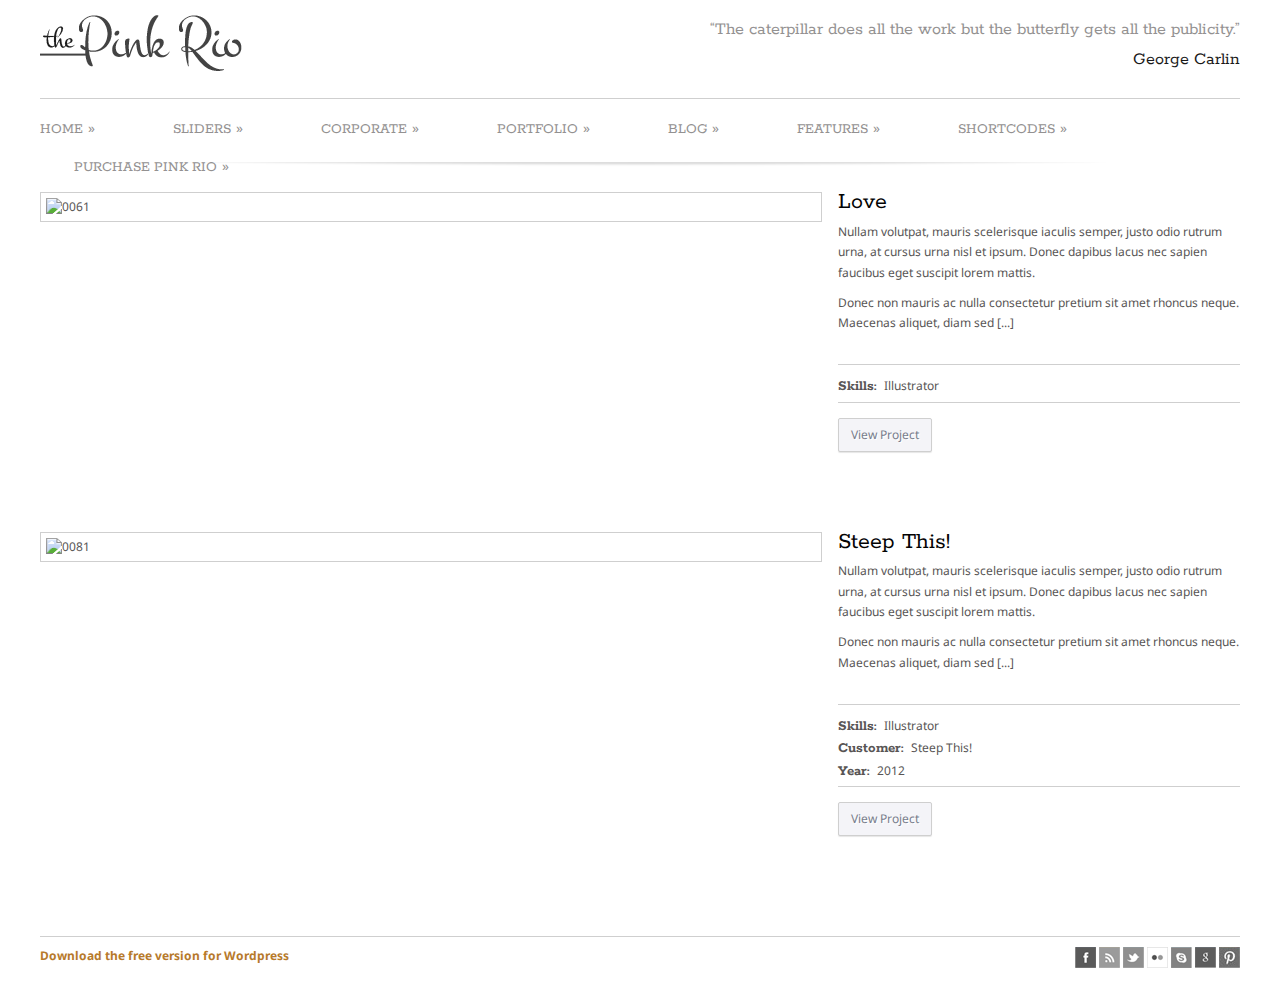
==== category.html @ 1334a54a "add files" ====
<!DOCTYPE html>
<!--[if IE 6]>
<html id="ie6" class="ie" dir="ltr" lang="en-US">
<![endif]-->
<!--[if IE 7]>
<html id="ie7" class="ie" dir="ltr" lang="en-US">
<![endif]-->
<!--[if IE 8]>
<html id="ie8" class="ie" dir="ltr" lang="en-US">
<![endif]-->
<!--[if IE 9]>
<html id="ie9" class="ie" dir="ltr" lang="en-US">
<![endif]-->
<!--[if gt IE 9]>
<html class="ie" dir="ltr" lang="en-US">
<![endif]-->
<!--[if !IE]>
<html dir="ltr" lang="en-US">
<![endif]-->
    
    <!-- START HEAD -->
    <head>
        
        <meta charset="UTF-8" />
        <!-- this line will appear only if the website is visited with an iPad -->
        <meta name="viewport" content="width=device-width, initial-scale=1.0, maximum-scale=1.2, user-scalable=yes" />
        
        <title>Pink Rio | A strong, powerful and multiporpose WordPress Theme</title>
        
        <!-- [favicon] begin -->
        <link rel="shortcut icon" type="image/x-icon" href="images/favicon.ico" />
        <link rel="icon" type="image/x-icon" href="images/favicon.ico" />
        <!-- Touch icons more info: http://mathiasbynens.be/notes/touch-icons -->
        <!-- For iPad3 with retina display: -->
        <link rel="apple-touch-icon-precomposed" sizes="144x144" href="apple-touch-icon-144x.png" />
        <!-- For first- and second-generation iPad: -->
        <link rel="apple-touch-icon-precomposed" sizes="114x114" href="apple-touch-icon-114x.png" />
        <!-- For first- and second-generation iPad: -->
        <link rel="apple-touch-icon-precomposed" sizes="72x72" href="apple-touch-icon-72x.png" />
        <!-- For non-Retina iPhone, iPod Touch, and Android 2.1+ devices: -->
        <link rel="apple-touch-icon-precomposed" href="apple-touch-icon-57x.png" />
        <!-- [favicon] end -->
        
        <!-- CSSs -->
        <link rel="stylesheet" type="text/css" media="all" href="css/reset.css" /> <!-- RESET STYLESHEET -->
        <link rel="stylesheet" type="text/css" media="all" href="style.css" /> <!-- MAIN THEME STYLESHEET -->
        <link rel="stylesheet" id="max-width-1024-css" href="css/max-width-1024.css" type="text/css" media="screen and (max-width: 1240px)" />
        <link rel="stylesheet" id="max-width-768-css" href="css/max-width-768.css" type="text/css" media="screen and (max-width: 987px)" />
        <link rel="stylesheet" id="max-width-480-css" href="css/max-width-480.css" type="text/css" media="screen and (max-width: 480px)" />
        <link rel="stylesheet" id="max-width-320-css" href="css/max-width-320.css" type="text/css" media="screen and (max-width: 320px)" />
        
        <!-- CSSs Plugin -->
        <link rel="stylesheet" id="thickbox-css" href="css/thickbox.css" type="text/css" media="all" />
        <link rel="stylesheet" id="styles-minified-css" href="css/style-minifield.css" type="text/css" media="all" />
        <link rel="stylesheet" id="buttons" href="css/buttons.css" type="text/css" media="all" />
        <link rel="stylesheet" id="cache-custom-css" href="css/cache-custom.css" type="text/css" media="all" />
        <link rel="stylesheet" id="custom-css" href="css/custom.css" type="text/css" media="all" />
	    
        <!-- FONTs -->
        <link rel="stylesheet" id="google-fonts-css" href="http://fonts.googleapis.com/css?family=Oswald%7CDroid+Sans%7CPlayfair+Display%7COpen+Sans+Condensed%3A300%7CRokkitt%7CShadows+Into+Light%7CAbel%7CDamion%7CMontez&amp;ver=3.4.2" type="text/css" media="all" />
        <link rel='stylesheet' href='css/font-awesome.css' type='text/css' media='all' />
        
        <!-- JAVASCRIPTs -->
        <script type="text/javascript" src="js/jquery.js"></script>
        <script type="text/javascript" src="js/comment-reply.js"></script>
        <script type="text/javascript" src="js/jquery.quicksand.js"></script>
        <script type="text/javascript" src="js/jquery.tipsy.js"></script>
        <script type="text/javascript" src="js/jquery.prettyPhoto.js"></script>
        <script type="text/javascript" src="js/jquery.cycle.min.js"></script>
        <script type="text/javascript" src="js/jquery.anythingslider.js"></script>
        <script type="text/javascript" src="js/jquery.eislideshow.js"></script>
        <script type="text/javascript" src="js/jquery.easing.js"></script>
        <script type="text/javascript" src="js/jquery.flexslider-min.js"></script>
        <script type="text/javascript" src="js/jquery.aw-showcase.js"></script>
        <script type="text/javascript" src="js/layerslider.kreaturamedia.jquery-min.js"></script>
        <script type="text/javascript" src="js/shortcodes.js"></script>
		<script type="text/javascript" src="js/jquery.colorbox-min.js"></script> 
		<script type="text/javascript" src="js/jquery.tweetable.js"></script>
        
    </head>
    <!-- END HEAD -->
    
    <!-- START BODY -->
    <body class="no_js responsive stretched">
        
        <!-- START BG SHADOW -->
        <div class="bg-shadow">
            
            <!-- START WRAPPER -->
            <div id="wrapper" class="group">
                
                <!-- START HEADER -->
                <div id="header" class="group">
                    
                    <div class="group inner">
                        
                        <!-- START LOGO -->
                        <div id="logo" class="group">
                            <a href="index.html" title="Pink Rio"><img src="images/logo.png" title="Pink Rio" alt="Pink Rio" /></a>
                        </div>
                        <!-- END LOGO -->
                        
                        <div id="sidebar-header" class="group">
                            <div class="widget-first widget yit_text_quote">
                                <blockquote class="text-quote-quote">&#8220;The caterpillar does all the work but the butterfly gets all the publicity.&#8221;</blockquote>
                                <cite class="text-quote-author">George Carlin</cite>
                            </div>
                        </div>
                        <div class="clearer"></div>
                        
                        <hr />
                        
                        <!-- START MAIN NAVIGATION -->
                        <div class="menu classic">
                            <ul id="nav" class="menu">
                                
                                <li>
                                    <a href="index.html">HOME</a>
                                    <ul class="sub-menu">
                                        <li><a href="home-ii.html">Home II</a></li>
                                        <li><a href="home-iii.html">Home III</a></li>
                                        <li><a href="home-iv.html">Home IV</a></li>
                                        <li><a href="home-v.html">Home V</a></li>
                                        <li><a href="home-vi.html">Home VI</a></li>
                                        <li><a href="home-vii.html">Home VII</a></li>
                                        <li><a href="home-viii.html">Home VIII</a></li>
                                        <li><a href="home-ix.html">Home IX</a></li>
                                        <li><a href="home-x.html">Home X</a></li>
                                        <li><a href="landing-page.html">Landing page</a></li>
                                    </ul>
                                </li>
                                
                                <li>
                                    <a href="#">SLIDERS</a>
                                    <ul class="sub-menu">
                                        <li><a href="slider-layerslider.html">LayerSlider</a></li>
                                        <li><a href="slider-flexslider.html">FlexSlider</a></li>
                                        <li><a href="slider-elastic-slider.html">Elastic</a></li>
                                        <li><a href="slider-thumbnails.html">Thumbnails</a></li>
                                        <li><a href="slider-cycle.html">Cycle</a></li>
                                        <li><a href="slider-static-header.html">Static header</a></li>
                                    </ul>
                                </li>
                                
                                <li>
                                    <a href="#">CORPORATE</a>
                                    <ul class="sub-menu">
                                        <li><a href="corporate-about.html">About</a></li>
                                        <li><a href="landing-page.html">Landing page</a></li>
                                        <li><a href="corporate-videogallery.html">Videogallery</a></li>
                                        <li><a href="corporate-testimonials.html">Testimonials</a></li>
                                        <li><a href="contact.html">Contact</a></li>
                                    </ul>
                                </li>
                                
                                <li>
                                    <a href="#">PORTFOLIO</a>
                                    <ul class="sub-menu">
                                        <li><a href="portfolio-filterable.html">Filterable</a></li>
                                        <li><a href="portfolio-three-columns.html">Three columns</a></li>
                                        <li><a href="project.html">Full description</a></li>
                                        <li><a href="portfolio-big-image.html">Big Image</a></li>
                                    </ul>
                                </li>
                                
                                <li>
                                    <a href="#">BLOG</a>
                                    <ul class="sub-menu">
                                        <li><a href="blog-big-image.html">Big image</a></li>
                                        <li><a href="blog-small-image.html">Small image</a></li>
                                    </ul>
                                </li>
                                
                                <li>
                                    <a href="#">FEATURES</a>
                                    <ul class="sub-menu">
                                        <li><a href="features-right-sidebar.html">Right sidebar</a></li>
                                        <li><a href="features-left-sidebar.html">Left sidebar</a></li>
                                        <li><a href="features-full-width.html">Full width</a></li>
                                        <li><a href="error-404.html">404 error</a></li>
                                    </ul>
                                </li>
                                
                                <li>
                                    <a href="#">SHORTCODES</a>
                                    <ul class="sub-menu">
                                        <li><a href="shortcodes-typography.html">Typography</a></li>
                                        <li><a href="shortcodes-icon-section.html">Icon section</a></li>
                                        <li><a href="shortcodes-alert-box-buttons.html">Alert box &#038; Buttons</a></li>
                                        <li><a href="shortcodes-tables-box-prices.html">Tables &#038; Box prices</a></li>
                                        <li><a href="shortcodes-media-widgets.html">Media &#038; Widgets</a></li>
                                        <li><a href="shortcodes-mix-various.html">Mix &#038; Various</a></li>
                                    </ul>
                                </li>
                                
                                <li class="remove-under-1024">
                                    <a href="http://themeforest.net/item/pink-rio-responsive-multipurpose-theme/3091259">PURCHASE PINK RIO</a>
                                    <ul class="sub-menu">
                                        <li><a href="http://www.yourinspirationweb.com/tf/support/forum/viewforum.php?f=27">Support forum</a></li>
                                    </ul>
                                </li>
                                
                            </ul>
                        </div>
                        <!-- END MAIN NAVIGATION -->
                        <div id="header-shadow"></div>
                        <div id="menu-shadow"></div>
                    </div>
                    
                </div>
                <!-- END HEADER -->
                
                <!-- START PRIMARY -->
				<div id="primary" class="sidebar-no">
				    <div class="inner group">
				        <!-- START CONTENT -->
				        <div id="content-page" class="content group">
				            <script>
				                jQuery(document).ready(function($){
				                	$('.sidebar').remove();
				                	
				                	if( !$('#primary').hasClass('sidebar-no') ) {
				                		$('#primary').removeClass().addClass('sidebar-no');
				                	}
				                	
				                });
				            </script>
				            <div id="portfolio" class="portfolio-big-image">
				                
				                <div class="portfolios hentry work group">
				                    <div class="work-thumbnail">
				                        <div class="nozoom">
				                            <img src="images/projects/0061-770x368.jpg" alt="0061" title="0061" />							
				                            <div class="overlay">
				                                <a class="overlay_img" href="images/projects/0061.jpg" rel="lightbox" title="Love"></a>
				                                <a class="overlay_project" href="project.html"></a>
				                                <span class="overlay_title">Love</span>
				                            </div>
				                        </div>
				                    </div>
				                    <div class="work-description">
				                        <h3>Love</h3>
				                        <p>Nullam volutpat, mauris scelerisque iaculis semper, justo odio rutrum urna, at cursus urna nisl et ipsum. Donec dapibus lacus nec sapien faucibus eget suscipit lorem mattis.</p>
				                        <p>Donec non mauris ac nulla consectetur pretium sit amet rhoncus neque. Maecenas aliquet, diam sed [...]
				                        <div class="clear"></div>
				                        <div class="work-skillsdate">
				                            <p class="skills"><span class="label">Skills:</span> Illustrator</p>
				                        </div>
				                        <a class="read-more" href="project.html">View Project</a>            
				                    </div>
				                    <div class="clear"></div>
				                </div>
				                
				                <div class="portfolios hentry work group">
				                    <div class="work-thumbnail">
				                        <div class="nozoom">
				                            <img src="images/projects/0081-770x368.jpg" alt="0081" title="0081" />							
				                            <div class="overlay">
				                                <a class="overlay_img" href="images/projects/0081.jpg" rel="lightbox" title="Steep This!"></a>
				                                <a class="overlay_project" href="project.html"></a>
				                                <span class="overlay_title">Steep This!</span>
				                            </div>
				                        </div>
				                    </div>
				                    <div class="work-description">
				                        <h3>Steep This!</h3>
				                        <p>Nullam volutpat, mauris scelerisque iaculis semper, justo odio rutrum urna, at cursus urna nisl et ipsum. Donec dapibus lacus nec sapien faucibus eget suscipit lorem mattis.</p>
				                        <p>Donec non mauris ac nulla consectetur pretium sit amet rhoncus neque. Maecenas aliquet, diam sed [...]
				                        <div class="clear"></div>
				                        <div class="work-skillsdate">
				                            <p class="skills"><span class="label">Skills:</span> Illustrator</p>
				                            <p class="workdate"><span class="label">Customer:</span> Steep This!</p>
				                            <p class="workdate"><span class="label">Year:</span> 2012</p>
				                        </div>
				                        <a class="read-more" href="project.html">View Project</a>            
				                    </div>
				                    <div class="clear"></div>
				                </div>
				                
				            </div>
				            <div class="clear"></div>
				        </div>
				        <!-- END CONTENT -->
				    </div>
				</div>
				<!-- END PRIMARY -->
				
				
				<!-- START COPYRIGHT -->
                <div id="copyright">
                    <div class="inner group">
                        <div class="left">
                            <a href="http://yithemes.com/?ddownload=2046&ap_id=pinkrio-html"><strong>Download the free version for Wordpress</strong></a>
                        </div>
                        <div class="right">
                            <a href="#" class="socials-small facebook-small" title="Facebook">facebook</a>
                            <a href="#" class="socials-small rss-small" title="Rss">rss</a>
                            <a href="#" class="socials-small twitter-small" title="Twitter">twitter</a>
                            <a href="#" class="socials-small flickr-small" title="Flickr">flickr</a>
                            <a href="#" class="socials-small skype-small" title="Skype">skype</a>
                            <a href="#" class="socials-small google-small" title="Google">google</a>
                            <a href="#" class="socials-small pinterest-small" title="Pinterest">pinterest</a>
                        </div>
                    </div>
                </div>
                <!-- END COPYRIGHT -->
            </div>
            <!-- END WRAPPER -->
        </div>
        <!-- END BG SHADOW -->
        
        <script type="text/javascript" src="js/jquery.custom.js"></script>
        <script type="text/javascript" src="js/contact.js"></script>
        <script type="text/javascript" src="js/jquery.mobilemenu.js"></script> 
        
    </body>
    <!-- END BODY -->
</html>
---- style.css ----
/*  
Theme Name: Pink Rio
Theme URI: http://www.yourinspirationtheme.com/
Version: 1.0.0
Description: Pink Rio is a strong and powerful theme with a clean, corporate and responsive layout. This theme is really suitable for users with no programming background, so you can set any color to elements such as backgrounds, links, text, menu links, etc. and completely change the look and feel of your site in few seconds. Designed by <a href="http://www.yourinspirationthemes.com">Your Inspiration Themes</a>.
Author: YIT
Author URI: http://www.yourinspirationtheme.com
Tags: white, one-column, two-columns, three-columns, four-columns, left-sidebar, right-sidebar, flexible-width, custom-background, custom-colors, custom-header, custom-menu, editor-style, featured-image-header, featured-images, front-page-post-form, full-width-template, post-formats, rtl-language-support, sticky-post, theme-options, threaded-comments, translation-ready


	Copyright: (c) 2012 Your Inspiration Themes.
	License: GNU General Public License v3.0
	License URI: http://www.gnu.org/licenses/gpl-3.0.txt

*/
/* 

WARNING! DO NOT EDIT THIS FILE!

To make it easy to update your theme, you should not edit the styles in this file. Instead use 
the custom.css file to add your styles or add your custom style option of the theme options, 
it will automatically override the style in this file. 
---------------------------------------------------------------------------------------------- */

/* === FONTS
Serif:      'Rokkitt', 'Georgia', 'Times New Roman', serif
Sans-serif: 'Droid Sans', 'Verdana', 'Arial', sans-serif

Text size: 12px;
Menu size: 15px;
Sub-menu size: 11px;
----------------------------------------------------------- */

/* === COLORS
Light grey: #dedede
Grey:       #939191
Orange:     #ac670c
-------------------- */

/* ===== TYPOGRAPHY ===== */
p, li, address, dd, blockquote, td, th { font-size:1em; line-height:1.71em }
body, p, li, address, dd, blockquote {  } 
h1, h2, h3, h4, h5, h6, p, dl { margin:0.8em 0 0.3em; }          
a, a:hover { text-decoration:none }
h1, h2, h3, h4, h5, h6 {  }
h1, h1 a, h1 span { font-size:26px; line-height: 26px; }
h2, h2 a, h2 span { font-size:22px; line-height: 22px; }
h3, h3 a, h3 span { font-size:20px; line-height: 20px; }
h4, h4 a, h4 span { font-size:18px; line-height: 18px; }
h5, h5 a, h5 span { font-size:15px; line-height: 15px; }
h6, h6 a, h6 span { font-size:12px; line-height: 12px; }
.content ul { margin-left:20px; list-style:square }
.content ol { margin-left:40px; }
i, em { font-style:italic; }
strong { font-weight:bold; }
.content blockquote { background:url('images/cite.png') no-repeat 45px 25px; padding:35px; }
.content blockquote p { padding-left: 45px; }        
.border-line { height:1px; background:#CFCFCF; width:100%; clear:both; margin:1.2em 0; }
dt { font-weight:bold; }

a, .sidebar a:hover {
    color: #b77a2b;
}

a:hover, .sidebar a {
    color: #030303;
}

.line { border-top:1px solid #CFCFCF }
.space { height:30px }
body .last, body .widget-last { margin-right:0; padding-right:0 !important; border-right:0; }
body .last-row { margin-bottom:0; }        
.sidebar .widget-last { margin-bottom:0; }
.for-mobile { display:none !important; }  
.not-logged-in .not__logged_in { display:none !important; }

p, li, address, dd, blockquote, td, th, a,
body, h1, h2, h3, h4, h5, h6, p, dl, ul, ol {
    color: #585555;
    font-family: 'Droid Sans', 'Verdana', 'Arial', sans-serif;
    font-size: 12px;
    font-weight: normal;
}
code, pre { background-color: #E8EBEC; border: 1px dotted #CFCFCF; color: #333333; font: 13px/18px Consolas,"Courier New",Courier,monospace; padding: 0 5px; }
pre { margin-bottom: 10px; margin-top: 10px; }

/* ===== HEADINGS ===== */
h1, h2, h3, h4, h5, h6,
h1 a, h2 a, h3 a, h4 a, h5 a, h6 a {
	font-family: 'Rokkitt', 'Droid Sans', 'Verdana', 'Arial', sans-serif;
	font-size: 12px;
}
h1 span, h2 span, h3 span, h4 span, h5 span, h6 span { color: #A05F02; }

/* ===== MAIN LAYOUT ===== */
html { min-height:101% }

#wrapper {
    min-width: 1000px;
}

.boxed #wrapper {
    background-color: #fff;
    max-width: 1200px;
    margin: 0 auto;
    width: 1200px;
    padding: 0 20px;
}

.boxed .bg-shadow {
    background: url('images/shadows/bg-shadow-boxed.png') repeat-y center top;
}

.inner {
    margin: 0 auto;
    position: relative;
    width: 1200px;
}

.isMobile .inner {
    max-width: 1200px;
    width: auto;
}

.responsive.isMobile .wrapper { overflow: hidden; }

.sidebar { width: 28%; }
.content { width: 68%; }

.sidebar-left .sidebar, .sidebar-right .content { float: left; }
.sidebar-right .sidebar, .sidebar-left .content { float: right; }
.sidebar-no .content { float: none; width: 100%; }

/* ===== HEADER ===== */
#header {
    margin-bottom: 20px;
    padding-top: 15px;
    position: relative;
}

.page-template-home-php #header, .home #header { margin-bottom: 0px; }

#header-shadow {
    background: url(images/shadows/shadow-938.png) no-repeat center bottom;
    margin-top: 5px;
    width: 100%;
    height: 10px;
}

.page-template-home-php #header-shadow, .home #header-shadow { display: none; }
.stretched #header .inner { padding: 0px; }

/* === LOGO */
#logo {
    float: left;
    padding-bottom: 22px;
}

/* === SIDEBAR HEADER */
#sidebar-header {
    float: right;
    width: 60%;
}

#header hr {
    border: none;
    border-top: 1px solid #CFCFCF;
    margin: 0 auto;
    width: 1200px;
    height: 0px;
}

/* === NAVIGATION  - This code works with both standard WP menus and Theme menus */
.menu-select { display:none; overflow:hidden; position:relative; width:75%; margin:20px auto; }
.menu-select select { width:100%; border:1px solid #ddd; background:none; -webkit-appearance: none; padding:8px 10px; cursor:pointer; font-family:'Rokkitt', sans-serif; color:#373636; font-size:14px; position:relative; z-index:1; }
.gecko .menu-select select { width:120%; }
.menu-select select option { background:none; width:100%; }
.menu-select .arrow-icon { position:absolute; height:100%; width:100%; background:#d8dbdb url('images/menu-select-arrow.png') no-repeat 95% center; top:0; }


#header div.menu { }

#header .menu {
    height: 28px;
    padding: 30px 0 0;
    position: relative;
}

#header .menu ul {
    list-style: none;
    background-color: #fff; 
}

#header .menu ul li {
    position: relative;
    padding: 0 34px;
}

#header .menu.classic ul li {
    padding-bottom:10px;
}

#ie8 #header .menu ul li {
    padding: 0 29px;
}

#header .menu ul li a {
    color: #939191;
    display: block;
    font-family: 'Rokkitt', 'Georgia', 'Times New Roman', serif;
    font-size: 11px;
    text-align: left;
}

#header .menu ul li a:hover {
    color: #000;
}

#header .menu > ul {
    margin: 17px 0 0;
    overflow: hidden;
    padding: 0;
    position: absolute;
    left: 0;
    top: 0;
    width: 100%;
    height: 28px;
    z-index: 99999;
}

#header .menu.classic > ul {
    overflow:visible;
}

#header .menu > ul > li {
    float: left;
    height: 28px;
    position: relative;
    text-align: center;
    z-index: 1000;
}

#header .menu > ul > li > a {
    font-size: 15px;
    line-height: 28px;
    padding-right: 10px;
}

#header .menu > ul > li:first-child { padding-left: 0px; }
#header .menu > ul > li:last-child  { border-right: none; padding-right: 0px; }
#header .menu > ul > li:last-child > a { padding-right: 0px; }

#header .menu > ul > li:first-child > ul > li { padding-left: 0px; }

/* active item */
#header div.menu .current-menu-item > a, #header div.menu .current-menu-ancestor > a,
#header div.menu .current_page_item > a, #header div.menu .current_page_ancestor > a,
#header div.menu .current_page_parent > a, #header div.menu .current_page_item > a {
    color: #000;
}

/* 2nd & 3rd uls - childs */
#header .menu.megamenu > ul ul {
    margin-top: 15px;
    position: absolute;
    top: 13px;
    left: 0px;
    width: 100%;
    z-index: 1000;
}

#header .menu.megamenu > ul ul li {
    min-width: 100px;
}

#header .menu.megamenu > ul ul li a {
    font-family: 'Droid Sans', 'Verdana', 'Arial', sans-serif;
    font-size: 11px;
    min-height: 25px;
    line-height: 25px;
}

/* 3rd ul - usually last child */
#header .menu.megamenu > ul ul ul {
    margin-top: 0;
    position: static;
    padding: 0px;
}

#header .menu.megamenu > ul ul ul li {
    padding-left: 10px;
}

/* === INDICATORS */
#header .sub-indicator {
    font-size: 18px;
    line-height: 13px;
}

#header .sub-menu .sub-indicator, #header .children .sub-indicator {
    font-size: 13px;
}

/* === SHADOW */
.box-shadow { -moz-box-shadow: 0px 2px 2px -2px #CFCFCF; -webkit-box-shadow: 0px 2px 2px -2px #CFCFCF; box-shadow: 0px 2px 2px -2px #CFCFCF; }
/*
#menu-shadow {
    background: url(images/shadows/shadow-menu.png) repeat-x bottom left;
    position: absolute;
    bottom: 28px;
    height: 6px;
}
*/

/* Handle the menu without Javascript */
.no_js #header  .menu > ul ul > li :hover ul {
    display: block;
}

.no_js #header .menu > ul:hover {
    margin: 17px 0 0;
    overflow: visible;
    height: auto !important;
    padding: 0;
    position: absolute;
    left: 0;
    top: 0;
    width: 100%;
    height: 28px;
    z-index: 99999;
}
/*.no_js #header .menu > ul:after, .no_js #header .menu > ul ul:after{
	clear: both;
    content: ".";
    display: block;
    height: 0;
    overflow: hidden;
    visibility: hidden;
}*/

/* === MENU CLASSIC */
/* second level */
.classic #nav ul.sub-menu, .classic #nav ul.children { font-size: 1.05em; display:none; position:absolute; left:23px; top:30px; text-transform: none; padding:0; margin:0; width:150px; background:#fff; border:1px solid #d3d3d3; z-index:100000; -webkit-box-shadow:0px 1px 3px rgba(0, 0, 0, 0.3);-moz-box-shadow: 0px 1px 3px rgba(0, 0, 0, 0.3);box-shadow: 0px 1px 3px rgba(0, 0, 0, 0.3); }
.classic #nav li:first-child ul.sub-menu, .classic #nav li:first-child ul.children { left:150px; }
.classic #nav ul.sub-menu li, .classic #nav ul.children li { float:none; display:block; line-height:1em; font-size: 14px; margin:0; padding:0; }
.classic #nav ul.sub-menu li:first-child a, .classic #nav ul.children li:first-child a { border:0; }
.classic #nav ul.sub-menu li a, #nav ul.children a { color:#8c969e; letter-spacing:0; display: block; padding:10px 0; margin:0 10px; border-top: 1px solid #DDD; }
.classic #nav a:hover, .classic #nav .current_page_item a, .classic #nav ul.sub-menu li a:hover, .classic #nav ul.children a:hover { color:#da7906; }

/* third level */
.classic #nav ul.sub-menu li ul, .classic #nav ul.children li ul { margin:0; z-index:100; padding-top:0; top:0; left:150px;}   

/* nojs */  
body.no_js .classic #nav ul li:hover > ul { display:block }
body.no_js .classic #nav ul li ul.submenu li:hover > ul, body.no_js .classic #nav ul li ul.children li:hover > ul { display:block } 

/* === SLIDER */
.slider, #slider { margin-bottom:30px !important; }
.mobile-slider { display: none; }
#slider-flexslider h2, #slider-flexslider h4, #slider-flexslider p, #slider-flexslider span { color: #fff; }
/* === STATIC HEADER */
.slider.fixed-image img {
    width: auto;
    height: auto;
    max-width: 100%;
}

#header .sub-menu .sub-indicator, #header .children .sub-indicator {
    font-size: 13px;
}
                                
/* ===== EXTRA CONTENT ===== */
.extra-content { clear:both; }

/* ===== PAGE META ===== */
#page-meta { margin: 0 0 20px }

#page-meta h3, #page-meta h4 { font-size: 28px; font-family: 'Rokkitt', 'Georgia', 'Times New Roman', serif; color: #030303; text-align: center; margin:0; line-height: 1em; }
#page-meta h4 { color: #c86f06; font-size: 24px; }

#yit-breadcrumb, #yit-breadcrumb a{ color:#838383; }
#yit-breadcrumb a:hover{color:#535353}

/* ===== SIDEBAR ===== */
.sidebar ul, .sidebar ol {
    list-style: none;
}

/* === STICKY */
.sticky { }

/* ===== COMMENTS ===== */

.bypostauthor { }

/* ===== FOOTER ===== */
#footer { }

#footer .inner:first-child {
    border-top: 1px solid #CFCFCF;
    margin-top: 20px;
    margin-bottom: 0px;
    padding-top: 20px;
    padding-bottom: 20px;
}

#footer .widget { margin:0 1.56% 0 0; float:left; }        
#footer .widget-last { margin-right:0; }

.footer-columns-5 .widget { width: 18.3333%; }
.footer-columns-4 .widget { width: 23.4375%; }
.footer-columns-3 .widget { width: 31.9444%; }
.footer-columns-2 .widget { width: 48.9583%; }
.footer-columns-1 .widget { width: 100%; }
#footer .widget li { list-style:none }

/* ===== COPYRIGHT ===== */
#copyright { margin-top: 20px; }

#copyright .inner {
    border-top: 1px solid #CFCFCF; 
    padding-top: 10px;
    padding-bottom: 20px;
    margin-bottom: 10px;
}

#copyright .inner .center { text-align: center; }
#copyright .inner .left { float: left; width: 49%; margin-right: 1%; }
#copyright .inner .right { float: right; width: 49%; margin-left: 1%; text-align: right;}

#copyright .inner div p:first-child {
    margin-top: 0px;
}

/* ===== 404 ===== */
.error-404-image {
    display: block;
    margin: 0px auto 58px auto;
    max-width: 100%;
    width: auto;
    height: auto;
}
.error-404-text p, .error-404-text p a {
    font-size: 18px;
    font-family: 'Rokkitt', 'Georgia', 'Times New Roman', serif;
    line-height: 22px;
    text-align: center;    
}

.error-404-text #searchform {
    margin-top: 58px;
    text-align: center;
}

.error-404-text input#s { width: 20%; height:16px; }
.error-404-text input#searchsubmit { width: auto; }
.safari .error-404-text input#searchsubmit { position:relative; top:-1px; }

/* ===== PAGINATION ===== */
.general-pagination { height:29px; margin: 20px auto; text-align:center; clear:both; }
.general-pagination span { display:none; }
.general-pagination a { display:inline-block; font-weight:bold; margin-right:5px; line-height:28px; width:29px; height:29px; text-align:center; background:url('images/bg-pagination.png') top repeat-x; font-family:Arial, Helvetica, sans-serif; color:#999999; font-size:11px; text-align:center; }
.general-pagination a.selected { background-position:0 -58px; color:#ffffff; }
.general-pagination a:hover { background-position:0 -29px; color:#999999; text-decoration:none; }
.general-pagination a, .general-pagination span { border-radius:3px; -moz-border-radius:3px; -webkit-border-radius:3px; }

/* ===== STYLING STANDARD WP MEDIA IMAGES ===== */
.hentry img { max-width:100%; width:auto; height:auto; display:block; }
img.size-auto, img.size-full, img.size-large, img.size-medium, .attachment img{max-width:100%; height:auto; }
.alignleft, img.alignleft{display:inline;float:left;margin-right:24px;margin-top:4px;}
.alignright, img.alignright{display:inline;float:right;margin-left:24px;margin-top:4px;}
div.aligncenter, img.aligncenter {display: block; margin-left: auto !important; margin-right: auto !important; float:none;}
img.alignleft, img.alignright, img.aligncenter{margin-bottom:12px;}
.wp-caption{background:#f1f1f1;line-height:18px;margin-bottom:20px;max-width:558px !important; padding:4px;text-align:center;}
.wp-caption img{margin:5px 5px 0;width:98%;}
.wp-caption p.wp-caption-text{color:#888;font-size:12px;margin:5px;}
.wp-smiley{margin:0;}
.gallery{margin:0 auto 18px;}
.gallery .gallery-item{float:left;margin-top:0;text-align:center;width:33%;}
.gallery-columns-2 .gallery-item{width:50%;}
.gallery-columns-4 .gallery-item{width:25%;}
.gallery img{border:2px solid #CFCFCF;}
.gallery-columns-2 .attachment-medium{max-width:92%;height:auto;}
.gallery-columns-4 .attachment-thumbnail{max-width:84%;height:auto;}
.gallery .gallery-caption{color:#888;font-size:12px;margin:0 0 12px;}
.gallery dl{margin:0;}
.gallery img{border:10px solid #CFCFCF;}
.gallery br+br{display:none;}
.content .attachment img{display:block;margin:0 auto;}
.hentry .post_video {position: relative; padding-bottom:56.25%; /* 16:9 */ padding-top:25px; height:0;margin-bottom:20px;max-width:100%;}
.hentry .post_video.vimeo {padding-top:0;}
.hentry .post_video.dailymotion embed, .hentry .post_video.youtube embed, .hentry .post_video.vimeo object, .hentry .post_video iframe {position: absolute; top: 0;left: 0;width: 100%;height: 100%; }

/* ===== ARCHIVE ===== */
.content .archive-list ul { border-top:1px solid #CFCFCF; clear:both; margin:0 0 20px; list-style:none; } 
.content .archive-list ul li { border-bottom:1px solid #CFCFCF; } 
.content .archive-list ul li a { color:#8B9091; display:block; margin:0; padding:7px 0 7px 0.5em; } 
.content .archive-list ul li a:hover { color:#444; background-color:#EFEFEF; text-decoration:none; } 
.content .archive-list ul li a span { display:block; text-align:right; } 
.content .archive-list ul li a span.comments_number { color:#777777; float:right; margin-right:20px; width:3em; } 
.content .archive-list ul li a span.archdate { color:#8B9091; float:left; letter-spacing:1px; margin-right:2em; padding:0 0 1em; width:3em; }   
.content .archive-list ul li ul.children { margin:0 0 -1px; padding-left:20px; }

/* ===== COMMENTS & TRACKBACKS ===== */
#trackbacks { }
ol.trackbacklist {margin:20px 35px;}
ol.trackbacklist li {padding:10px 0;}               

/* ===== WIDGETS ===== */

.sidebar .widget { margin-top: 16px; margin-bottom: 30px; }

/* === QUOTE */
.yit_text_quote { text-align: right; }

.text-quote-quote, .text-quote-author {
    background: none;
    color: #939191;
    font-family: Rokkitt, Georgia, 'Times New Roman', serif;
    font-size: 18px;
    font-style: normal;
    margin-top: 0px;
    margin-bottom: 0px;
    padding: 0px;
}
.text-quote-author {
    color: #1a1919;
    font-size: 18px;
    font-style: normal;
}

/* === RECENT POSTS */
.recent-post .hentry-post:last-child { margin-bottom: 0px; }

/* === MORE PROJECTS === */
.more-projects-widget { position:relative; }
.more-projects-widget .sliderWrap { overflow:hidden; }
.more-projects-widget .jcarousel-clip { margin-left:0; }
.more-projects-widget ul { width:200px !important; margin:0; list-style:none; height:470px !important; padding-bottom:14px; margin-bottom:10px !important; }
.more-projects-widget li { border-bottom:0; clear:both; min-height:76px; }
.more-projects-widget .work-thumb { display:block; width:55px; height:55px; float:left; padding-bottom:14px; border:1px solid #CFCFCF; padding:3px; margin-bottom:1em; }
.more-projects-widget .work-thumb img { margin:0; display:block; width:55px; height:55px; }
.more-projects-widget .meta { float:right; width:130px; margin:0; }
.more-projects-widget .work-title { font-size:13px !important; color:#656262 !important; margin-top:6px; }
.more-projects-widget .categories { padding: 0; font-size: 10px; line-height: 14px; }
.more-projects-widget .categories a { font-size:12px; color:#999 !important; }
.more-projects-widget .categories a:hover { color:#000 !important; }
.more-projects-widget .controls { display:none; margin-top:20px; padding-top:10px; border-top:1px solid #CFCFCF; text-align:center; }
.more-projects-widget .top { display:none; margin-bottom:20px; padding-bottom:10px; border-bottom:1px solid #CFCFCF; text-align:center; }
.more-projects-widget .controls a, .more-projects-widget .top a { background:url('images/icons/nav-slider-projects.png') no-repeat; display:inline-block; width:18px; height:18px; text-indent:-9999px; }
.more-projects-widget  a.prev { background-position:left center; margin-right:10px; }
.more-projects-widget  a.next { background-position:right center; }
.more-projects-widget  a.disabled { opacity:0.2; cursor:default; }

/* === FEATURED PROJECTS === */
.featured-projects .featured-projects-widget { margin-top: 17px }
.featured-projects-widget img { border:none !important; padding: 0; width: auto; height: 154px; margin-bottom: 0; }
.featured-projects-widget p.categories { margin-top: 0; font-size:0.85em; }
.featured-projects-widget h4 { margin-bottom: 0; line-height: 1.6em; clear: both; }

.thumb-project{padding:0; margin:0; float:left;}
.thumb-project a{padding: 5px; border: 1px solid #CFCFCF; margin:0; float:left; display:block;}
.thumb-project img{border: none; }

#ie8 .flexslider .slides img { max-width: none !important; }

.featured-projects-widget .flex-direction-nav  a  { top: 42% }
.featured-projects-widget.flexslider:hover .flex-next { right: 13px !important; }
.featured-projects-widget.flexslider:hover .flex-prev { left: 10px !important; }

/* === CALENDAR */
#wp-calendar { width:100%; margin-top:0; }
#wp-calendar th, #wp-calendar td { line-height:32px; padding:1px 2px; text-align:center; font-size: 12px}
#wp-calendar caption { margin-bottom:10px; font-size:80%; font-weight:bold; }
#wp-calendar th, #wp-calendar #today, #wp-calendar #today a { background-color:#ccc; color:#434343; }
#wp-calendar tfoot a { display:block; }
#wp-calendar #today a:hover { color:#000 }

/* === SEARCH FORM */
#searchform { margin:10px 0 30px 0 }
#searchform .screen-reader-text { display:none }
#searchform input {border:1px solid #CFCFCF;color:#666;}
input#searchsubmit {cursor:pointer;width:22%;padding:4px 8px;height:28px;font-family:'Droid Sans', 'Verdana', 'Arial', sans-serif;}
.gecko input#searchsubmit{vertical-align: bottom;}
.chrome input#searchsubmit{vertical-align: top;}
input#searchsubmit:hover {background:#ddd;}
input#s { width:73%; padding:5px; }

/* === ICON TEXT */
.sidebar .widget-icon-text {clear:both;margin-left:60px;}
.sidebar .widget-icon-text img, .sidebar .widget-icon-text [class^=icon] {margin-left:-60px;float:left;padding-top:2px;font-size:48px;color:#000;}
.sidebar .widget-icon-text h3, .sidebar .widget-icon-text p {margin:0;} 

/* === FLICKR RSS */
.footer-columns-4 .widget_flickrRSS img { width: 45px; height: 45px; }
.widget_flickrRSS img {border: 1px solid #CFCFCF; margin: 3px 5px 3px 0; padding: 2px; }
.widget_flickrRSS h3 { margin-bottom: 17px; }

/* === CONTACT INFO */
.contact-info .sidebar-nav { margin-top: 11px; }

.contact-info .sidebar-nav ul { margin-bottom: 0px; }

.contact-info ul li {
    line-height: 26px;
    height: 25px;
}

.contact-info ul li i {
    vertical-align: middle;
}

/* === SIDEBAR NAV */
.sidebar-nav ul { list-style:none; margin-bottom:50px; margin-top:0px }
.sidebar-nav li { border-bottom:1px solid #CFCFCF; margin-bottom:10px; padding-bottom:5px }
.sidebar-nav a, .sidebar-nav li { display:block; height:40px; line-height:30px; }
.sidebar-nav li a { display:inline; line-height:1.71em; }

/* === MENU LINKS */
.widget_nav_menu ul li a, .widget_pages ul li a, .widget_categories ul li a, .portfolio-categories ul li, .widget_archive ul li a, .almost-all-categories ul li, .widget_links ul li a {
    background-color: #f8f4f4;
    border-left: 8px solid #CFCFCF;
    color: #6d6a6a;
    display: block;
    height: 25px;
    line-height: 25px;
    margin-bottom: 5px;
    padding-left: 6px;
}

.almost-all-categories ul li a, .portfolio-categories ul li a { color: #6d6a6a; }

.widget_nav_menu ul li a:hover, .widget_pages ul li a:hover, .widget_categories ul li a:hover, .sidebar .portfolio-categories ul li:hover, .widget_archive ul li a:hover, .almost-all-categories ul li:hover, .widget_links ul li a:hover,
.widget_nav_menu ul li.current_page_item > a, .widget_pages ul li.current_page_item > a, .widget_categories ul li.current_page_item > a, .almost-all-categories ul li.current-cat {
    color: #0f0f0f;
    border-color: #949292;   
}

.almost-all-categories ul li:hover a, .almost-all-categories ul li.current-cat a, .portfolio-categories ul li:hover a { color: #0f0f0f; }

.widget_nav_menu ul li .sub-menu, .widget_pages ul li .children, .widget_categories ul li .children, .portfolio-categories ul li .children {
    margin-left: 20px;
}

/* === TWITTER */
.last-tweets  > h3 + div { margin-top: 13px; }
.last-tweets a { color: #AB5705 }
.last-tweets a:hover { color: #000 }
.last-tweets p.meta { padding: 0; margin-top: 0px; color: #828080; }
.last-tweets p { line-height: 1.71em; }

/* === TEXT IMAGE */
.text-image img{ max-width: 100%; }

/* === RECENT COMMENTS */
.recent-comments .the-post                { line-height:1em; margin-bottom:1.6em; }   
.recent-comments .the-post p              { line-height:1.5em; margin-top:3px; padding-bottom:0; }
.recent-comments .the-post p.comment      { margin-bottom:0; }
.recent-comments .avatar                  { display:inline; float:left; padding-right:7px; margin:0; }
.recent-comments .avatar img              { border:1px solid #CFCFCF; padding:3px; width:auto; height:auto; }     
.recent-comments a.title                  { line-height: 15px; }
.prev-comments                            { display:none; float:left; padding-top:20px; }
.next-comments                            { float:right; padding-top:20px; }
.prev-comments:hover,
.next-comments:hover                      { text-decoration:underline; }

/* === TESTIMONIAL SLIDER */
.testimonial-widget {}
.testimonial-widget blockquote p { padding: 0; margin-top: 0; font-size: 12px; }
.testimonial-widget div.name-testimonial { position:relative; height: 12px; border-top:1px solid #CFCFCF; margin-top:15px; }
.testimonial-widget div.name-testimonial a { position:absolute; top:-12px; right:0; }
.testimonial-widget a.name-testimonial, .testimonial-widget a.url-testimonial { background: #fff; padding: 0 0 0 15px; float: right; font-size: 11px }
.sidebar .testimonial-widget a.name-testimonial, .testimonial-widget a.name-testimonial { text-transform: uppercase; color: #d38304; }
.sidebar .testimonial-widget blockquote { background: none; padding: 0px; }
.testimonial-widget a.url-testimonial {  margin: -6px 0 0; background: transparent; color: #000; }
.sidebar .testimonial-widget blockquote a.more-link{color: #585555;}
/* ===== CONTACT FORM ===== */                
.content .contact-form { margin-top:30px; width:104%; }   
.content .contact-form fieldset {padding:0;}          
.content .contact-form ul { margin:0; list-style:none; }  
.content .contact-form li { width: 44.2%; float: left; margin: 0 5% 2% 0; }
.content .contact-form li.on-left { float:left; }
.content .contact-form li.on-right { float:right; }
.content .contact-form li.full { clear:both; float: none; width: 95%; }
.content .contact-form li.full label { display: block }  
.content .contact-form li.textarea-field { clear:both; width:auto; float:none; }
.content .contact-form label span.label { font-size:13px; }
.content .contact-form label span.sublabel { font-family: 'Calibri', 'Droid Sans', Verdana, Arial, sans-serif; font-size: 11px; color: #9C9B9B }  
.content .contact-form li.text-field input, .content .contact-form li.checkbox-field input, .content .contact-form li.file-field input, .content .contact-form li select, .content .contact-form li textarea { margin-top:10px; padding:10px; }
.content .contact-form li.text-field input, .content .contact-form li select { font-size: 12px; background-color:#fff; width:97.5%; }
.content .contact-form li select { padding:10px; }
.content .contact-form li textarea {  width:97%; height:150px; background-color:#fff; } 
.content .contact-form li.icon input, .content .contact-form li.icon textarea, .content .contact-form li input.icon, .content .contact-form li textarea.icon { background-repeat:no-repeat; } 
.content .contact-form li.icon input, .content .contact-form li input.icon { background-position:98% center; }
.content .contact-form li.icon textarea, .content .contact-form li textarea.icon { background-position: 98% 15px; }
.content .contact-form li.error input, .content .contact-form li.error textarea, .content .contact-form li.error select,
.content .contact-form li input.error, .content .contact-form li textarea.error, .content .contact-form li select.error { background-image:url('images/icons/error.png'); border:1px solid #cf0606; } 
.content .contact-form li.success input, .content .contact-form li.success textarea, .content .contact-form li.success select,
.content .contact-form li input.success, .content .contact-form li textarea.success, .content .contact-form li select.success { background-image:url('images/icons/success.png'); }                     
.content .contact-form li div.msg-error { font-style:normal; font-size:11px; color:#cf0606; height:14px; }    
.content .contact-form li.submit-button {clear:both; width:auto; float:none;}      
.content .contact-form li.checkbox-field label, .content .contact-form li.radio-field label { display: block; }
.content .contact-form li.submit-button input {
    background: url("images/input_pattern.png") repeat-x scroll 0 0 #F3F0F0;
    border: 1px solid #CFCFCF;
    cursor: pointer;
    display: block;
    font-size: 9px;
    height: 30px;
    letter-spacing: 1px;
    padding: 0 4px;
    text-transform: uppercase;
    margin:0;
    
}
.content .contact-form li.submit-button input:hover { background: url("images/input_pattern_hover.png") repeat-x scroll 0 0 #fff; }
.content .contact-form li.submit-button input[disabled] { color:#ddd; }
.content .contact-form label, .content .contact-form input, .content .contact-form textarea { color:#4c4c4c; width:auto; }
.content .contact-form p.success, .content .contact-form p.error { padding:10px 15px 10px 55px; border:1px solid; margin:0 auto 30px; background:no-repeat 15px center; width:400px; }
.content .contact-form p.success { background-color:#effea9; border-color:#d7ee6e; color:#839607; background-image:url('images/icons/tick_contact.png'); }
.content .contact-form p.error   { background-color:#fedccd; border-color:#fa8c83; color:#c82c1f; background-image:url('images/icons/error.png'); }
#yit_bot {display:none !important;}

.input-prepend{ position: relative; }
.input-prepend .add-on{ position: absolute; top: 40%; right: 0px; }
.content .contact-form li.full .input-prepend .add-on { right: 5px; }
.textarea-field .input-prepend .add-on{ position: absolute; top: 20px; right: 10px; }
.sidebar-no .textarea-field .input-prepend .add-on{ right: 15px; }
.ie .textarea-field .input-prepend .add-on{ right: 25px; }
.input-prepend input.error, .input-prepend textarea.error{ background-image: none !important; }

/* submit alignment */
.contact-form li.submit-button input.alignleft { float:left; }
.contact-form li.submit-button input.alignright { float:right; margin-right: 1%; }
.sidebar-left .contact-form li.submit-button input.alignright,
.sidebar-right .contact-form li.submit-button input.alignright { float:right; margin-right: 0.5%; }
.contact-form li.submit-button input.aligncenter { margin:0 auto; }

/*border-radius*/
.content .contact-form p.success, .content .contact-form p.error { border-radius:8px; -moz-border-radius:8px; -webkit-border-radius:8px; } 


/* ===== PORTFOLIO COMMON RULES ===== */
#portfolio a.zoom { background:#000 url('images/icons/zoom.png') center no-repeat; text-indent: 0 }      
#portfolio a.video a.zoom { background:#000 url('images/icons/play.png') center no-repeat }
#portfolio a.project a.zoom { background:#000 url('images/icons/project.png') center no-repeat }
#portfolio a.onlytitle a.zoom { background:#000  }
#portfolio a.zoom span, .section a.zoom span { position: absolute; bottom: 25%; color: white; text-align: center; display: block; width: 100%; font-family: 'Rokkitt', 'Georgia', 'Times New Roman', serif; font-size: 16px; line-height: 15px; text-indent: 0;}

#portfolio .read-more, #portfolio .more-link { background: /*url("images/bg-button-light.png") repeat-x scroll left top*/ #F4F4F8; border: 1px solid #CFCFCF; border-radius: 2px 2px 2px 2px; box-shadow: 0 1px 1px rgba(0, 0, 0, 0.1); color: #787D8C !important; float: left; font-size: 12px; margin: 15px 0 20px; padding: 4px 12px; text-decoration: none; text-shadow: 1px 1px 0 white; }
#portfolio .read-more:hover, #portfolio .more-link:hover { background: none repeat scroll 0 0 #F9F9FB; border: 1px solid #CFCFCF; color: #464B5A !important; }


/* ====================== START ACCORDION SLIDER ====================== */
.accordion-container { margin-bottom: 25px; overflow: auto; }
.accordion-title { border-bottom: 1px solid #CFCFCF; margin-bottom: 15px; padding-bottom: 5px; cursor: pointer; color: #525050; }
.accordion-title.active, .accordion-title:hover { color: #ac670c }
.accordion-title span { margin-right: 6px; color: inherit !important; font-size: 15px; }

.accordion-item { display: none; margin-bottom: 10px; position:relative; overflow:hidden; }
.accordion-item-thumb { position:absolute; top:5px; left:0; }
.accordion-item-thumb img { width: auto; height: 176px; padding: 5px; border: 1px solid #CFCFCF;  }
.accordion-item-content { margin-left:190px; min-height:193px; }
.accordion-item-content h4 { color: #ac670c; margin: 5px 0 10px; }

/* ====================== END ACCORDION SLIDER ====================== */


/* ===== SHADOWS ===== */
form input[type="text"], form textarea { border: 1px solid #CFCFCF; -webkit-transition: border linear 0.2s, box-shadow linear 0.2s;-moz-transition: border linear 0.2s, box-shadow linear 0.2s;-ms-transition: border linear 0.2s, box-shadow linear 0.2s;-o-transition: border linear 0.2s, box-shadow linear 0.2s;transition: border linear 0.2s, box-shadow linear 0.2s; }
.formBlue{ box-shadow:inset 0 1px 1px rgba(0, 0, 0, 0.075), 0 0 3px rgba(82, 168, 236, 0.6);border-color: rgba(82, 168, 236, 0.8) !important }
.formGrey{ background: #3d3d3d !important; }
.formRed{ border: 1px solid #cf0606 !important; }
.formRedDarkSkin{ border: 1px solid #E27F3E !important;  }
.formShadowRed{box-shadow: 0 0 3px rgb(215,118,118); }  

/* ===== TESTIMONIAL SINGLE PAGE ===== */
.testimonial-page {
    border-bottom: 1px solid #CFCFCF;
    margin-bottom: 60px;
    margin-top: 0px;
    margin-left: 10px;
    position: relative;
}
.testimonial-page .thumbnail {
    background: url("images/shadows/thumb-testimonial.png") no-repeat scroll center center transparent;
    right: 0;
    padding-top: 0;
    position: relative;
    top: 10px;
    float: right;
}
.testimonial-page .thumbnail img {
    border-radius: 0 0 0 0;
    height: 94px;
    padding: 11px;
    width: 94px;
    float: right;
}
.testimonial-page .testimonial-text-full {
    margin-left: 0px;
    margin-bottom: 10px;
}
.testimonial-page .testimonial-text-full blockquote {
	padding-left: 0px;
	padding-bottom: 0px;
	background-position: 0 25px;
}
.testimonial-page .testimonial-text-full blockquote p:last-child{
	margin-bottom: 0px;
}
.testimonial-page .testimonial-text-full.testimonial-thumb {
    margin-bottom: 85px !important;
}
.testimonial-page .testimonial-text-full p {
    margin: 0px 0px 30px 0px;
}
.testimonial-page .testimonial-name {
    float: right;
    height: 20px;
    text-align: right;
    margin-top: -40px;
}
.testimonial-page .testimonial-name p, .testimonial-page .testimonial-name a {
    clear: both;
    display: block;
    padding-right: 25px;
}
.testimonial-page .testimonial-name p.name, .testimonial-page .testimonial-name a.name {
    background: none repeat scroll 0 0 #FFFFFF;
    float: right;
    padding-left: 10px;
    color: #AB5705;
}
.testimonial-page .testimonial-name p.name {
    margin-bottom: 0px;
}
.testimonial-page .testimonial-name a.name:hover {
    color: #1F1F1F;
}
.testimonial-page .testimonial-name a.website {
    color: #1C1C1C;
    font-size: 12px;
}
.testimonial-post-page .wp-post-image {
	border-radius: 15px 15px 15px 15px;
    height: auto;
    max-width: 100%;
    width: auto;
}
---- css/max-width-1024.css ----
input, button {
    -webkit-appearance: none;
}


#wrapper { min-width: inherit; overflow: hidden; }
.boxed #wrapper {
    padding: 0;
    width: 100%;
}

.inner {
    max-width: 96%;
    padding: 0 20px;
}

/* === HEADER */
#header .inner { max-width: 100%; padding:0; }
#header hr { width: 100%; }
#logo { margin-left: 20px !important; }
#sidebar-header { margin-right: 20px !important; }

/* === SIDEBAR */
/*.sidebar ul, .sidebar ol, .sidebar ul li, .sidebar ol li { max-width: 100%; }*/

/* === SLIDERS */

div.anythingSlider .back { padding-left: 2%; }
div.anythingSlider .forward { padding-right: 2%; }

.slider.thumbnails .showcase { max-width: 100%; }
.slider.thumbnails .showcase-content { max-width: 100%; }
.slider.thumbnails .showcase-content img { max-width: 97% !important; height: auto !important; width: auto; }
.slider.thumbnails .showcase-thumbnail-button-forward { right: 7px; }

.stretched .slider.thumbnails .showcase-thumbnail { margin-right: 18px; }

.boxed .slider.thumbnails .showcase-thumbnail-restriction { margin-left: 18px; max-width:95%; }            

.ls-layer .inner { 
    width:100%; 
}

/* === MENU */
#header .menu > ul {
    padding: 0px 20px;
    width: 101%;
}

#header .menu ul > li { padding: 0px 32px !important; }
#header .menu ul > li:last-child { padding-right: 0px !important; }
#header .menu > ul > li:first-child, #header .menu > ul > li:first-child > ul li  { padding-left: 0px !important; }

/* only for the live preview */
#header .menu > ul > li#menu-item-93 { padding-right: 0px !important; }

#header .menu ul li.remove-under-1024 { display: none; }

/* === ALL SECTIONS */
.section .related_project {  }

/* === SECTION BLOG */
.sidebar-no .section.blog .post:not( .sticky ) { width: 30% !important; }

/* === SECTION PORTFOLIO */
.sidebar-right .section.portfolio .work-description, .sidebar-left .section.portfolio .work-description { width: 36%; }

/* === CONTACT */
.sidebar-left .contact-form li.submit-button input.alignright, .sidebar-right .contact-form li.submit-button input.alignright { margin-right: -0.4%; }

/* === RESPOND */
#respond p.form-submit { width: 100.8% !important; }

/* === PORTFOLIO */
#portfolio.three-columns .overlay_a { max-width: 100%; }
#portfolio.three-columns li img { width: auto; max-width: 100%; height: auto; margin-bottom: 0px; }

.portfolio-full-description a.thumb { width: 100%; max-width: 97%; }
.portfolio-full-description img { max-width: 100%; }
.section .portfolio-full-description img { width: auto; }

/* === WIDGETS */
.featured-projects-widget ul li h4 { clear:both; }
.featured-projects-widget img { max-width: 95%; width: 100%; min-height: 131px; height: auto; }

.sidebar-nav a, .sidebar-nav li { min-height: 40px; }

.contact-info ul li { height: auto; min-height: 26px; }

.widget_flickrRSS img { margin-right: 2px; }
                  
/* === SHORTCODES */
.call-to-action .number-phone, .call-to-action .number-phone a { font-size:34px; }
---- css/max-width-768.css ----
.boxed #wrapper {
    padding: 0px;
    width: 100%;
}

.inner {
    max-width: 94%;
    padding: 0 20px;
}

/* === MENU */
#header .menu > ul { width: 94.6%; }
#header .menu ul li { padding: 0px 9px; }
#header .menu ul li { padding: 0px 10px !important; }
@media screen and (max-width: 750px) {
    .style-picker { display:none; }
    #logo { margin-left:0 !important; width:100%; text-align:center; }
    #sidebar-header { margin-right:0 !important; width:100% !important; }
    #sidebar-header p, #sidebar-header blockquote, #sidebar-header cite, #sidebar-header li { line-height: 1.41em; margin: 0 auto !important; width:94%; text-align:center; display:block; }
    #header .menu, #header hr { display:none; } 
    #header .menu-select { display:block; }   
    
    /* shortcodes */
    .call-to-action { height:auto; }
    .call-to-action .number-phone { line-height: 1.41em; margin-left:20px; margin-bottom:20px; }
}

/* === SLIDER */
.mobile-slider { display:block !important; }
.slider.no-responsive { display:none !important; }
.slider.fixed-image.inner {
    max-width: 100%;
    padding: 0;
}

/* === SECTIONS */

/* === SECTION PORTFOLIO */
.sidebar-right .section.portfolio .work-description, .sidebar-left .section.portfolio .work-description { width: 100%; }
.section .work-thumbnail { margin-bottom: 20px; }

/* === SECTION BLOG */
.section.blog .sticky .the-content { clear: both; }
.section.blog .post {
    float: none;
    margin-right: 0%;
    width: 100%;
}

/* === TESTIMONIAL */
.testimonial.two-fourth {
    float: none;
    width: 100%;
}

.testimonial .testimonial-name {
    height: 20px;
    margin-top: -20px;
}

/* === CONTACT */
.sidebar-left .contact-form li.submit-button input.alignright, .sidebar-right .contact-form li.submit-button input.alignright { margin-right: -1.5%; }

/* === BLOG */
.blog-big .thumbnail .image-wrap img { width: auto; height: auto; max-width: 100%; }

/* === RESPOND */
#respond p.form-submit {
    margin-right: 0;
    width: 102% !important;
}

/* === WIDGET */
.featured-projects-widget img { min-height: 77px; max-width: 94%; width: auto; height: auto;  }

.contact-info ul li { height: auto; min-height: 25px; }

/* === SHORTCODES */
.image-styled .img_frame.img_size_fullwidth, .image-styled .img_frame.img_size_fullwidth img { max-width: 100%; margin-right: 0px; }

.google-map-frame, .google-map-frame iframe { max-width: 100%; }
.call-to-action .decoration-image { display: none; }   
.call-to-action .number-phone, .call-to-action .number-phone a { font-size:28px; }
---- css/max-width-480.css ----
body{
    -webkit-text-size-adjust: none;
}

.inner {
    max-width:91.5%;
}

.sidebar-left .sidebar, 
.sidebar-right .content, 
.sidebar-no .content, 
.sidebar-right .sidebar, 
.sidebar-left .content, 
.sidebar-no .sidebar {
    width:100%;
    float:none;
}

/* sliders */
.slider.flexslider .slider-caption { display:none; }
.slider.thumbnails .showcase-content img { max-width: 96% !important; border:0; padding:1.5%; }
.boxed .slider.thumbnails .showcase-thumbnail-restriction { max-width:90%; }
.slider.thumbnails .showcase-thumbnail-container { margin-top:0; }
.slider.thumbnails .showcase-thumbnail-button-forward { right:0; }

/* sections */
.section .related_project { width:48% !important; margin-right:4% !important; }
.section div.related_project:nth-of-type(2n) { margin-right:0 !important; }  
.section .portfolio-full-description img { max-width:100%; width:auto; height:auto; display:block; }
.section.portfolio a.thumb { width:auto !important; }
.section .work-overlay { right:5px; }
.section .work-overlay p.work-overlay-categories img { display:none; }
.related_project { margin-bottom:15px; }
                         
/* portfolio */
#portfolio.three-columns li .thumb { float:left; }
#portfolio.three-columns li h4 { clear:both; }
.gallery-wrap li { width:48%; margin-right:4%; }
.gallery-wrap li:nth-child(2n) { margin-right:0; }
#portfolio.three-columns .overlay_a { float:left; }
#portfolio.three-columns h4 { clear:both; }
.portfolio-big-image .work-thumbnail { float:none; width:auto; }
.portfolio-big-image .work-description {float:none; width:auto; margin-top:20px; }
.portfolio-full-description .work-thumbnail, .portfolio-full-description .work-description { width:auto !important; float:none; }  
.portfolio-full-description-related-projects .related_project { width:30% !important; margin-right:4% !important; height:auto; }
.portfolio-full-description-related-projects div.related_project:nth-of-type(3n) { margin-right:0 !important; } 

/* blog */
.hentry-post.blog-small { margin-top:40px; }
.hentry-post.blog-small:nth-of-type(1) { margin-top:0; }     
#respond p { float:none; width:auto; margin-right:0; }
.sidebar-no #respond textarea { width:96.5%; }
.blog-small .the-content { clear:both; }

/* shortcodes */
.box-sections, .one-fourth, .two-third, .three-fourth, .one-third { width:100%; margin-right:0; }
.short-table table th, .short-table table td { padding:8px 10px; }
.call-to-action-two .call-btn, .call-to-action-two .incipit { display:block; vertical-align:baseline; width:100%; text-align:left; }
.call-to-action-two .call-btn { margin-top:10px; }
.call-to-action-two p, .call-to-action-two h1, .call-to-action-two h2, .call-to-action-two h3, .call-to-action-two h4, .call-to-action-two h5, .call-to-action-two h6 { width:auto; font-size:1.5em; margin-bottom:10px; }
.pricing_box { width:100% !important; margin-top:17px !important; }

/* footer */
#footer .widget { width:100%; margin:0 0 30px; float:none; }
#footer .inner { padding-bottom:0; }

/* 404 */
.error-404-text input#s { width:60%; }
---- css/max-width-320.css ----
.inner { max-width: 86.5%; }

/* slider */
.slider.thumbnails .showcase-thumbnail { margin-right:10px !important; }
.slider.thumbnails .showcase-thumbnail-restriction { width:86% !important; }
.slider.thumbnails .showcase-thumbnail-button-backward, .slider.thumbnails .showcase-thumbnail-button-forward { width:18px; }
.slider.thumbnails .showcase-thumbnail-restriction { margin-left:18px; }

/* sections */
.section.blog .sticky .thumbnail { margin-right:0; }
.section.blog .sticky .meta p img { display:inline; }

/* portfolio */ 
.portfolio-full-description-related-projects .related_project, .portfolio-full-description-related-projects div.related_project:nth-of-type(3n) { width:48% !important; margin-right:4% !important; height:auto; }
.portfolio-full-description-related-projects div.related_project:nth-of-type(2n) { margin-right:0 !important; }

/* blog */
.section.blog .sticky .meta { padding-left:9px; padding-top:0; padding-bottom:0; }  
.blog-big .thumbnail .date { display:none; }
.blog-big .thumbnail h1, .blog-big .thumbnail h2 { position:static; padding-left:0;width:auto; }
.blog-big .meta p { float:none; width:auto; }

/* === ABOUT */
.accordion-item-content, .accordion-item-thumb { width:auto; float:none; position:static; margin:0; }
.accordion-item-content {margin-top:20px;}

/* testimonials */
.testimonial .testimonial-text { margin-bottom:25px; }

/* contact forms */
.content .contact-form li { width:95%; float:none; }

/* shortcodes */
.content blockquote { background-position: top left; padding:0; }  
.short-table table th, .short-table table td { padding:4px 2px; }

/* copyright */
#copyright { margin-bottom:-20px; }
#copyright .inner .left, #copyright .inner .right { float:none; width:100%; text-align:left; margin-bottom:20px; }
---- css/thickbox.css ----
/* ----------------------------------------------------------------------------------------------------------------*/
/* ---------->>> thickbox specific link and font settings <<<------------------------------------------------------*/
/* ----------------------------------------------------------------------------------------------------------------*/
#TB_window {
	font: 12px "Lucida Grande", Verdana, Arial, sans-serif;
	color: #333333;
}

#TB_secondLine {
	font: 10px "Lucida Grande", Verdana, Arial, sans-serif;
	color:#666666;
}

#TB_window a:link {color: #666666;}
#TB_window a:visited {color: #666666;}
#TB_window a:hover {color: #000;}
#TB_window a:active {color: #666666;}
#TB_window a:focus{color: #666666;}

/* ----------------------------------------------------------------------------------------------------------------*/
/* ---------->>> thickbox settings <<<-----------------------------------------------------------------------------*/
/* ----------------------------------------------------------------------------------------------------------------*/
#TB_overlay {
	position: fixed;
	z-index:100;
	top: 0px;
	left: 0px;
	height:100%;
	width:100%;
}

.TB_overlayMacFFBGHack {background: url(macFFBgHack.png) repeat;}
.TB_overlayBG {
	background-color:#000;
	-ms-filter:"progid:DXImageTransform.Microsoft.Alpha(Opacity=75)";
	filter:alpha(opacity=75);
	-moz-opacity: 0.75;
	opacity: 0.75;
}

* html #TB_overlay { /* ie6 hack */
     position: absolute;
     height: expression(document.body.scrollHeight > document.body.offsetHeight ? document.body.scrollHeight : document.body.offsetHeight + 'px');
}

#TB_window {
	position: fixed;
	background: #ffffff;
	z-index: 102;
	color:#000000;
	visibility: hidden;
	text-align:left;
	top:50%;
	left:50%;
	border: 1px solid #555;
	-moz-box-shadow: rgba(0,0,0,1) 0 4px 30px;
	-webkit-box-shadow: rgba(0,0,0,1) 0 4px 30px;
	-khtml-box-shadow: rgba(0,0,0,1) 0 4px 30px;
	box-shadow: rgba(0,0,0,1) 0 4px 30px;
}

* html #TB_window { /* ie6 hack */
position: absolute;
margin-top: expression(0 - parseInt(this.offsetHeight / 2) + (TBWindowMargin = document.documentElement && document.documentElement.scrollTop || document.body.scrollTop) + 'px');
}

#TB_window img#TB_Image {
	display:block;
	margin: 15px 0 0 15px;
	border-right: 1px solid #ccc;
	border-bottom: 1px solid #ccc;
	border-top: 1px solid #666;
	border-left: 1px solid #666;
}

#TB_caption{
	height:25px;
	padding:7px 30px 10px 25px;
	float:left;
}

#TB_closeWindow{
	height:25px;
	padding:11px 25px 10px 0;
	float:right;
}

#TB_closeAjaxWindow{
	padding:6px 10px 0;
	text-align:right;
	float:right;
}

#TB_ajaxWindowTitle{
	float:left;
	padding:6px 10px 0;
}

#TB_title{
	background-color:#e8e8e8;
	height:27px;
}

#TB_ajaxContent{
	clear:both;
	padding:2px 15px 15px 15px;
	overflow:auto;
	text-align:left;
	line-height:1.4em;
}

#TB_ajaxContent.TB_modal{
	padding:15px;
}

#TB_ajaxContent p{
	padding:5px 0px 5px 0px;
}

#TB_load{
	position: fixed;
	display:none;
	z-index:103;
	top: 50%;
	left: 50%;
	background-color: #E8E8E8;
	border: 1px solid #555;
	margin: -45px 0pt 0pt -125px;
	padding: 40px 15px 15px;
}

* html #TB_load { /* ie6 hack */
position: absolute;
margin-top: expression(0 - parseInt(this.offsetHeight / 2) + (TBWindowMargin = document.documentElement && document.documentElement.scrollTop || document.body.scrollTop) + 'px');
}

#TB_HideSelect{
	z-index:99;
	position:fixed;
	top: 0;
	left: 0;
	background-color:#fff;
	border:none;
	filter:alpha(opacity=0);
	-moz-opacity: 0;
	opacity: 0;
	height:100%;
	width:100%;
}

* html #TB_HideSelect { /* ie6 hack */
     position: absolute;
     height: expression(document.body.scrollHeight > document.body.offsetHeight ? document.body.scrollHeight : document.body.offsetHeight + 'px');
}

#TB_iframeContent{
	clear:both;
	border:none;
	margin-bottom:-1px;
	_margin-bottom:1px;
}
---- css/style-minifield.css ----
/* ======= BLOG SMALL */
.blog-small .post-title {
	margin-bottom: 0px;
}
.blog-small .post-title a {
	color: #030303;
	font-family: 'Rokkitt', 'Georgia', 'Times New Roman', serif;
	font-size: 20px;
}
.blog-small .post-title a:hover {
	color: #b77a2b;
}
.blog-small .meta p {
	display: inline;
	text-transform: uppercase;
}
.blog-small .meta p:after {
	content: ' // ';
}
.blog-small .meta p:last-child:after {
	content: '';
}
.blog-small .meta p, .blog-small .meta p a {
	font-size: 10px;
}
.blog-small .meta p a {
	color: #814a08;
}
.blog-small .meta p a:hover {
	color: #000000;
}
.blog-small .image-wrap {
	border: 1px solid #CFCFCF;
	float: left;
	margin-top: 21px;
	margin-right: 19px;
	margin-bottom: 23px;
	padding: 5px;
}
.blog-small .image-wrap img {
	display: block;
}
.blog-small .without.thumbnail .image-wrap {
	display: none;
}
.blog-small .the-content {
	margin-top: 25px;
}
.blog-small .the-content.single {
	margin-top: 0px;
}
/* ======= COMMENTS */
h3#comments-title {
	margin: 30px 0;
	padding-left: 35px;
	background: url('../images/icons/comment.png') no-repeat left center
}
h3#comments-title span {
}
.comment-container {
	padding: 5px;
	border: 1px solid #CFCFCF;
}
.comment-author {
	float: left;
	margin: 25px 10px 0 15px;
	max-width: 85px;
}
.image-square-style #comments img.avatar {
	border: 4px solid #CFCFCF;
}
.image-sphere-style #comments img.avatar {
	border: 0;
}
#commentform img.avatar {
	margin: 0;
}
#comments .fn {
	font-style: normal;
	text-align: center;
	font-size: 90%;
	margin: 10px 0 0 0;
	display: block;
}
#comments .comment-author img {
	border: 1px solid #CFCFCF;
	padding: 3px;
}
.comment-meta .reply {
	text-align: right;
}
.comment-meta {
	margin: 1px 0 1px 120px;
	padding: 20px 20px 10px 20px;
	border-left: 1px solid #CFCFCF;
	min-height: 145px;
}
.comment-metaTextarea {
	position: relative;
	margin: 0 0 15px 120px;
	width: 422px;
	padding: 20px;
	-moz-border-radius: 15px;
	-webkit-border-radius: 15px;
}
em.moderation {
	float: right;
	clear: right;
	font-size: 85%;
}
.contentMetaData {
	width: 100%;
	height: 30px;
}
.intro {
	width: 100%;
	height: 25px;
	margin-bottom: 20px;
}
.commentNumber {
	float: right;
	font-size: 150%;
	color: #bebcbd;
}
.commentDate {
	float: left;
	margin: 0 0 0px 0;
}
ol.commentlist {
	margin-left: 0 !important;
}
ol.commentlist ol {
	margin-left: 40px !important;
}
ol.commentlist, li.comment {
	clear: both;
	margin: 0 0 2em 0;
	padding: 0;
	list-style-type: none!important;
}
li.comment ul.children {
	margin-left: 6.5em;
}
li.comment ul.children li {
	margin: 20px 0 0 0;
}
.bypostauthor .comment-container, .bypostauthor .comment-container .children, .bypostauthor .children .bypostauthor .comment-container, .bypostauthor .children .bypostauthor .children .comment-container, .bypostauthor .children .bypostauthor .children .bypostauthor .comment-container, .bypostauthor .children .bypostauthor .children .bypostauthor .children .bypostauthor .comment-container, .bypostauthor .children .bypostauthor .children .bypostauthor .children .bypostauthor .children .bypostauthor .comment-container {
	background-color: #f4f4f4;
}
.comment-container .children, .bypostauthor .children .comment-container, .bypostauthor .children .bypostauthor .children .comment-container, .bypostauthor .children .bypostauthor .children .bypostauthor .children .comment-container, .bypostauthor .children .bypostauthor .children .bypostauthor .children .bypostauthor .children .comment-container {
	background-color: #fff;
}
#trackbacks {
	font-weight: normal;
}
ol.trackbacklist {
	margin: 20px 35px;
}
ol.trackbacklist li {
	padding: 10px 0;
}
#respond {
	margin: 2em 0 1em;
}
h3#reply-title {
	padding-left: 35px;
	background: url('../images/icons/leave-comment.png') no-repeat left center;
	line-height: 27px;
}
#respond input {
	width: 92%;
	padding: 9px;
	margin: 0;
	border: 1px solid #CFCFCF;
	background-color: #fff;
}
#respond input:focus, #respond textarea:focus {
	background-color: #f7f7f7;
}
#respond textarea {
	width: 97.5%;
	border: 1px solid #CFCFCF;
	background-color: #fff;
	height: 135px;
	padding: 10px;
	font-family: inherit;
}
.sidebar-no #respond textarea {
	width: 98.2%;
}
#respond #submit {
	background: url("../images/input_pattern.png") repeat-x scroll 0 0 #F3F0F0;
	color: #4C4B4B;
	float: right;
	font-size: .7em!important;
	letter-spacing: 1px;
	text-transform: uppercase;
	width: 130px;
	margin: 0 0 20px;
	padding: 8px;
}
#respond #submit:hover {
	background: url("../images/input_pattern_hover.png") repeat-x scroll 0 6px #F3F0F0;
	cursor: pointer;
	color: #000
}
#respond .containerPost {
	font-size: 1.1em
}
img.comment-avatar {
	margin: 20px 0 0 0;
	border: 1px solid #CFCFCF;
	padding: 3px
}
#commentform {
}
#respond label {
	width: 101.5px;
	clear: left;
	display: block;
	float: left;
	font-size: 1em;
	line-height: 40px;
	margin: 0;
	text-align: left;
	vertical-align: middle;
}
#respond p {
	padding: 10px 0 0px;
	margin-bottom: 0;
	float: left;
	width: 32%;
	margin-right: 2%;
}
#respond p.comment-form-comment {
	width: 100%;
}
#respond p.comment-form-url {
	margin-right: 0;
}
#respond p.form-submit {
	border-bottom: none;
	width: 100%;
}
#respond p.subscribe-to-comments {
	width: 100%;
}
#respond p.comment-form-author label, #respond p.comment-form-email label, #respond p.comment-form-url label {
	height: 38px;
}
/* ======= BLOG BIG */
.blog-big .edit-link {
	display: block;
	float: right;
}
.blog-big .thumbnail h1, .blog-big .thumbnail h2 {
	-webkit-border-top-left-radius: 10px;
	-moz-border-radius-topleft: 10px;
	border-top-left-radius: 10px;
	z-index: 2;
}
.blog-big .thumbnail {
	position: relative;
	overflow: hidden;
	padding-top: 20px;
	margin: 0 auto !important;
	max-width: 862px;
}
.blog-big .thumbnail .image-wrap img {
	width: auto;
	height: auto;
	max-width: 100%;
	border-radius: 15px;
	-moz-border-radius: 15px;
	-webkit-border-radius: 15px;
}
.blog-big .thumbnail .date {
	position: absolute;
	bottom: 0;
	left: 0;
	width: 82px;
	height: 91px;
	background: url('../images/date-bg.png') no-repeat;
	margin: 0;
}
.blog-big .thumbnail .date span {
	display: block;
	float: left;
	font-family: 'Oswald', sans-serif;
	position: relative;
	text-transform: uppercase;
	font-size: 18px;
}
.blog-big .thumbnail .month {
	color: #262626;
	left: 0;
	text-align: right;
	top: 27px;
	width: 30px;
}
.blog-big .thumbnail .day {
	color: #FFFFFF;
	left: 8px;
	top: 42px;
}
.blog-big .meta a, .blog-small .meta a {
	color: #000;
}
.blog-big .meta a:hover, .blog-small .meta a:hover {
	color: #333;
}
.blog-big .list-tags a, .blog-small .list-tags a {
	color: #999
}
.blog-big .list-tags a:hover, .blog-small .list-tags a:hover {
	color: #000
}
.blog-big .meta p {
	color: #636060;
	font-family: 'Droid Sans', sans-serif !important;
	line-height: 24px;
}
.blog-big .meta span {
	background: no-repeat left 1px;
}
.blog-big.blog-big .meta p.author span, .blog-small.blog-big .meta p.author span {
	padding-left: 36px;
	background-image: url('../images/icons/author.png');
}
.blog-big.blog-big .meta p.categories span, .blog-small.blog-big .meta p.categories span {
	padding-left: 29px;
	background-image: url('../images/icons/bookmark.png');
}
.blog-big.blog-big .meta p.comments span, .blog-small.blog-big .meta p.comments span {
	padding-left: 25px;
	background-image: url('../images/icons/chat.png');
}
.blog-big.blog-big .meta p span span, .blog-small.blog-big .meta p span span {
	background: none !important;
	padding: 0 !important;
	color: #000;
}
.blog-big .thumbnail h1, .blog-big .thumbnail h2 {
	background: #fff;
	margin: 0;
	position: absolute;
	right: 0;
	bottom: 0;
	width: 67.1875%;
	padding: 10px 15px;
}
.blog-big .meta span {
	display: inline-block;
}
.blog-big .meta p {
	display: block;
	margin: 25px 2.34375% 20px 0;
	float: left;
	width: 31.77%;
	text-align: center;
	padding: 6px 0;
	border: solid #CFCFCF;
	border-width: 1px 0;
}
.blog-big .meta p.comments {
	margin-right: 0;
}
.blog-big .without.thumbnail {
	height: 91px;
}
.blog-big .thumbnail .image-wrap {
	position: relative;
}
.blog-big .without.thumbnail .image-wrap {
	float: left;
	width: 82px;
	height: 100%;
}
.blog-big .thumbnail .date {
	bottom: 0
}
.blog-big .without.thumbnail h1, .blog-big .without.thumbnail h2 {
	margin: 0;
	padding-top: 35px;
}
.blog-big.sticky .without.thumbnail h1, .blog-big.sticky .without.thumbnail h2 {
	background: none;
}
.blog-big p.list-tags {
	line-height: 25px;
	margin-top: 20px;
	border-top: 1px solid #CFCFCF;
	padding: 10px 0 10px 36px;
	background: url('../images/icons/article.png') left 15px no-repeat
}
/* ======= SLIDER CYCLE */
.anythingBase {
	max-width: 32766px;
}
div.anythingSlider .anythingWindow {
	height: 100%;
	overflow: hidden;
	position: relative;
	width: 100%;
}
ul.anythingBase {
	background: none repeat scroll 0 0 transparent;
	left: 0;
	list-style: none outside none;
	margin: 0;
	padding: 0;
	position: absolute;
	top: 0;
}
ul.anythingBase li.panel {
	background: none repeat scroll 0 0 transparent;
	display: block;
	float: left;
	list-style-type: none !important;
	margin: 0;
	overflow: hidden;
	padding: 0;
}
div.anythingSlider .anythingControls ul a.cur, div.anythingSlider .anythingControls ul a {
	background-position: center top;
}
div.anythingSlider .start-stop {
	background-color: #040;
	color: #fff;
}
div.anythingSlider .start-stop.playing {
	background-color: #800;
}
div.anythingSlider .start-stop:hover, div.anythingSlider .start-stop.hover {
	color: #ddd;
}
div.anythingSlider.activeSlider .anythingWindow {
}
div.anythingSlider.activeSlider .anythingControls ul a.cur, div.anythingSlider.activeSlider .anythingControls ul a {
}
div.anythingSlider.activeSlider .anythingControls ul a span {
	visibility: hidden;
}
div.anythingSlider .start-stop {
	background-color: #080;
	color: #fff;
}
div.anythingSlider .start-stop.playing {
	background-color: #d00;
}
div.anythingSlider .start-stop:hover, div.anythingSlider .start-stop.hover {
	color: #fff;
}
div.anythingSlider {
	display: block;
	margin: 0 auto;
	overflow: visible !important;
	position: relative;
}
div.anythingSlider .anythingWindow {
	overflow: hidden;
	position: relative;
	width: 100%;
	height: 100%;
}
.anythingBase {
	background: transparent;
	list-style: none;
	position: absolute;
	top: 0;
	left: 0;
	margin: 0;
	padding: 0;
}
.anythingBase .panel {
	background: transparent;
	display: block;
	overflow: hidden;
	float: left;
	padding: 0;
	margin: 0;
}
div.anythingSlider .arrow {
	top: 70%;
	position: absolute;
	display: none;
	z-index: 1000;
}
div.anythingSlider .arrow a {
	display: block;
	height: 47px;
	margin: -70px 0 0 0;
	width: 47px;
	text-align: center;
	outline: 0;
	background: url(../images/slider-cycle/default.png) no-repeat left center;
}
div.anythingSlider .arrow a span {
	display: block;
	text-indent: -9999px;
}
div.anythingSlider .back {
	left: 0;
	padding-left: 15%;
}
.boxed div.anythingSlider .back {
	left: 0;
	padding-left: 4%;
}
div.anythingSlider .back.disabled {
	display: none;
}
div.anythingSlider .forward {
	right: 0;
	padding-right: 15%;
}
.boxed div.anythingSlider .forward {
	right: 0;
	padding-right: 4%;
}
div.anythingSlider .forward a {
	background-position: right center;
}
div.anythingSlider .forward.disabled {
	display: none;
}
div.anythingSlider .anythingControls {
	outline: 0;
	display: none;
}
div.anythingSlider .anythingControls ul {
	float: left;
	margin: 0;
	padding: 0;
	position: relative;
	text-align: center;
	top: -285px;
	width: 100%;
}
div.anythingSlider .anythingControls ul li {
	display: inline;
}
div.anythingSlider .anythingControls ul a {
	background-image: url("http://yourinspirationtheme.com/demo/pinkrio/wp-content/themes/pinkrio/theme/templates/sliders/cycle/css/img/slider-pointer.png");
	background-position: center bottom;
	display: inline-block;
	height: 8px;
	margin: 0 25px 0 0;
	outline: 0 none;
	text-align: center;
	text-decoration: none;
	width: 8px;
}
div.anythingSlider .anythingControls ul a:hover {
	background-position: top;
}
div.anythingSlider .anythingControls .anythingNavWindow {
	overflow: hidden;
	float: left;
}
div.anythingSlider.rtl .anythingControls ul a {
	float: right;
}
div.anythingSlider.rtl .anythingControls ul {
	float: left;
}
div.anythingSlider.rtl .anythingWindow {
	direction: ltr;
	unicode-bidi: bidi-override;
}
div.anythingSlider .start-stop {
	background-image: url(../images/slider-cycle/default.png);
	background-position: center -288px;
	background-repeat: repeat-x;
	padding: 2px 5px;
	width: 40px;
	text-align: center;
	text-decoration: none;
	float: right;
	z-index: 100;
	outline: 0;
	border-radius: 0 0 5px 5px;
	-moz-border-radius: 0 0 5px 5px;
	-webkit-border-radius: 0 0 5px 5px;
}
div.anythingSlider .start-stop:hover, div.anythingSlider .start-stop.hover {
	background-image: none;
}
div.anythingSlider, div.anythingSlider .anythingWindow, div.anythingSlider .anythingControls ul a, div.anythingSlider .arrow a, div.anythingSlider .start-stop {
	transition-duration: 0;
	-o-transition-duration: 0;
	-moz-transition-duration: 0;
	-webkit-transition-duration: 0;
}
.slide-holder {
	width: 100%!important;
	margin: 0 auto;
	position: relative;
}
.slide-content-holder {
	z-index: 999;
	position: relative;
}
.slider.slider_cycle {
	margin: 0 auto;
	position: relative;
}
.slider_cycle {
	position: relative;
	margin-bottom: 60px;
	padding: 0;
}
.slider_cycle {
	width: 100%;
}
#header {
	position: relative;
	z-index: 1000
}
.slider_cycle .slide-title h2, .slider_cycle .slide-title h2 span {
	font-size: 48px;
	line-height: 60px;
	color: #282627;
}
.slider_cycle .slide-title h2 span {
	color: #ea7206;
}
.slider_cycle .slide-content {
	color: #282627;
	font-size: 14px;
}
.slider_cycle .slide-content p {
	color: inherit !important;
	font-size: 14px;
}
#yit-widget-area {
	background: transparent url('../images/slider-cycle/widget-area.png') no-repeat center top;
	margin: 0 auto;
	position: relative;
	z-index: 1001;
	top: -90px;
}
@media only screen and (max-width: 1000px) {
#yit-widget-area {
	width: 100%;
	left: 0;
	margin-left: 0;
}
}
.yit-widget-content {
	background: #fff;
	overflow: hidden;
	font-size: 12px;
	padding: 0 15px;
}
.boxed .yit-widget-content {
	padding: 0;
}
.yit-widget-content h3, .yit-widget-content h3 a, .yit-widget-content h2, .yit-widget-content h2 a {
	margin: 0px;
	font-size: 28px;
	font-family: 'Rokkitt', serif;
}
.yit-widget-content h3, .yit-widget-content h3 a {
	font-size: 20px;
}
.yit-widget-content h2 {
	font-family: 'Bebas', serif;
}
.yit-widget-content .widget {
	border-right: 1px solid #CFCFCF;
	margin-top: 15px;
	min-height: 98px;
	margin-bottom: 0;
	padding-right: 10px;
}
.yit-widget-content .widget-last {
	border: none;
	display: block;
}
.yit-widget-content .widget.only-one {
	width: 100%;
	margin-right: 0;
	border-right: none;
	padding-right: 0;
}
.yit-widget-content .yit-text-image-icon-left {
	padding-right: 10px;
}
.yit-widget-content .yit-text-image-icon-right {
	padding-left: 10px;
}
.yit-widget-content .yit_text_quote {
	padding-top: 10px;
	text-align: center;
}
.yit-widget-content .yit_text_quote blockquote {
	font-weight: normal;
	font-size: 28px;
	color: #030303;
	line-height: 28px;
	margin-bottom: 8px;
}
.yit-widget-content .yit_text_quote cite {
	margin-top: 15px;
	color: #c07203;
	font-size: 20px;
}
.yit-widget-content .yit-lastpost h3 {
	color: #c07203
}
.yit-widget-content .yit_text_quote.one-third {
	width: 65.66%;
}
.yit-widget-content .yit_text_quote.one-fourth {
	width: 43%;
}
.yit-widget-content .widget-icon-text img.icon-img, .yit-widget-content .widget-last-post img.icon-img, .yit-widget-content .widget-icon-text i, .yit-widget-content .widget-last-post i {
	float: left;
	margin-right: 10px;
	font-size: 24px;
}
.yit-widget-content .widget-icon-text h3, .yit-widget-content .widget-last-post h3 {
	line-height: 32px;
}
.yit-widget-content .widget-last-post span.more {
	color: #AB5705;
}
/* ======= SLIDER CYCLE IE */
#ie8 div.anythingSlider .arrow {
	top: 50% !important;
}
#ie8 div.anythingSlider-metallic .arrow {
	top: 40% !important;
}
#ie8 div.anythingSlider-construction .arrow {
	top: 14% !important;
}
#ie8 div.anythingSlider-minimalist-round .arrow , div.anythingSlider-minimalist-square .arrow {
	top: 45% !important;
}
#ie8 div.anythingSlider-cs-portfolio .arrow {
	bottom: -24px !important;
}
#ie8 div.anythingSlider .arrow a, #ie8 div.anythingSlider-metallic .arrow a, #ie8 div.anythingSlider-minimalist-square .arrow a, #ie8 div.anythingSlider-construction .arrow a, #ie8 div.anythingSlider-minimalist-round .arrow a {
	margin: 0 !important;
}
#ie8 div.anythingSlider .thumbNav a {
	display: inline !important;
}
#ie8 #sheeva-widget-area {
	position: relative;
	top: -100px;
}
/* ======= SLIDER THUMBNAIL */
.slider.thumbnails {
	background: none;
	height: auto;
	margin-bottom: 30px;
}
.slider.thumbnails .showcase-content img {
	margin: 1px 0 0 1px;
	outline: 1px solid #e7e7e7;
	border: 10px solid #fff;
}
.opera .slider.thumbnails .showcase-content img {
	margin: 1px 0 0 1px;
	outline: none;
	border: 1px solid #e7e7e7;
	padding: 9px;
}
.slider.thumbnails .showcase-thumbnail {
	margin-right: 15px;
	position: relative;
}
.slider.thumbnails .showcase-thumbnail img {
	width: 60px;
	padding: 3px;
	border: 1px solid #CFCFCF;
	opacity: 0.6;
	filter: alpha(opacity=60);
}
.slider.thumbnails .showcase-thumbnail img:hover, .slider.thumbnails .showcase-thumbnail.active img {
	cursor: pointer;
	border-color: #CFCFCF;
	opacity: 1;
	filter: alpha(opacity=100);
}
.slider.thumbnails .showcase-thumbnail-caption {
	position: absolute;
	bottom: 2px;
	padding-left: 10px;
	padding-bottom: 5px;
}
.slider.thumbnails .showcase-thumbnail-content {
	padding: 10px;
	text-align: center;
	padding-top: 25px;
}
.slider.thumbnails .showcase-thumbnail-restriction {
	margin-top: 10px;
	margin-left: 30px;
}
.slider.thumbnails .showcase-thumbnail-container {
	position: relative;
	margin-top: 20px;
}
.slider.thumbnails .showcase-thumbnail-button-backward, .slider.thumbnails .showcase-thumbnail-button-forward {
	width: 30px;
	height: 16px;
	position: absolute;
	top: 50%;
	margin-top: -8px;
}
.slider.thumbnails .showcase-thumbnail-button-backward {
	left: 0;
}
.slider.thumbnails .showcase-thumbnail-button-forward {
	right: 0;
}
.slider.thumbnails .showcase-thumbnail-button-backward:hover, .slider.thumbnails .showcase-thumbnail-button-forward:hover {
	cursor: pointer;
}
.slider.thumbnails .showcase-thumbnail-button-backward .showcase-thumbnail-horizontal span, .slider.thumbnails .showcase-thumbnail-button-forward .showcase-thumbnail-horizontal span {
	display: block;
	width: 11px;
	height: 16px;
	background: url('../images/slider-thumbnails/slider-thumbnails-arrows.png') no-repeat;
	text-indent: -9999px;
}
.slider.thumbnails .showcase-thumbnail-button-backward .showcase-thumbnail-horizontal span {
	background-position: left top;
}
.slider.thumbnails .showcase-thumbnail-button-forward .showcase-thumbnail-horizontal span {
	background-position: right top;
	float: right;
}
.slider.thumbnails .showcase-caption {
	background-image: url("../images/slider-thumbnails/white-opacity-80.png");
	bottom: 10px;
	color: #000000;
	display: none;
	left: 10px;
	margin: 10px;
	padding: 8px 15px;
	position: absolute;
	right: 10px;
	text-align: left;
}
.slider.thumbnails .showcase-caption p {
	font-size: 24px;
	margin: 0;
	padding: 0;
}
.slider.thumbnails .showcase-plus-anchor {
	background-image: url("../images/slider-thumbnails/plus.png");
	background-repeat: no-repeat;
	position: absolute;
	bottom: -40px;
}
.slider.thumbnails .showcase-plus-anchor:hover {
	background-position: -32px 0;
}
.slider.thumbnails div.showcase-tooltip {
	background-color: #fff;
	color: #000;
	text-align: center;
	padding: 5px 8px;
	background-image: url('../images/slider-thumbnails/white-opacity-80.png');
}
.slider.thumbnails div.showcase-tooltip img {
	width: auto;
	height: auto;
	border: 0 !important;
	padding: 0;
	display: block;
}
/* ======= LAYERSLIDER CSS */
.ls-inner {
	position: relative;
}
.ls-inner, .ls-layer {
	width: 100%;
	height: 100%;
	overflow: hidden;
}
.ls-layer {
	position: absolute;
	display: none;
	background-position: center center;
}
.ls-active, .ls-animating {
	display: block !important;
}
.ls-layer > * {
	position: absolute;
	left: 0px;
	top: 0px;
}
.ls-layer .ls-bg {
	left: 50%;
	top: 50%;
}
.ls-bottom-nav-wrapper {
	z-index: 2;
	height: 0px;
}
.ls-bottom-nav-wrapper a, .ls-nav-prev, .ls-nav-next {
	outline: none;
}
.ls-vpcontainer {
	width: 100%;
	height: 100%;
	position: absolute;
	left: 0px;
	top: 0px;
}
.ls-videopreview {
	width: 100%;
	height: 100%;
	position: absolute;
	left: 0px;
	top: 0px;
	cursor: pointer;
}
.ls-playvideo {
	position: absolute;
	left: 50%;
	top: 50%;
	cursor: pointer;
}
.ls-wp-forceresponsive-container {
	width: 100%;
	position: relative;
}
.ls-wp-forceresponsive-helper {
	position: absolute;
	margin-left: 50%;
}
#main {
	overflow: visible !important;
}
/* ======= SLIDER FLEXSLIDER */
.flex-container a:active, .flexslider a:active, .flex-container a:focus, .flexslider a:focus {
	outline: none;
}
.slides, .flex-control-nav, .flex-direction-nav {
	margin: 0 !important;
	padding: 0;
	list-style: none !important;
}
.flexslider {
	margin: 0;
	padding: 0;
	height: auto !important;
}
.flexslider .slides > li {
	display: none;
	-webkit-backface-visibility: hidden;
}
.flexslider .slides img {
	width: 100%;
	display: block;
	height: auto !important;
	max-width: 100%;
}
.flex-pauseplay span {
	text-transform: capitalize;
}
.slides:after {
	content: ".";
	display: block;
	clear: both;
	visibility: hidden;
	line-height: 0;
	height: 0;
}
html[xmlns] .slides {
	display: block;
}
* html .slides {
	height: 1%;
}
.no-js .slides > li:first-child {
	display: block;
}
.flexslider {
	margin-left: auto;
	margin-right: auto;
	max-width: 100%;
	background: #fff;
	position: relative;
	overflow: hidden;
}
.flex-viewport {
	max-height: 2000px;
	-webkit-transition: all 1s ease;
	-moz-transition: all 1s ease;
	transition: all 1s ease;
}
.loading .flex-viewport {
	max-height: 300px;
}
.flexslider .slides {
	zoom: 1;
}
.carousel li {
	margin-right: 5px
}
.flex-direction-nav {
	*height: 0;
}
.flex-direction-nav a {
	width: 30px;
	height: 30px;
	margin: -20px 0 0;
	display: block;
	background: url('../images/slider-flex/bg_direction_nav.png') no-repeat 0 0;
	position: absolute;
	top: 50%;
	cursor: pointer;
	text-indent: -9999px;
	opacity: 0;
	-webkit-transition: all .3s ease;
}
.flex-direction-nav .flex-next {
	background-position: 100% 0;
	right: -36px;
}
.flex-direction-nav .flex-prev {
	left: -36px;
}
.flexslider:hover .flex-next {
	opacity: 0.8;
	right: 5px;
}
.flexslider:hover .flex-prev {
	opacity: 0.8;
	left: 5px;
}
.flexslider:hover .flex-next:hover, .flexslider:hover .flex-prev:hover {
	opacity: 1;
}
.flex-direction-nav .flex-disabled {
	opacity: .3!important;
	filter: alpha(opacity=30);
	cursor: default;
}
.flex-control-nav {
	width: 100%;
	position: absolute;
	bottom: -40px;
	text-align: center;
}
.flex-control-nav li {
	margin: 0 6px;
	display: inline-block;
	zoom: 1;
	*display: inline;
}
.flex-control-paging li a {
	width: 11px;
	height: 11px;
	display: block;
	background: #666;
	background: rgba(0,0,0,0.5);
	cursor: pointer;
	text-indent: -9999px;
	-webkit-border-radius: 20px;
	-moz-border-radius: 20px;
	-o-border-radius: 20px;
	border-radius: 20px;
	box-shadow: inset 0 0 3px rgba(0,0,0,0.3);
}
.flex-control-paging li a:hover {
	background: #333;
	background: rgba(0,0,0,0.7);
}
.flex-control-paging li a.flex-active {
	background: #000;
	background: rgba(0,0,0,0.9);
	cursor: default;
}
.flex-control-thumbs {
	margin: 5px 0 0;
	position: static;
	overflow: hidden;
}
.flex-control-thumbs li {
	width: 25%;
	float: left;
	margin: 0;
}
.flex-control-thumbs img {
	width: 100%;
	display: block;
	opacity: .7;
	cursor: pointer;
}
.flex-control-thumbs img:hover {
	opacity: 1;
}
.flex-control-thumbs .flex-active {
	opacity: 1;
	cursor: default;
}
@media screen and (max-width: 860px) {
.flex-direction-nav .flex-prev {
	opacity: 1;
	left: 0;
}
.flex-direction-nav .flex-next {
	opacity: 1;
	right: 0;
}
}
.slider.flexslider ul li .slider-caption {
	background: #000;
	background: rgba(0,0,0,0.8);
	position: absolute;
}
#ie8 .slider.flexslider ul li .slider-caption {
	background: transparent url( ../images/ie_overlay_82.png) repeat center;
}
.slider.flexslider ul li .slider-caption h2 {
	margin: 0 0 0.7em;
	font-weight: normal;
}
.slider.flexslider ul li .slider-caption p {
	font-size: 12px;
}
.slider.flexslider ul li .caption-right, .slider.flexslider ul li .caption-left {
	top: 0;
}
.slider.flexslider ul li .caption-top, .slider.flexslider ul li .caption-bottom {
	left: 0;
}
.slider.flexslider ul li .caption-top {
	top: -457px;
}
.slider.flexslider ul li .caption-right {
	right: -360px;
}
.slider.flexslider ul li .caption-bottom {
	bottom: -457px;
}
.slider.flexslider ul li .caption-left {
	left: -360px;
}
.slider.flexslider ul li .caption-right, .slider.flexslider ul li .caption-left {
	width: 300px;
	height: 100%;
	padding: 40px 30px;
}
.slider.flexslider ul li .caption-top, .slider.flexslider ul li .caption-bottom {
	width: 1140px;
	height: auto;
	padding: 20px 30px;
}
/* ======= SLIDER ELASTIC */
.slider.ei-slider {
	padding: 0;
}
#header .inner {
	padding-bottom: 10px;
}
.ei-slider {
	position: relative;
	width: 100%;
	height: 338px;
	margin-left: auto;
	margin-right: auto;
	background: #fdfdfd url('../images/slider-elastic/elastic-slider-bg.png') repeat-x top left;
}
.ei-slider-loading {
	width: 100%;
	height: 100%;
	position: absolute;
	top: 0px;
	left: 0px;
	z-index: 999;
	background: #161616;
	color: #fff;
	text-align: center;
	line-height: 400px;
}
.ei-slider-large {
	height: 100%;
	width: 100%;
	position: relative;
	overflow: hidden;
	list-style: none;
	margin: 0 !important;
}
.ei-slider-large li {
	position: absolute;
	top: 0px;
	left: 0px;
	overflow: hidden;
	height: 100%;
	width: 100%;
}
.ei-slider-large li img {
	width: 100%;
	max-width: none;
}
.ei-title {
	position: absolute;
	right: 50%;
	margin-right: 13%;
	top: 30%;
}
.ei-title h2, .ei-title h3 {
	text-align: right;
	margin: 0;
}
.ei-title h2, .ei-title h2 a {
	color: #000000;
	font-size: 40px;
	font-style: italic;
	font-weight: normal;
	margin-top: 10px;
	line-height: 50px;
}
.ei-title h3, .ei-title h3 a {
	font-size: 40px;
	line-height: 50px;
	color: #000;
}
.ei-slider-thumbs {
	height: 13px;
	margin: -13px auto 0 !important;
	position: relative;
	list-style: none !important;
	z-index: 1000;
}
.ei-slider-thumbs li {
	position: relative;
	float: left;
	height: 100%;
}
.ei-slider-thumbs li.ei-slider-element {
	top: 0px;
	left: 0px;
	position: absolute;
	height: 100%;
	z-index: 10;
	text-indent: -9000px;
	background: #000;
	background: rgba(0,0,0,0.9);
}
.ei-slider-thumbs li a {
	display: block;
	text-indent: -9000px;
	background: #666;
	width: 100%;
	height: 100%;
	cursor: pointer;
	-webkit-box-shadow: 0px 1px 1px 0px rgba(0,0,0,0.3), 0px 1px 0px 1px rgba(255,255,255,0.5);
	-moz-box-shadow: 0px 1px 1px 0px rgba(0,0,0,0.3), 0px 1px 0px 1px rgba(255,255,255,0.5);
	box-shadow: 0px 1px 1px 0px rgba(0,0,0,0.3), 0px 1px 0px 1px rgba(255,255,255,0.5);
	-webkit-transition: background 0.2s ease;
	-moz-transition: background 0.2s ease;
	-o-transition: background 0.2s ease;
	-ms-transition: background 0.2s ease;
	transition: background 0.2s ease;
}
.ei-slider-thumbs li a:hover {
	background-color: #f0f0f0;
}
.ei-slider-thumbs li img {
	position: absolute;
	bottom: 50px;
	opacity: 0;
	z-index: 999;
	max-width: 100%;
	-webkit-transition: all 0.4s ease;
	-moz-transition: all 0.4s ease;
	-o-transition: all 0.4s ease;
	-ms-transition: all 0.4s ease;
	transition: all 0.4s ease;
	-webkit-box-reflect: below 0px -webkit-gradient(linear, left top, left bottom, from(transparent), color-stop(50%, transparent), to(rgba(255,255,255,0.3)));
	-ms-filter: "progid: DXImageTransform.Microsoft.Alpha(Opacity=0)";
}
.ei-slider-thumbs li:hover img {
	opacity: 1;
	bottom: 13px;
	-ms-filter: "progid: DXImageTransform.Microsoft.Alpha(Opacity=100)";
}
@media screen and (max-width: 830px) {
.ei-title {
	position: absolute;
	right: 0px;
	margin-right: 0px;
	width: 100%;
	text-align: center;
	top: auto;
	bottom: 10px;
	background: #fff;
	background: rgba(255,255,255,0.9);
	padding: 5px 0;
}
.ei-title h2, .ei-title h3 {
	text-align: center;
}
.ei-title h2 {
	font-size: 20px;
	line-height: 24px;
}
.ei-title h3 {
	font-size: 30px;
	line-height: 40px;
}
}
/* ======= PORTFOLIO COLORBOX */
#colorbox, #cboxOverlay, #cboxWrapper {
	position: absolute;
	top: 0;
	left: 0;
	z-index: 9999;
	overflow: hidden;
}
#cboxOverlay {
	position: fixed;
	width: 100%;
	height: 100%;
}
#cboxMiddleLeft, #cboxBottomLeft {
	clear: left;
}
#cboxContent {
	position: relative;
}
#cboxLoadedContent {
	overflow: auto;
}
#cboxTitle {
	margin: 0;
}
#cboxLoadingOverlay, #cboxLoadingGraphic {
	position: absolute;
	top: 0;
	left: 0;
	width: 100%;
	height: 100%;
}
#cboxPrevious, #cboxNext, #cboxClose, #cboxSlideshow {
	cursor: pointer;
}
.cboxPhoto {
	float: left;
	margin: auto;
	border: 0;
	display: block;
	max-width: none;
}
.cboxIframe {
	width: 100%;
	height: 100%;
	display: block;
	border: 0;
}
#colorbox, #cboxContent, #cboxLoadedContent {
	box-sizing: content-box;
}
#cboxOverlay {
	background: url('../images/colorbox/overlay.png') repeat 0 0;
}
#colorbox {
}
#cboxTopLeft {
	width: 21px;
	height: 21px;
	background: url('../images/colorbox/controls.png') no-repeat -101px 0;
}
#cboxTopRight {
	width: 21px;
	height: 21px;
	background: url('../images/colorbox/controls.png') no-repeat -130px 0;
}
#cboxBottomLeft {
	width: 21px;
	height: 21px;
	background: url('../images/colorbox/controls.png') no-repeat -101px -29px;
}
#cboxBottomRight {
	width: 21px;
	height: 21px;
	background: url('../images/colorbox/controls.png') no-repeat -130px -29px;
}
#cboxMiddleLeft {
	width: 21px;
	background: url('../images/colorbox/controls.png') left top repeat-y;
}
#cboxMiddleRight {
	width: 21px;
	background: url('../images/colorbox/controls.png') right top repeat-y;
}
#cboxTopCenter {
	height: 21px;
	background: url('../images/colorbox/border.png') 0 0 repeat-x;
}
#cboxBottomCenter {
	height: 21px;
	background: url('../images/colorbox/border.png') 0 -29px repeat-x;
}
#cboxContent {
	background: #fff;
	overflow: hidden;
}
.cboxIframe {
	background: #fff;
}
#cboxError {
	padding: 50px;
	border: 1px solid #ccc;
}
#cboxLoadedContent {
	margin-bottom: 28px;
}
#cboxTitle {
	position: absolute;
	bottom: 4px;
	left: 0;
	text-align: center;
	width: 100%;
	color: #949494;
}
#cboxCurrent {
	position: absolute;
	bottom: 4px;
	left: 58px;
	color: #949494;
}
#cboxSlideshow {
	position: absolute;
	bottom: 4px;
	right: 30px;
	color: #0092ef;
}
#cboxPrevious {
	position: absolute;
	bottom: 0;
	left: 0;
	background: url('../images/colorbox/controls.png') no-repeat -75px 0;
	width: 25px;
	height: 25px;
	text-indent: -9999px;
}
#cboxPrevious:hover {
	background-position: -75px -25px;
}
#cboxNext {
	position: absolute;
	bottom: 0;
	left: 27px;
	background: url('../images/colorbox/controls.png') no-repeat -50px 0;
	width: 25px;
	height: 25px;
	text-indent: -9999px;
}
#cboxNext:hover {
	background-position: -50px -25px;
}
#cboxLoadingOverlay {
	background: url('../images/colorbox/loading_background.png') no-repeat center center;
}
#cboxLoadingGraphic {
	background: url('../images/colorbox/loading.gif') no-repeat center center;
}
#cboxClose {
	position: absolute;
	bottom: 0;
	right: 0;
	background: url('../images/colorbox/controls.png') no-repeat -25px 0;
	width: 25px;
	height: 25px;
	text-indent: -9999px;
}
#cboxClose:hover {
	background-position: -25px -25px;
}
.cboxIE #cboxTopLeft, .cboxIE #cboxTopCenter, .cboxIE #cboxTopRight, .cboxIE #cboxBottomLeft, .cboxIE #cboxBottomCenter, .cboxIE #cboxBottomRight, .cboxIE #cboxMiddleLeft, .cboxIE #cboxMiddleRight {
	filter: progid: DXImageTransform.Microsoft.gradient(startColorstr=#00FFFFFF,endColorstr=#00FFFFFF);
}
.cboxIE6 #cboxTopLeft {
	background: url('../images/colorbox/ie6/borderTopLeft.png');
}
.cboxIE6 #cboxTopCenter {
	background: url('../images/colorbox/ie6/borderTopCenter.png');
}
.cboxIE6 #cboxTopRight {
	background: url('../images/colorbox/ie6/borderTopRight.png');
}
.cboxIE6 #cboxBottomLeft {
	background: url('../images/colorbox/ie6/borderBottomLeft.png');
}
.cboxIE6 #cboxBottomCenter {
	background: url('../images/colorbox/ie6/borderBottomCenter.png');
}
.cboxIE6 #cboxBottomRight {
	background: url('../images/colorbox/ie6/borderBottomRight.png');
}
.cboxIE6 #cboxMiddleLeft {
	background: url('../images/colorbox/ie6/borderMiddleLeft.png');
}
.cboxIE6 #cboxMiddleRight {
	background: url('../images/colorbox/ie6/borderMiddleRight.png');
}
.cboxIE6 #cboxTopLeft, .cboxIE6 #cboxTopCenter, .cboxIE6 #cboxTopRight, .cboxIE6 #cboxBottomLeft, .cboxIE6 #cboxBottomCenter, .cboxIE6 #cboxBottomRight, .cboxIE6 #cboxMiddleLeft, .cboxIE6 #cboxMiddleRight {
	_behavior: expression(this.src = this.src ? this.src: this.currentStyle.backgroundImage.split('"')[1], this.style.background = "none", this.style.filter = "progid: DXImageTransform.Microsoft.AlphaImageLoader(src=" + this.src + ", sizingMethod='scale')");
}
/* ======= PORTFOLIO FULL DESCRIPTION */
.portfolio-full-description {
	margin-top: 20px
}
.portfolio-full-description img {
	float: left;
	margin-bottom: 0;
}
.portfolio-full-description .work {
	margin-bottom: 60px;
}
.portfolio-full-description .work-description {
	float: right;
	width: 39%;
	line-height: 2em;
}
.portfolio-full-description h3 {
	clear: none;
	margin-top: 0 !important;
	font-size: 22px;
	font-weight: normal;
	margin-bottom: 20px;
}
.portfolio-full-description h3 a {
	text-decoration: none
}
.portfolio-full-description a.thumb {
	display: block;
	position: relative;
	border: 1px solid #CFCFCF;
	width: 700px;
	padding: 5px;
	height: 100%;
	overflow: auto;
}
.portfolio-full-description .extra-images-slider {
	border: 1px solid #CFCFCF;
	padding: 5px;
}
.portfolio-full-description a.more {
	padding: 10px 20px;
	text-align: center;
	border: 1px solid #CFCFCF;
	background: #f3f3f3;
	color: #605f5f;
	display: inline-block;
	line-height: 16px
}
.portfolio-full-description a.more:hover {
	border: 1px solid #CFCFCF;
	background: #eae7e7;
	text-decoration: none
}
.portfolio-full-description a.zoom {
	position: absolute;
	width: 280px;
	height: 143px;
}
.portfolio-full-description .work-thumbnail {
	position: relative;
	float: left;
	width: 60%;
}
.portfolio-full-description .work-thumbnail img {
	height: auto !important;
}
.portfolio-full-description .work-skillsdate {
	border: 1px solid #CFCFCF;
	border-width: 1px 0;
	padding: 5px 0;
	margin: 27px 0 0 0
}
.portfolio-full-description .work-skillsdate p {
	line-height: 1em;
}
.portfolio-full-description .work-skillsdate span {
	padding-right: 5px;
	text-transform: none;
	font-weight: bold;
	font-family: 'Rokkitt', 'Georgia', 'Times New Roman', serif;
	font-size: 15px;
}
.portfolio-full-description-related-projects {
}
.related_project {
	height: 200px;
	float: left;
	margin-right: 28px;
	margin-bottom: 50px;
}
.sidebar-left .related_project, .sidebar-right .related_project {
	width: 22.75%;
}
.sidebar-no .related_project, #primary .extra-content .related_project {
	width: 15.59%;
	margin-right: 1%;
}
.related_project h4 {
	margin-top: 10px;
	float: left;
}
.related_project p {
	float: left;
	margin-top: 5px;
}
.related_img {
	display: block;
	height: auto;
	overflow: hidden;
	position: relative;
	float: left;
	border: 1px solid #CFCFCF;
	padding: 5px;
	max-width: 100%
}
.related_img img {
	max-width: 100%;
	height: auto;
	width: auto;
	display: block;
}
.related_project_last {
	margin-right: 0
}
#portfolio.portfolio-full-description a.related_img a.zoom {
	background: #000 url('../images/icons/project.png') center no-repeat
}
.portfolio-full-description .post_video {
	height: 350px;
}
.portfolio-full-description .fulldescription_title h1 {
	font-size: 22px
}
/* ======= PORTFOLIO THREE COLUMNS */
ul#portfolio.three-columns {
	list-style: none;
	margin: 0;
	padding-top: 20px;
}
#portfolio.three-columns li {
	display: block;
	float: left;
	margin-bottom: 40px;
	position: relative;
}
#portfolio.three-columns li.first {
	clear: left;
}
#portfolio.three-columns li.hentry {
	padding: 0
}
#portfolio.three-columns li .thumb {
	display: block;
	padding: 5px;
	border: 1px solid #CFCFCF;
	overflow: hidden;
	position: relative;
	margin-bottom: 10px;
}
#portfolio.three-columns li img {
	width: 365px;
	height: 192px;
	max-width: 100%;
	border: 0;
	padding: 0;
	display: block;
	border-radius: 0;
	-moz-border-radius: 0;
	-webkit-border-radius: 0;
}
.portfolio.three-columns h5 a {
	font-size: 16px;
}
#portfolio.three-columns li p {
	margin-bottom: 15px;
	font-size: 1em
}
#portfolio.three-columns li p img {
	display: block
}
#portfolio.three-columns .overlay {
	display: none;
	background: none repeat scroll 0 0 #000;
	height: 100%;
	left: 0;
	overflow: hidden;
	position: absolute;
	top: 0;
	width: 100%;
	opacity: .7;
	text-align: center
}
#portfolio.three-columns .overlay a {
	display: block;
	float: left;
	height: 100%;
	width: 50%;
	line-height: 9999px;
	overflow: hidden;
}
#portfolio.three-columns .overlay a.overlay_project {
	background: url('../images/icons/project.png') 10% center no-repeat
}
#portfolio.three-columns .overlay a.overlay_img {
	background: url('../images/icons/zoom.png') 90% center no-repeat
}
#portfolio.three-columns .overlay a.overlay_video {
	background: url('../images/icons/play.png') 90% center no-repeat
}
#portfolio.three-columns .overlay span.overlay_title {
	position: absolute;
	bottom: 25%;
	color: white;
	text-align: center;
	display: block;
	width: 100%;
	font-family: 'Rokkitt', 'Georgia', 'Times New Roman', serif;
	font-size: 16px;
	line-height: 15px;
}
#portfolio.three-columns .overlay_wrapper {
	position: relative;
}
#portfolio.three-columns .overlay_a {
	border: 1px solid #CFCFCF;
	display: block;
	margin-bottom: 10px;
	overflow: hidden;
	padding: 5px;
	position: relative;
}
/* ======= PORTFOLIO FILTERABLE */
.portfolio-filterable {
	padding-top: 20px;
}
.internal_page_item {
	padding: 5px;
	border: 1px solid #CFCFCF;
	overflow: hidden;
	position: relative;
}
.sidebar-no .internal_page_item {
}
.layout-sidebar-no .internal_page_item {
	margin-right: 27px;
	margin-bottom: 27px;
}
ul.gallery_categories_widget {
}
ul.gallery_categories_widget li {
	line-height: 2em;
}
#portfolio-gallery {
	position: relative;
}
#portfolio-gallery ul.gallery-wrap {
	list-style: none;
	margin: 0 0 1em;
}
.gallery-wrap li {
	float: left;
	position: relative;
	overflow: hidden;
	margin-top: 20px;
	margin-bottom: 30px;
	max-width: 272px;
}
.gallery-wrap li h5 {
	margin: 0;
	padding: 0 !important;
	left: 1px;
	border-bottom: 1px solid #CFCFCF;
	position: absolute;
	text-transform: uppercase;
	top: 1px;
	z-index: 9000;
}
.gallery-wrap li h5 a {
	display: block;
	padding: 8px 10px;
	color: #000;
	font-size: 11px;
}
.gallery-wrap li.group {
	clear: both;
}
.gallery-wrap li img {
	display: block;
	margin-bottom: 0;
	width: auto;
	height: auto;
	max-width: 100%;
}
.internal_page_item_gallery a.zoom {
	margin: 6px 6px
}
.internal_page_item_gallery {
	margin-top: 0;
	background: #fff;
}
.gallery-filters {
	border-bottom: 1px solid #CFCFCF;
	overflow: hidden;
	padding-bottom: 5px;
	margin-bottom: 20px;
}
.gallery-filters h1 {
	float: left;
	font-size: 18px;
	margin: 0;
}
.gallery-filters ul.filters {
	float: right;
	list-style: none;
	margin: 8px -15px -3px;
}
.gallery-filters ul.filters li {
	float: left;
	height: 12px;
	line-height: 11px;
	border-left: 1px solid #3d3d3d;
	padding: 0 15px;
	margin-bottom: 10px;
}
.gallery-filters ul.filters li.first {
	border-left: 0;
}
.gallery-filters ul.filters li a {
	float: right;
	font-size: 13px;
	color: #1f1f1f;
}
.gallery-filters ul.filters li a:hover, .gallery-filters ul.filters li.selected a {
	color: #9e5106;
	margin: 0;
}
.layout-sidebar-no .internal_page_item_gallery a.zoom {
	margin: 26px 19px !important;
}
.layout-sidebar-no .internal_page_item_first a.zoom {
	margin: 26px 7px !important
}
#portfolio.portfolio-filterable .overlay {
	display: none;
	background: none repeat scroll 0 0 #000;
	height: 100%;
	left: 0;
	overflow: hidden;
	position: absolute;
	top: 0;
	width: 100%;
	opacity: .7;
	text-align: center;
}
#portfolio.portfolio-filterable .overlay a {
	display: block;
	float: left;
	height: 100%;
	width: 50%;
	line-height: 9999px;
	overflow: hidden;
}
#portfolio.portfolio-filterable .overlay a.overlay_project {
	background: url('../images/icons/project.png') 10% center no-repeat
}
#portfolio.portfolio-filterable .overlay a.overlay_img {
	background: url('../images/icons/zoom.png') 90% center no-repeat
}
#portfolio.portfolio-filterable .overlay a.overlay_video {
	background: url('../images/icons/play.png') 90% center no-repeat
}
#portfolio.portfolio-filterable .overlay span.overlay_title {
	position: absolute;
	bottom: 20%;
	color: white;
	text-align: center;
	display: block;
	width: 100%;
	font-family: 'Rokkitt', 'Georgia', 'Times New Roman', serif;
	font-size: 16px;
	line-height: 15px;
}
#portfolio.portfolio-filterable .overlay_a {
	position: relative;
}
/* ======= PORTFOLIO BIG IMAGE */
.portfolio-big-image {
	margin-top: 20px
}
.portfolio-big-image img {
	float: left;
	margin-bottom: 0;
}
.portfolio-big-image .work {
	margin-bottom: 60px;
}
.portfolio-big-image .work-description {
	float: right;
	width: 33.5%;
	line-height: 2em;
}
.portfolio-big-image h3 {
	clear: none;
	margin-top: 0 !important;
	font-size: 2em;
	font-weight: normal;
}
.portfolio-big-image h3 a {
	text-decoration: none
}
.portfolio-big-image a.thumb {
	display: block;
	position: relative;
	height: 100%;
	overflow: auto;
}
.portfolio-big-image a.more {
	padding: 10px 20px;
	text-align: center;
	border: 1px solid #CFCFCF;
	background: #f3f3f3;
	color: #605f5f;
	display: inline-block;
	line-height: 16px
}
.portfolio-big-image a.more:hover {
	border: 1px solid #CFCFCF;
	background: #eae7e7;
	text-decoration: none
}
.portfolio-big-image a.zoom {
	position: absolute;
}
.portfolio-big-image .work-thumbnail {
	position: relative;
	float: left;
	width: 64.2708%;
	border: 1px solid #CFCFCF;
	padding: 5px;
	max-width: 770px;
}
.portfolio-big-image .work-thumbnail img {
	height: auto !important;
	max-width: 100%;
}
.portfolio-big-image .work-thumbnail .nozoom {
	display: block;
	overflow: hidden;
	position: relative;
}
.portfolio-big-image .work-skillsdate {
	border: 1px solid #CFCFCF;
	border-width: 1px 0;
	padding: 5px 0;
	margin: 27px 0 0 0
}
.portfolio-big-image .work-skillsdate p {
	line-height: 1em;
}
.portfolio-big-image .work-skillsdate span {
	padding-right: 5px;
	text-transform: none;
	font-weight: bold;
	font-family: 'Rokkitt', 'Georgia', 'Times New Roman', serif;
	font-size: 15px;
}
.portfolio-big-image .overlay {
	display: none;
	background: none repeat scroll 0 0 #000;
	height: 100%;
	left: 0;
	overflow: hidden;
	position: absolute;
	top: 0;
	width: 100%;
	opacity: .7;
	text-align: center
}
.portfolio-big-image .overlay a {
	display: block;
	float: left;
	height: 100%;
	width: 50%;
	line-height: 9999px;
	overflow: hidden;
}
.portfolio-big-image .overlay a.overlay_project {
	background: url('../images/icons/project.png') 5% center no-repeat
}
.portfolio-big-image .overlay a.overlay_img {
	background: url('../images/icons/zoom.png') 95% center no-repeat
}
.portfolio-big-image .overlay a.overlay_video {
	background: url('../images/icons/play.png') 95% center no-repeat
}
.portfolio-big-image .overlay span.overlay_title {
	position: absolute;
	bottom: 30%;
	color: white;
	text-align: center;
	display: block;
	width: 100%;
	font-family: 'Rokkitt', 'Georgia', 'Times New Roman', serif;
	font-size: 16px;
	line-height: 15px;
}
/* ======= PRETTYPHOTO */
div.pp_default .pp_top, div.pp_default .pp_top .pp_middle, div.pp_default .pp_top .pp_left, div.pp_default .pp_top .pp_right, div.pp_default .pp_bottom, div.pp_default .pp_bottom .pp_left, div.pp_default .pp_bottom .pp_middle, div.pp_default .pp_bottom .pp_right {
	height: 13px
}
div.pp_default .pp_top .pp_left {
	background: url(../images/prettyPhoto/default/sprite.png) -78px -93px no-repeat
}
div.pp_default .pp_top .pp_middle {
	background: url(../images/prettyPhoto/default/sprite_x.png) top left repeat-x
}
div.pp_default .pp_top .pp_right {
	background: url(../images/prettyPhoto/default/sprite.png) -112px -93px no-repeat
}
div.pp_default .pp_content .ppt {
	color: #f8f8f8
}
div.pp_default .pp_content_container .pp_left {
	background: url(../images/prettyPhoto/default/sprite_y.png) -7px 0 repeat-y;
	padding-left: 13px
}
div.pp_default .pp_content_container .pp_right {
	background: url(../images/prettyPhoto/default/sprite_y.png) top right repeat-y;
	padding-right: 13px
}
div.pp_default .pp_next:hover {
	background: url(../images/prettyPhoto/default/sprite_next.png) center right no-repeat;
	cursor: pointer
}
div.pp_default .pp_previous:hover {
	background: url(../images/prettyPhoto/default/sprite_prev.png) center left no-repeat;
	cursor: pointer
}
div.pp_default .pp_expand {
	background: url(../images/prettyPhoto/default/sprite.png) 0 -29px no-repeat;
	cursor: pointer;
	width: 28px;
	height: 28px
}
div.pp_default .pp_expand:hover {
	background: url(../images/prettyPhoto/default/sprite.png) 0 -56px no-repeat;
	cursor: pointer
}
div.pp_default .pp_contract {
	background: url(../images/prettyPhoto/default/sprite.png) 0 -84px no-repeat;
	cursor: pointer;
	width: 28px;
	height: 28px
}
div.pp_default .pp_contract:hover {
	background: url(../images/prettyPhoto/default/sprite.png) 0 -113px no-repeat;
	cursor: pointer
}
div.pp_default .pp_close {
	width: 30px;
	height: 30px;
	background: url(../images/prettyPhoto/default/sprite.png) 2px 1px no-repeat;
	cursor: pointer
}
div.pp_default .pp_gallery ul li a {
	background: url(../images/prettyPhoto/default/default_thumb.png) center center #f8f8f8;
	border: 1px solid #aaa
}
div.pp_default .pp_gallery a.pp_arrow_previous, div.pp_default .pp_gallery a.pp_arrow_next {
	position: static;
	left: auto
}
div.pp_default .pp_nav .pp_play, div.pp_default .pp_nav .pp_pause {
	background: url(../images/prettyPhoto/default/sprite.png) -51px 1px no-repeat;
	height: 30px;
	width: 30px
}
div.pp_default .pp_nav .pp_pause {
	background-position: -51px -29px
}
div.pp_default a.pp_arrow_previous, div.pp_default a.pp_arrow_next {
	background: url(../images/prettyPhoto/default/sprite.png) -31px -3px no-repeat;
	height: 20px;
	width: 20px;
	margin: 4px 0 0
}
div.pp_default a.pp_arrow_next {
	left: 52px;
	background-position: -82px -3px
}
div.pp_default .pp_content_container .pp_details {
	margin-top: 5px
}
div.pp_default .pp_nav {
	clear: none;
	height: 30px;
	width: 105px;
	position: relative
}
div.pp_default .pp_nav .currentTextHolder {
	font-family: Georgia;
	font-style: italic;
	font-color: #999;
	font-size: 11px;
	left: 75px;
	line-height: 25px;
	position: absolute;
	top: 2px;
	margin: 0;
	padding: 0 0 0 10px
}
div.pp_default .pp_close:hover, div.pp_default .pp_nav .pp_play:hover, div.pp_default .pp_nav .pp_pause:hover, div.pp_default .pp_arrow_next:hover, div.pp_default .pp_arrow_previous:hover {
	opacity: 0.7
}
div.pp_default .pp_description {
	font-size: 11px;
	font-weight: 700;
	line-height: 14px;
	margin: 5px 50px 5px 0
}
div.pp_default .pp_bottom .pp_left {
	background: url(../images/prettyPhoto/default/sprite.png) -78px -127px no-repeat
}
div.pp_default .pp_bottom .pp_middle {
	background: url(../images/prettyPhoto/default/sprite_x.png) bottom left repeat-x
}
div.pp_default .pp_bottom .pp_right {
	background: url(../images/prettyPhoto/default/sprite.png) -112px -127px no-repeat
}
div.pp_default .pp_loaderIcon {
	background: url(../images/prettyPhoto/default/loader.gif) center center no-repeat
}
div.light_rounded .pp_top .pp_left {
	background: url(../images/prettyPhoto/light_rounded/sprite.png) -88px -53px no-repeat
}
div.light_rounded .pp_top .pp_right {
	background: url(../images/prettyPhoto/light_rounded/sprite.png) -110px -53px no-repeat
}
div.light_rounded .pp_next:hover {
	background: url(../images/prettyPhoto/light_rounded/btnNext.png) center right no-repeat;
	cursor: pointer
}
div.light_rounded .pp_previous:hover {
	background: url(../images/prettyPhoto/light_rounded/btnPrevious.png) center left no-repeat;
	cursor: pointer
}
div.light_rounded .pp_expand {
	background: url(../images/prettyPhoto/light_rounded/sprite.png) -31px -26px no-repeat;
	cursor: pointer
}
div.light_rounded .pp_expand:hover {
	background: url(../images/prettyPhoto/light_rounded/sprite.png) -31px -47px no-repeat;
	cursor: pointer
}
div.light_rounded .pp_contract {
	background: url(../images/prettyPhoto/light_rounded/sprite.png) 0 -26px no-repeat;
	cursor: pointer
}
div.light_rounded .pp_contract:hover {
	background: url(../images/prettyPhoto/light_rounded/sprite.png) 0 -47px no-repeat;
	cursor: pointer
}
div.light_rounded .pp_close {
	width: 75px;
	height: 22px;
	background: url(../images/prettyPhoto/light_rounded/sprite.png) -1px -1px no-repeat;
	cursor: pointer
}
div.light_rounded .pp_nav .pp_play {
	background: url(../images/prettyPhoto/light_rounded/sprite.png) -1px -100px no-repeat;
	height: 15px;
	width: 14px
}
div.light_rounded .pp_nav .pp_pause {
	background: url(../images/prettyPhoto/light_rounded/sprite.png) -24px -100px no-repeat;
	height: 15px;
	width: 14px
}
div.light_rounded .pp_arrow_previous {
	background: url(../images/prettyPhoto/light_rounded/sprite.png) 0 -71px no-repeat
}
div.light_rounded .pp_arrow_next {
	background: url(../images/prettyPhoto/light_rounded/sprite.png) -22px -71px no-repeat
}
div.light_rounded .pp_bottom .pp_left {
	background: url(../images/prettyPhoto/light_rounded/sprite.png) -88px -80px no-repeat
}
div.light_rounded .pp_bottom .pp_right {
	background: url(../images/prettyPhoto/light_rounded/sprite.png) -110px -80px no-repeat
}
div.dark_rounded .pp_top .pp_left {
	background: url(../images/prettyPhoto/dark_rounded/sprite.png) -88px -53px no-repeat
}
div.dark_rounded .pp_top .pp_right {
	background: url(../images/prettyPhoto/dark_rounded/sprite.png) -110px -53px no-repeat
}
div.dark_rounded .pp_content_container .pp_left {
	background: url(../images/prettyPhoto/dark_rounded/contentPattern.png) top left repeat-y
}
div.dark_rounded .pp_content_container .pp_right {
	background: url(../images/prettyPhoto/dark_rounded/contentPattern.png) top right repeat-y
}
div.dark_rounded .pp_next:hover {
	background: url(../images/prettyPhoto/dark_rounded/btnNext.png) center right no-repeat;
	cursor: pointer
}
div.dark_rounded .pp_previous:hover {
	background: url(../images/prettyPhoto/dark_rounded/btnPrevious.png) center left no-repeat;
	cursor: pointer
}
div.dark_rounded .pp_expand {
	background: url(../images/prettyPhoto/dark_rounded/sprite.png) -31px -26px no-repeat;
	cursor: pointer
}
div.dark_rounded .pp_expand:hover {
	background: url(../images/prettyPhoto/dark_rounded/sprite.png) -31px -47px no-repeat;
	cursor: pointer
}
div.dark_rounded .pp_contract {
	background: url(../images/prettyPhoto/dark_rounded/sprite.png) 0 -26px no-repeat;
	cursor: pointer
}
div.dark_rounded .pp_contract:hover {
	background: url(../images/prettyPhoto/dark_rounded/sprite.png) 0 -47px no-repeat;
	cursor: pointer
}
div.dark_rounded .pp_close {
	width: 75px;
	height: 22px;
	background: url(../images/prettyPhoto/dark_rounded/sprite.png) -1px -1px no-repeat;
	cursor: pointer
}
div.dark_rounded .pp_description {
	margin-right: 85px;
	color: #fff
}
div.dark_rounded .pp_nav .pp_play {
	background: url(../images/prettyPhoto/dark_rounded/sprite.png) -1px -100px no-repeat;
	height: 15px;
	width: 14px
}
div.dark_rounded .pp_nav .pp_pause {
	background: url(../images/prettyPhoto/dark_rounded/sprite.png) -24px -100px no-repeat;
	height: 15px;
	width: 14px
}
div.dark_rounded .pp_arrow_previous {
	background: url(../images/prettyPhoto/dark_rounded/sprite.png) 0 -71px no-repeat
}
div.dark_rounded .pp_arrow_next {
	background: url(../images/prettyPhoto/dark_rounded/sprite.png) -22px -71px no-repeat
}
div.dark_rounded .pp_bottom .pp_left {
	background: url(../images/prettyPhoto/dark_rounded/sprite.png) -88px -80px no-repeat
}
div.dark_rounded .pp_bottom .pp_right {
	background: url(../images/prettyPhoto/dark_rounded/sprite.png) -110px -80px no-repeat
}
div.dark_rounded .pp_loaderIcon {
	background: url(../images/prettyPhoto/dark_rounded/loader.gif) center center no-repeat
}
div.dark_square .pp_left, div.dark_square .pp_middle, div.dark_square .pp_right, div.dark_square .pp_content {
	background: #000
}
div.dark_square .pp_description {
	color: #fff;
	margin: 0 85px 0 0
}
div.dark_square .pp_loaderIcon {
	background: url(../images/prettyPhoto/dark_square/loader.gif) center center no-repeat
}
div.dark_square .pp_expand {
	background: url(../images/prettyPhoto/dark_square/sprite.png) -31px -26px no-repeat;
	cursor: pointer
}
div.dark_square .pp_expand:hover {
	background: url(../images/prettyPhoto/dark_square/sprite.png) -31px -47px no-repeat;
	cursor: pointer
}
div.dark_square .pp_contract {
	background: url(../images/prettyPhoto/dark_square/sprite.png) 0 -26px no-repeat;
	cursor: pointer
}
div.dark_square .pp_contract:hover {
	background: url(../images/prettyPhoto/dark_square/sprite.png) 0 -47px no-repeat;
	cursor: pointer
}
div.dark_square .pp_close {
	width: 75px;
	height: 22px;
	background: url(../images/prettyPhoto/dark_square/sprite.png) -1px -1px no-repeat;
	cursor: pointer
}
div.dark_square .pp_nav {
	clear: none
}
div.dark_square .pp_nav .pp_play {
	background: url(../images/prettyPhoto/dark_square/sprite.png) -1px -100px no-repeat;
	height: 15px;
	width: 14px
}
div.dark_square .pp_nav .pp_pause {
	background: url(../images/prettyPhoto/dark_square/sprite.png) -24px -100px no-repeat;
	height: 15px;
	width: 14px
}
div.dark_square .pp_arrow_previous {
	background: url(../images/prettyPhoto/dark_square/sprite.png) 0 -71px no-repeat
}
div.dark_square .pp_arrow_next {
	background: url(../images/prettyPhoto/dark_square/sprite.png) -22px -71px no-repeat
}
div.dark_square .pp_next:hover {
	background: url(../images/prettyPhoto/dark_square/btnNext.png) center right no-repeat;
	cursor: pointer
}
div.dark_square .pp_previous:hover {
	background: url(../images/prettyPhoto/dark_square/btnPrevious.png) center left no-repeat;
	cursor: pointer
}
div.light_square .pp_expand {
	background: url(../images/prettyPhoto/light_square/sprite.png) -31px -26px no-repeat;
	cursor: pointer
}
div.light_square .pp_expand:hover {
	background: url(../images/prettyPhoto/light_square/sprite.png) -31px -47px no-repeat;
	cursor: pointer
}
div.light_square .pp_contract {
	background: url(../images/prettyPhoto/light_square/sprite.png) 0 -26px no-repeat;
	cursor: pointer
}
div.light_square .pp_contract:hover {
	background: url(../images/prettyPhoto/light_square/sprite.png) 0 -47px no-repeat;
	cursor: pointer
}
div.light_square .pp_close {
	width: 75px;
	height: 22px;
	background: url(../images/prettyPhoto/light_square/sprite.png) -1px -1px no-repeat;
	cursor: pointer
}
div.light_square .pp_nav .pp_play {
	background: url(../images/prettyPhoto/light_square/sprite.png) -1px -100px no-repeat;
	height: 15px;
	width: 14px
}
div.light_square .pp_nav .pp_pause {
	background: url(../images/prettyPhoto/light_square/sprite.png) -24px -100px no-repeat;
	height: 15px;
	width: 14px
}
div.light_square .pp_arrow_previous {
	background: url(../images/prettyPhoto/light_square/sprite.png) 0 -71px no-repeat
}
div.light_square .pp_arrow_next {
	background: url(../images/prettyPhoto/light_square/sprite.png) -22px -71px no-repeat
}
div.light_square .pp_next:hover {
	background: url(../images/prettyPhoto/light_square/btnNext.png) center right no-repeat;
	cursor: pointer
}
div.light_square .pp_previous:hover {
	background: url(../images/prettyPhoto/light_square/btnPrevious.png) center left no-repeat;
	cursor: pointer
}
div.facebook .pp_top .pp_left {
	background: url(../images/prettyPhoto/facebook/sprite.png) -88px -53px no-repeat
}
div.facebook .pp_top .pp_middle {
	background: url(../images/prettyPhoto/facebook/contentPatternTop.png) top left repeat-x
}
div.facebook .pp_top .pp_right {
	background: url(../images/prettyPhoto/facebook/sprite.png) -110px -53px no-repeat
}
div.facebook .pp_content_container .pp_left {
	background: url(../images/prettyPhoto/facebook/contentPatternLeft.png) top left repeat-y
}
div.facebook .pp_content_container .pp_right {
	background: url(../images/prettyPhoto/facebook/contentPatternRight.png) top right repeat-y
}
div.facebook .pp_expand {
	background: url(../images/prettyPhoto/facebook/sprite.png) -31px -26px no-repeat;
	cursor: pointer
}
div.facebook .pp_expand:hover {
	background: url(../images/prettyPhoto/facebook/sprite.png) -31px -47px no-repeat;
	cursor: pointer
}
div.facebook .pp_contract {
	background: url(../images/prettyPhoto/facebook/sprite.png) 0 -26px no-repeat;
	cursor: pointer
}
div.facebook .pp_contract:hover {
	background: url(../images/prettyPhoto/facebook/sprite.png) 0 -47px no-repeat;
	cursor: pointer
}
div.facebook .pp_close {
	width: 22px;
	height: 22px;
	background: url(../images/prettyPhoto/facebook/sprite.png) -1px -1px no-repeat;
	cursor: pointer
}
div.facebook .pp_description {
	margin: 0 37px 0 0
}
div.facebook .pp_loaderIcon {
	background: url(../images/prettyPhoto/facebook/loader.gif) center center no-repeat
}
div.facebook .pp_arrow_previous {
	background: url(../images/prettyPhoto/facebook/sprite.png) 0 -71px no-repeat;
	height: 22px;
	margin-top: 0;
	width: 22px
}
div.facebook .pp_arrow_previous.disabled {
	background-position: 0 -96px;
	cursor: default
}
div.facebook .pp_arrow_next {
	background: url(../images/prettyPhoto/facebook/sprite.png) -32px -71px no-repeat;
	height: 22px;
	margin-top: 0;
	width: 22px
}
div.facebook .pp_arrow_next.disabled {
	background-position: -32px -96px;
	cursor: default
}
div.facebook .pp_nav {
	margin-top: 0
}
div.facebook .pp_nav p {
	font-size: 15px;
	padding: 0 3px 0 4px
}
div.facebook .pp_nav .pp_play {
	background: url(../images/prettyPhoto/facebook/sprite.png) -1px -123px no-repeat;
	height: 22px;
	width: 22px
}
div.facebook .pp_nav .pp_pause {
	background: url(../images/prettyPhoto/facebook/sprite.png) -32px -123px no-repeat;
	height: 22px;
	width: 22px
}
div.facebook .pp_next:hover {
	background: url(../images/prettyPhoto/facebook/btnNext.png) center right no-repeat;
	cursor: pointer
}
div.facebook .pp_previous:hover {
	background: url(../images/prettyPhoto/facebook/btnPrevious.png) center left no-repeat;
	cursor: pointer
}
div.facebook .pp_bottom .pp_left {
	background: url(../images/prettyPhoto/facebook/sprite.png) -88px -80px no-repeat
}
div.facebook .pp_bottom .pp_middle {
	background: url(../images/prettyPhoto/facebook/contentPatternBottom.png) top left repeat-x
}
div.facebook .pp_bottom .pp_right {
	background: url(../images/prettyPhoto/facebook/sprite.png) -110px -80px no-repeat
}
div.pp_pic_holder a:focus {
	outline: none
}
div.pp_overlay {
	background: #000;
	display: none;
	left: 0;
	position: absolute;
	top: 0;
	width: 100%;
	z-index: 9500
}
div.pp_pic_holder {
	display: none;
	position: absolute;
	width: 100px;
	z-index: 10000
}
.pp_content {
	height: 40px;
	min-width: 40px
}
* html .pp_content {
	width: 40px
}
.pp_content_container {
	position: relative;
	text-align: left;
	width: 100%
}
.pp_content_container .pp_left {
	padding-left: 20px
}
.pp_content_container .pp_right {
	padding-right: 20px
}
.pp_content_container .pp_details {
	float: left;
	margin: 10px 0 2px
}
.pp_description {
	display: none;
	margin: 0
}
.pp_social {
	float: left;
	margin: 7px 0 0
}
.pp_social .facebook {
	float: left;
	position: relative;
	top: -1px;
	margin-left: 5px;
	width: 55px;
	overflow: hidden
}
.pp_social .twitter {
	float: left
}
.pp_nav {
	clear: right;
	float: left;
	margin: 3px 10px 0 0
}
.pp_nav p {
	float: left;
	margin: 2px 4px
}
.pp_nav .pp_play, .pp_nav .pp_pause {
	float: left;
	margin-right: 4px;
	text-indent: -10000px
}
a.pp_arrow_previous, a.pp_arrow_next {
	display: block;
	float: left;
	height: 15px;
	margin-top: 3px;
	overflow: hidden;
	text-indent: -10000px;
	width: 14px
}
.pp_hoverContainer {
	position: absolute;
	top: 0;
	width: 100%;
	z-index: 2000
}
.pp_gallery {
	display: none;
	left: 50%;
	margin-top: -50px;
	position: absolute;
	z-index: 10000
}
.pp_gallery div {
	float: left;
	overflow: hidden;
	position: relative
}
.pp_gallery ul {
	float: left;
	height: 35px;
	position: relative;
	white-space: nowrap;
	margin: 0 0 0 5px;
	padding: 0
}
.pp_gallery ul a {
	border: 1px rgba(0,0,0,0.5) solid;
	display: block;
	float: left;
	height: 33px;
	overflow: hidden
}
.pp_gallery ul a img {
	border: 0
}
.pp_gallery li {
	display: block;
	float: left;
	margin: 0 5px 0 0;
	padding: 0
}
.pp_gallery li.default a {
	background: url(../images/prettyPhoto/facebook/default_thumbnail.gif) 0 0 no-repeat;
	display: block;
	height: 33px;
	width: 50px
}
.pp_gallery .pp_arrow_previous, .pp_gallery .pp_arrow_next {
	margin-top: 7px!important
}
a.pp_next {
	background: url(../images/prettyPhoto/light_rounded/btnNext.png) 10000px 10000px no-repeat;
	display: block;
	float: right;
	height: 100%;
	text-indent: -10000px;
	width: 49%
}
a.pp_previous {
	background: url(../images/prettyPhoto/light_rounded/btnNext.png) 10000px 10000px no-repeat;
	display: block;
	float: left;
	height: 100%;
	text-indent: -10000px;
	width: 49%
}
a.pp_expand, a.pp_contract {
	cursor: pointer;
	display: none;
	height: 20px;
	position: absolute;
	right: 30px;
	text-indent: -10000px;
	top: 10px;
	width: 20px;
	z-index: 20000
}
a.pp_close {
	position: absolute;
	right: 0;
	top: 0;
	display: block;
	line-height: 22px;
	text-indent: -10000px
}
.pp_loaderIcon {
	display: block;
	height: 24px;
	left: 50%;
	position: absolute;
	top: 50%;
	width: 24px;
	margin: -12px 0 0 -12px
}
#pp_full_res {
	line-height: 1!important
}
#pp_full_res .pp_inline {
	text-align: left
}
#pp_full_res .pp_inline p {
	margin: 0 0 15px
}
div.ppt {
	color: #fff;
	display: none;
	font-size: 17px;
	z-index: 9999;
	margin: 0 0 5px 15px
}
div.pp_default .pp_content, div.light_rounded .pp_content {
	background-color: #fff
}
div.pp_default #pp_full_res .pp_inline, div.light_rounded .pp_content .ppt, div.light_rounded #pp_full_res .pp_inline, div.light_square .pp_content .ppt, div.light_square #pp_full_res .pp_inline, div.facebook .pp_content .ppt, div.facebook #pp_full_res .pp_inline {
	color: #000
}
div.pp_default .pp_gallery ul li a:hover, div.pp_default .pp_gallery ul li.selected a, .pp_gallery ul a:hover, .pp_gallery li.selected a {
	border-color: #fff
}
div.pp_default .pp_details, div.light_rounded .pp_details, div.dark_rounded .pp_details, div.dark_square .pp_details, div.light_square .pp_details, div.facebook .pp_details {
	position: relative
}
div.light_rounded .pp_top .pp_middle, div.light_rounded .pp_content_container .pp_left, div.light_rounded .pp_content_container .pp_right, div.light_rounded .pp_bottom .pp_middle, div.light_square .pp_left, div.light_square .pp_middle, div.light_square .pp_right, div.light_square .pp_content, div.facebook .pp_content {
	background: #fff
}
div.light_rounded .pp_description, div.light_square .pp_description {
	margin-right: 85px
}
div.light_rounded .pp_gallery a.pp_arrow_previous, div.light_rounded .pp_gallery a.pp_arrow_next, div.dark_rounded .pp_gallery a.pp_arrow_previous, div.dark_rounded .pp_gallery a.pp_arrow_next, div.dark_square .pp_gallery a.pp_arrow_previous, div.dark_square .pp_gallery a.pp_arrow_next, div.light_square .pp_gallery a.pp_arrow_previous, div.light_square .pp_gallery a.pp_arrow_next {
	margin-top: 12px!important
}
div.light_rounded .pp_arrow_previous.disabled, div.dark_rounded .pp_arrow_previous.disabled, div.dark_square .pp_arrow_previous.disabled, div.light_square .pp_arrow_previous.disabled {
	background-position: 0 -87px;
	cursor: default
}
div.light_rounded .pp_arrow_next.disabled, div.dark_rounded .pp_arrow_next.disabled, div.dark_square .pp_arrow_next.disabled, div.light_square .pp_arrow_next.disabled {
	background-position: -22px -87px;
	cursor: default
}
div.light_rounded .pp_loaderIcon, div.light_square .pp_loaderIcon {
	background: url(../images/prettyPhoto/light_rounded/loader.gif) center center no-repeat
}
div.dark_rounded .pp_top .pp_middle, div.dark_rounded .pp_content, div.dark_rounded .pp_bottom .pp_middle {
	background: url(../images/prettyPhoto/dark_rounded/contentPattern.png) top left repeat
}
div.dark_rounded .currentTextHolder, div.dark_square .currentTextHolder {
	color: #c4c4c4
}
div.dark_rounded #pp_full_res .pp_inline, div.dark_square #pp_full_res .pp_inline {
	color: #fff
}
.pp_top, .pp_bottom {
	height: 20px;
	position: relative
}
* html .pp_top, * html .pp_bottom {
	padding: 0 20px
}
.pp_top .pp_left, .pp_bottom .pp_left {
	height: 20px;
	left: 0;
	position: absolute;
	width: 20px
}
.pp_top .pp_middle, .pp_bottom .pp_middle {
	height: 20px;
	left: 20px;
	position: absolute;
	right: 20px
}
* html .pp_top .pp_middle, * html .pp_bottom .pp_middle {
	left: 0;
	position: static
}
.pp_top .pp_right, .pp_bottom .pp_right {
	height: 20px;
	left: auto;
	position: absolute;
	right: 0;
	top: 0;
	width: 20px
}
.pp_fade, .pp_gallery li.default a img {
	display: none
}
/* ======= SHORTCODES */
.section .related_project .overlay a.overlay_project {
	background: url('../images/icons/project.png') 20% center no-repeat
}
.section .related_project .overlay a.overlay_img {
	background: url('../images/icons/zoom.png') 80% center no-repeat
}
.section .related_project .overlay a.overlay_video {
	background: url('../images/icons/play.png') 80% center no-repeat
}
.section a.related_detail a.zoom {
	background: #000 url('../images/icons/project.png') center no-repeat
}
.section a.related_proj a.zoom {
	background: #000 url('../images/icons/zoom.png') center no-repeat
}
.section a.related_video a.zoom {
	background: #000 url('../images/icons/play.png') center no-repeat
}
body .last, body .widget-last {
	border-right: 0 none;
	margin-right: 0;
}
.box-sections {
	float: left;
	line-height: 1.81em;
	margin-bottom: 20px;
	margin-top: 20px;
}
.box-sections, .col {
	display: inline;
	float: left;
	margin: 0 2.0833% 2.0833% 0;
}
.box-sections {
	margin-top: 10px;
}
.box-sections, .one-fourth {
	float: left;
	margin-right: 3%;
	width: 22.75%;
}
.box-sections img.icon {
	float: left;
	margin-right: 10px;
}
.box-sections h1, .box-sections h2, .box-sections h3, .box-sections h4, .box-sections h5, .box-sections h6 {
	clear: none !important;
	margin-top: 0;
}
.box-sections h3 {
	font-size: 1.4em;
}
.box-sections h3, .box-sections h2, .box-sections-border h3, .box-sections-border h2 {
	margin-bottom: 20px !important;
}
.box-sections span, .box-sections-border span {
	color: #244455;
}
.box-sections p, .box-sections-border p {
	clear: both;
}
div.section-caption {
	margin: 20px 0 40px;
	width: 100%;
}
div.section-caption h5 {
	color: #636161;
	float: left;
	font-weight: normal;
	margin-top: 0;
	padding-right: 30px;
	text-transform: none;
	width: 120px;
}
div.section-caption .captions {
	float: left;
	width: 460px;
}
div.section-caption .caption {
	border-left: 1px solid #CFCFCF;
	margin-bottom: 45px;
	padding-left: 30px;
}
div.section-caption .caption h6 {
	font-style: italic;
	line-height: 18px;
	margin-top: 0;
}
div.box {
	border-radius: 6px 6px 6px 6px;
	font-size: 108.3%;
	margin: 2px 0 15px;
	padding: 20px 15px 20px 65px;
}
div.success-box {
	background: url("../images/icons/message/check.png") no-repeat scroll 15px center #EBFAB6;
	border: 1px solid #BBCC5B;
	color: #599847;
}
div.arrow-box {
	background: url("../images/icons/message/arrow.png") no-repeat scroll 15px center #EBFAB6;
	border: 1px solid #BBCC5B;
	color: #599847;
}
div.alert-box {
	background: url("../images/icons/message/alert.png") no-repeat scroll 15px center #FBDD96;
	border: 1px solid #E5AF51;
	color: #CA6B1C;
}
div.error-box {
	background: url("../images/icons/message/error.png") no-repeat scroll 15px center #FDD2D1;
	border: 1px solid #F6988F;
	color: #883333;
}
div.notice-box {
	background: url("../images/icons/message/note.png") no-repeat scroll 15px center #F9EBCA;
	border: 1px solid #E5B2AC;
	color: #9F6722;
}
div.info-box {
	background: url("../images/icons/message/info.png") no-repeat scroll 15px center #E6EBF0;
	border: 1px solid #89BECD;
	color: #277DCE;
}
body a.sc-button {
	display: inline-block;
	margin: 0 5px 19px 0;
}
body a.sc-button {
	background: url("http://yourinspirationtheme.com/demo/pinkrio/wp-content/themes/pinkrio/core/assets/css/images/overlay-button.png") repeat-x scroll 0 0 #222222;
	border-bottom: 1px solid rgba(0, 0, 0, 0.25);
	border-radius: 5px 5px 5px 5px;
	color: #FFFFFF !important;
	cursor: pointer;
	display: inline-block;
	font-size: 13px;
	font-weight: bold;
	line-height: 1;
	overflow: visible;
	padding: 5px 15px 6px;
	position: relative;
	text-decoration: none;
	text-shadow: 0 -1px 1px rgba(0, 0, 0, 0.25);
	width: auto;
}
.orange.sc-button {
	background-color: #FF5C00;
}
.orange.sc-button:hover {
	background-color: #D45500;
}
.blue.sc-button {
	background-color: #2DAEBF;
}
.blue.sc-button:hover {
	background-color: #007D9A;
}
.green.sc-button {
	background-color: #91BD09;
}
.green.sc-button:hover {
	background-color: #749A02;
}
.red.sc-button {
	background-color: #E33100;
}
.red.sc-button:hover {
	background-color: #872300;
}
.yellow.sc-button {
	background-color: #FFB515;
}
.yellow.sc-button:hover {
	background-color: #FC9200;
}
.magenta.sc-button {
	background-color: #A9014B;
}
.magenta.sc-button:hover {
	background-color: #630030;
}
.sc-button:hover {
	background-color: #111111;
}
.large.sc-button {
	font-size: 14px;
	padding: 8px 19px 9px;
}
.small.sc-button {
	font-size: 11px;
}
.sc-button:hover, .sc-button:active {
	text-decoration: none;
}
.btn {
	-moz-border-bottom-colors: none;
	-moz-border-image: none;
	-moz-border-left-colors: none;
	-moz-border-right-colors: none;
	-moz-border-top-colors: none;
	background-color: #F5F5F5;
	background-image: -moz-linear-gradient(center top , #FFFFFF, #E6E6E6);
	background-repeat: repeat-x;
	border-color: #CCCCCC #CCCCCC #B3B3B3;
	-webkit-border-radius: 4px;
	-moz-border-radius: 4px;
	border-radius: 4px;
	border-style: solid;
	border-width: 1px;
	box-shadow: 0 1px 0 rgba(255, 255, 255, 0.2) inset, 0 1px 2px rgba(0, 0, 0, 0.05);
	color: #333333;
	cursor: pointer;
	display: inline-block;
	font-size: 13px;
	line-height: 18px;
	margin-bottom: 0;
	padding: 4px 10px;
	text-align: center;
	text-shadow: 0 1px 1px rgba(255, 255, 255, 0.75);
	vertical-align: middle;
}
a.btn {
	text-decoration: none;
}
.btn:hover, .btn:active, .btn.active, .btn.disabled, .btn[disabled] {
	background-color: #E6E6E6;
}
.btn:active, .btn.active {
}
.btn:first-child {
}
.btn:hover {
	-moz-transition: background-position 0.1s linear 0s;
	background-color: #E6E6E6;
	background-position: 0 -15px;
	color: #333333;
	text-decoration: none;
}
.btn:focus {
	outline: thin dotted #333333;
	outline-offset: -2px;
}
.btn.active, .btn:active {
	background-color: #E6E6E6;
	background-image: none;
	box-shadow: 0 2px 4px rgba(0, 0, 0, 0.15) inset, 0 1px 2px rgba(0, 0, 0, 0.05);
	outline: 0 none;
}
.btn.disabled, .btn[disabled] {
	background-color: #E6E6E6;
	background-image: none;
	box-shadow: none;
	cursor: default;
	opacity: 0.65;
}
.btn-xlarge {
	border-radius: 5px 5px 5px 5px;
	font-size: 14px;
	font-weight: normal;
	line-height: normal;
	padding: 8px 20px;
}
.btn-large {
	border-radius: 5px 5px 5px 5px;
	font-size: 15px;
	line-height: normal;
	padding: 9px 14px;
}
.btn-large [class^="icon-"] {
	margin-top: 1px;
}
.btn-small {
	font-size: 11px;
	line-height: 16px;
	padding: 5px 9px;
}
.btn-small [class^="icon-"] {
	margin-top: -1px;
}
.btn-mini {
	font-size: 11px;
	line-height: 14px;
	padding: 2px 6px;
}
.btn-blue, .btn-blue:hover, .btn-orange, .btn-orange:hover, .btn-red, .btn-red:hover, .btn-green, .btn-green:hover, .btn-lightblue, .btn-lightblue:hover, .btn-black, .btn-black:hover {
	color: #FFFFFF;
	text-shadow: 0 -1px 0 rgba(0, 0, 0, 0.25);
}
.btn-blue.active, .btn-orange.active, .btn-red.active, .btn-green.active, .btn-lightblue.active, .btn-black.active {
	color: rgba(255, 255, 255, 0.75);
}
.btn-blue {
	background-color: #0074CC;
	background-image: -moz-linear-gradient(center top , #0088CC, #0055CC);
	background-repeat: repeat-x;
	border-color: rgba(0, 0, 0, 0.1) rgba(0, 0, 0, 0.1) rgba(0, 0, 0, 0.25);
}
.btn-blue:hover, .btn-blue:active, .btn-blue.active, .btn-blue.disabled, .btn-blue[disabled] {
	background-color: #0055CC;
}
.btn-blue:active, .btn-blue.active {
}
.btn-orange {
	background-color: #FAA732;
	background-image: -moz-linear-gradient(center top , #FBB450, #F89406);
	background-repeat: repeat-x;
	border-color: rgba(0, 0, 0, 0.1) rgba(0, 0, 0, 0.1) rgba(0, 0, 0, 0.25);
}
.btn-orange:hover, .btn-orange:active, .btn-orange.active, .btn-orange.disabled, .btn-orange[disabled] {
	background-color: #F89406;
}
.btn-orange:active, .btn-orange.active {
}
.btn-red {
	background-color: #DA4F49;
	background-image: -moz-linear-gradient(center top , #EE5F5B, #BD362F);
	background-repeat: repeat-x;
	border-color: rgba(0, 0, 0, 0.1) rgba(0, 0, 0, 0.1) rgba(0, 0, 0, 0.25);
}
.btn-red:hover, .btn-red:active, .btn-red.active, .btn-red.disabled, .btn-red[disabled] {
	background-color: #BD362F;
}
.btn-red:active, .btn-red.active {
}
.btn-green {
	background-color: #5BB75B;
	background-image: -moz-linear-gradient(center top , #62C462, #51A351);
	background-repeat: repeat-x;
	border-color: rgba(0, 0, 0, 0.1) rgba(0, 0, 0, 0.1) rgba(0, 0, 0, 0.25);
}
.btn-green:hover, .btn-green:active, .btn-green.active, .btn-green.disabled, .btn-green[disabled] {
	background-color: #51A351;
}
.btn-green:active, .btn-green.active {
}
.btn-lightblue {
	background-color: #49AFCD;
	background-image: -moz-linear-gradient(center top , #5BC0DE, #2F96B4);
	background-repeat: repeat-x;
	border-color: rgba(0, 0, 0, 0.1) rgba(0, 0, 0, 0.1) rgba(0, 0, 0, 0.25);
}
.btn-lightblue:hover, .btn-lightblue:active, .btn-lightblue.active, .btn-lightblue.disabled, .btn-lightblue[disabled] {
	background-color: #2F96B4;
}
.btn-lightblue:active, .btn-lightblue.active {
}
.btn-black {
	background-color: #414141;
	background-image: -moz-linear-gradient(center top , #555555, #222222);
	background-repeat: repeat-x;
	border-color: rgba(0, 0, 0, 0.1) rgba(0, 0, 0, 0.1) rgba(0, 0, 0, 0.25);
}
.btn-black:hover, .btn-black:active, .btn-black.active, .btn-black.disabled, .btn-black[disabled] {
	background-color: #222222;
}
.btn-black:active, .btn-black.active {
}
button.btn, input.btn[type="submit"] {
}
button.btn::-moz-focus-inner, input.btn[type="submit"]::-moz-focus-inner {
	border: 0 none;
	padding: 0;
}
button.btn.btn-large, input.btn.btn-large[type="submit"] {
}
button.btn.btn-small, input.btn.btn-small[type="submit"] {
}
button.btn.btn-mini, input.btn.btn-mini[type="submit"] {
}
.the-icons {
	margin-top: 20px;
	margin-left: 40px !important;
}
.the-icons li:before {
	font-size: 25px;
}
.the-icons li {
	margin-bottom: 10px;
}
.more-button {
	clear: right;
	display: inline-block;
	height: 39px;
	margin: 20px 0 0;
	position: relative;
	width: 151px;
}
.bg-button, a.more-button, .more-button a {
	background: url("../images/button-more.png") no-repeat scroll left top transparent;
}
a.more-button, .more-button a, .more-button input, .more-button button {
	border: 0 none;
	color: #696969;
	cursor: pointer;
	display: inline-block;
	font-size: 13px;
	height: 39px;
	line-height: 39px;
	padding: 0 40px 0 10px;
	text-align: center;
	text-shadow: 1px 1px 0 #FFFFFF;
	width: 101px;
}
a.more-button:hover, .more-button a:hover, .bg-button:hover {
	background-position: 0 -39px;
	color: #383838;
}
.more-button input, .more-button button {
	background-color: transparent;
	width: 151px;
}
.more-button .icon {
	background: none no-repeat scroll center center transparent;
	display: block;
	height: 39px;
	position: absolute;
	right: 0;
	top: 0;
	width: 34px;
}
.more-button .icon-img {
	background-position: 125px center;
	background-repeat: no-repeat;
}
a.more-button-rtl, .more-button-rtl a, .more-button-rtl input, .more-button-rtl button {
	background-image: url("../images/button-more-rtl.png");
	padding: 0 10px 0 40px;
}
.more-button-rtl .icon {
	left: 0;
	right: auto;
}
.more-button .arrow {
	background-image: url("../images/icons/for_button/arrow.png");
}
.more-button .arrow-left {
	background-image: url("../images/icons/for_button/arrow-left.png");
}
.more-button .remove {
	background-image: url("../images/icons/for_button/remove.png");
}
.more-button .calc {
	background-image: url("../images/icons/for_button/calc.png");
}
.more-button .offer {
	background-image: url("../images/icons/for_button/offer.png");
}
.more-button .gift {
	background-image: url("../images/icons/for_button/gift.png");
}
.more-button .cart {
	background-image: url("../images/icons/for_button/cart.png");
}
.more-button .download {
	background-image: url("../images/icons/for_button/download.png");
}
.more-button .tick {
	background-image: url("../images/icons/for_button/tick.png");
}
ul.short {
	list-style-type: none !important;
	margin: 20px 0;
	padding: 0;
}
ul.short li {
	padding: 0 0 0 25px;
}
ul.star li {
	background: url("../images/icons/bullet/star.png") no-repeat scroll left center transparent;
}
ul.arrow li {
	background: url("../images/icons/bullet/arrow.png") no-repeat scroll left center transparent;
}
ul.check li {
	background: url("../images/icons/bullet/check.png") no-repeat scroll left center transparent;
}
ul.add li {
	background: url("../images/icons/bullet/add.png") no-repeat scroll left center transparent;
}
ul.info li {
	background: url("../images/icons/bullet/info.png") no-repeat scroll left center transparent;
}
.one-third {
	float: left;
	margin-right: 3%;
	width: 31.33%;
}
.two-third {
	float: left;
	margin-right: 3%;
	width: 65.66%;
}
.two-fourth {
	float: left;
	margin-right: 3%;
	width: 48.5%;
}
.three-fourth {
	float: left;
	margin-right: 3%;
	width: 74.25%;
}
.post table {
	font-size: 100%;
}
.short-table table {
	border: 1px solid #d3d3d3;
	border-radius: 5px;
	margin: 1em 0 30px;
}
.short-table table th {
	padding: 20px 30px;
	border: none;
	border-bottom: none;
	border-left: none;
}
.short-table table td {
	padding: 20px 30px;
	border: 1px solid #e0e0e0;
	border-bottom: none;
	border-left: none;
}
.short-table th {
	background: none repeat scroll 0 0 #e8eaeb;
	border-bottom: 1px solid #E0E0E0;
	border-top: none !important;
	color: #555555;
	text-shadow: #f6f7f7 0px 1px 1px;
	font-weight: bold;
	height: 60px;
	text-align: center;
}
.short-table td {
	color: #555555;
	text-align: center;
}
.short-table th.align-left, .short-table td.align-left {
	text-align: left;
}
tr:nth-child(2n+1) {
	background-color: #fafafa;
}
tr:nth-child(2n+0) {
	background-color: #f7f7f7;
}
td img {
	border: medium none;
	margin: 0;
	vertical-align: middle;
}
.short-table.red thead th {
	background: none repeat scroll 0 0 #C21200;
	color: #FFFFFF;
}
.short-table.red table {
	border: 1px solid #C21200;
}
.short-table.grey thead th {
	background: none repeat scroll 0 0 #4B4A4A;
	color: #FFFFFF;
}
.short-table.grey table {
	border: 1px solid #4B4A4A;
}
.short-table.blue thead th {
	background: none repeat scroll 0 0 #07558C;
	color: #FFFFFF;
}
.short-table.blue table {
	border: 1px solid #07558C;
}
.yit-sc-tick {
	text-shadow: 0 0 1px #BBBBBB;
}
.price-table {
	background: url("../images/bg/tab-price-gradient.png") repeat-x scroll 0 0 #FFFFFF;
	border: 1px solid #D2D0D0;
	margin: 0 0 20px;
	max-width: 280px;
}
.price-table .head {
	border-bottom: 1px solid #D2D0D0;
	height: 100px;
	text-align: center;
}
.price-table .head p {
	font-size: 13px;
	line-height: 4em;
	margin: 0 !important;
	padding: 0 !important;
}
.price-table .head h2.price {
	font-size: 4em;
	line-height: 0.4em;
	margin: 0 !important;
	padding: 0;
	text-align: center;
}
.price-table .body {
	padding: 20px 25px;
}
.price-table .body ul {
	list-style: none outside none;
	margin: 0 0 20px;
}
.price-table .body li {
	background: url("../images/icons/tick20.png") no-repeat scroll left center transparent;
	line-height: 20px;
	padding: 10px 0 10px 35px;
}
.price-table .body .more {
	margin: 0 !important;
	padding: 0 !important;
	text-align: center;
}
.price-table .body .more a {
	background: none repeat scroll 0 0 #F3F3F3;
	border: 1px solid #DBD8D8;
	color: #999999;
	display: inline-block;
	font-size: 110%;
	height: 16px;
	line-height: 16px;
	padding: 5px 10px;
	text-align: center;
	text-transform: uppercase;
	width: auto;
}
.price-table .body .more a:hover {
	background: none repeat scroll 0 0 #EEEEEE;
	color: #605F5F;
	text-decoration: none;
}
.price-table .blue *, .price-table .red *, .price-table .grey *, .price-table .green *, .price-table .yellow * {
	color: #FFFFFF;
}
.price-table .grey {
	background: none repeat scroll 0 0 #4B4A4A;
}
.price-table .blue {
	background: none repeat scroll 0 0 #07558C;
}
.price-table .red {
	background: none repeat scroll 0 0 #C21200;
}
.price-table .green {
	background: none repeat scroll 0 0 #1D7406;
}
.price-table .yellow {
	background: none repeat scroll 0 0 #7B8904;
}
.pricing_box {
	border: 1px solid #ccc;
	float: left;
	text-align: center;
	margin-top: 17px;
	padding: 0 0 20px 0;
	margin-left: -1px;
	box-shadow: 0 2px 10px -4px rgba(0, 0, 0, 0.5);
	-moz-box-shadow: 0 2px 10px -4px rgba(0, 0, 0, 0.5);
	background: #fff;
}
.pricing_box.radius-left {
	-webkit-border-top-left-radius: 5px;
	border-top-left-radius: 5px;
	-moz-border-top-left-radius: 5px;
	-webkit-border-bottom-left-radius: 5px;
	border-bottom-left-radius: 5px;
	-moz-border-bottom-left-radius: 5px;
}
.pricing_box.radius-right {
	-webkit-border-top-right-radius: 5px;
	border-top-right-radius: 5px;
	-moz-border-top-right-radius: 5px;
	-webkit-border-bottom-right-radius: 5px;
	border-bottom-right-radius: 5px;
	-moz-border-bottom-right-radius: 5px;
}
.pricing_box .header {
	border-bottom: 1px solid #ccc;
	background: url('../images/price.bg.png') repeat;
	-webkit-border-top-right-radius: 5px;
	border-top-right-radius: 5px;
	-moz-border-top-right-radius: 5px;
	-webkit-border-top-left-radius: 5px;
	border-top-left-radius: 5px;
	-moz-border-top-left-radius: 5px;
}
.pricing_box .header {
	width: 100%;
	height: 68px;
}
.pricing_box .header span {
	position: relative;
	top: 20px;
	font-size: 16px;
	font-weight: bold;
	line-height: 28px;
}
.pricing_box .header span.info {
	position: relative;
	font-size: 12px;
	font-weight: normal;
	top: 2px;
	display: block;
	color: gray;
}
.pricing_box p {
	line-height: 28px;
}
.pricing_box ul {
	list-style: none;
	margin: 0 0 15px 0!important;
	text-align: left;
}
.cols-2 .pricing_box {
	width: 49.8%;
	margin-bottom: 50px;
}
.cols-3 .pricing_box {
	width: 33%;
	margin-bottom: 50px;
}
.cols-4 .pricing_box {
	width: 24.8%;
	font-size: 1em;
}
.cols-5 .pricing_box {
	width: 19.5%;
	font-size: 0.9em;
}
.pricing_box ul li {
	margin-top: 20px;
	margin-bottom: 20px;
	line-height: 1.5em;
	padding-left: 40px !important;
	padding-right: 20px;
	margin-left: 0;
	list-style-type: none !important;
	padding-left: 20px;
	font-style: normal;
	font-weight: normal;
	color: gray;
}
.pricing_box ul li:nth-child(odd) {
	background-color: #FFFFFF !important;
}
.pricing_box ul li:nth-child(even) {
	background-color: #F9F9F9 !important;
}
.pricing_box ul li {
	background: url('../images/price.yes.png') no-repeat scroll 20px 0px transparent !important;
}
.pricing_box ul li.no {
	background: url('../images/price.no.png') no-repeat scroll 20px 0px transparent !important;
}
.pricing_box ul li.yes {
	background: url('../images/price.yes.png') no-repeat scroll 20px 0px transparent !important;
}
.pricing_box ul li.unlim {
	background: url('../images/price.unlim.png') no-repeat scroll 20px 0px transparent !important;
}
.pricing_box ul li.single {
	background: url('../images/price.single.png') no-repeat scroll 20px 0px transparent !important;
}
.pricing_box .header h3 {
	margin: 0;
	display: block;
	line-height: 68px;
	color: #585555;
}
.pricing_box.large .header h3 {
	margin: 0;
	display: block;
	line-height: 88px;
	color: #FFFFFF;
}
.pricing_box h3 {
	margin: 20px 0;
	font-size: 22px;
	display: block;
	color: #585555;
}
.pricing_box h3 em {
	font-size: 12px;
	font-weight: normal;
}
.pricing_box p.button {
	height: 40px;
	background: url('../images/price.readmore.png') no-repeat left 0;
	float: none;
}
.pricing_box p.button a {
	font-size: 14px;
	font-weight: normal;
	line-height: 40px;
	background: url('../images/price.readmore.png') no-repeat right -40px;
	padding: 0 40px;
}
.pricing_box p.button:hover {
	background-position: left -80px;
}
.pricing_box p.button a:hover {
	background-position: right -120px;
}
.pricing_box.large {
	position: relative;
	z-index: 9;
	margin-top: 0px;
	-moz-box-shadow: 0 1px 10px #cbcbcb;
	-webkit-box-shadow: 0 1px 10px #cbcbcb;
	box-shadow: 0px 1px 10px #cbcbcb;
	padding: 0 0 40px 0;
	border-radius: 5px;
}
.pricing_box.large .header {
	color: #FFFFFF;
	height: 88px;
	background: url('../images/price.bg.signup.png') repeat;
}
.pricing_box.large .headerspan {
	top: 30px;
}
.pricing_box.large .headerspan.info {
	top: 14px;
	color: #576e1f;
	text-shadow: none;
}
p.button {
	margin: 0 20px 0 0;
	padding: 0;
	display: inline-block;
}
p.button a {
	float: left;
	line-height: 32px;
	*line-height: 28px;
	margin: 0 -20px 0 0!important;
	padding: 0 20px;
	height: 100%;
	border: none;
	cursor: pointer;
	color: #3f4950;
	font-size: 12px;
	text-shadow: 0 1px 0 #fff;
	text-decoration: none
}
p.button a:hover {
	text-decoration: none;
}
.well {
	background-color: #F5F5F5;
	border: 1px solid rgba(0, 0, 0, 0.05);
	border-radius: 4px 4px 4px 4px;
	box-shadow: 0 1px 1px rgba(0, 0, 0, 0.05) inset;
	margin-bottom: 20px;
	min-height: 20px;
	padding: 19px;
}
.clear {
	clear: both;
}
.space {
	height: 30px;
}
.border-line {
	background: none repeat scroll 0 0 #DDDDDD;
	clear: both;
	height: 1px;
	margin: 1.2em 0;
	width: 100%;
}
.line {
	border-top: 1px solid #CFCFCF;
}
p.dropcap:first-letter {
	display: block;
	float: left;
	font-size: 40px;
	line-height: 40px;
	margin: 10px 8px 5px 0;
}
blockquote {
	background: url("../images/cite.png") no-repeat scroll left 25px transparent;
	padding: 35px;
}
span.highlight {
	background-color: #EB9A0B;
	color: #FFFFFF;
}
.twitter_label {
	background-color: #999999;
	border-radius: 3px 3px 3px 3px;
	color: #FFFFFF;
	font-size: 10.998px;
	font-weight: bold;
	line-height: 13px;
	padding: 1px 4px 2px;
	text-shadow: 0 -1px 0 rgba(0, 0, 0, 0.25);
	vertical-align: middle;
	white-space: nowrap;
}
.twitter_label:hover {
	color: #FFFFFF;
	text-decoration: none;
}
.twitter_label-red {
	background-color: #B94A48;
}
.twitter_label-red:hover {
	background-color: #953B39;
}
.twitter_label-orange {
	background-color: #F89406;
}
.twitter_label-orange:hover {
	background-color: #C67605;
}
.twitter_label-green {
	background-color: #468847;
}
.twitter_label-green:hover {
	background-color: #356635;
}
.twitter_label-lightblue {
	background-color: #3A87AD;
}
.twitter_label-lightblue:hover {
	background-color: #2D6987;
}
.twitter_label-black {
	background-color: #333333;
}
.twitter_label-black:hover {
	background-color: #1A1A1A;
}
strong {
	font-weight: bold;
}
i, em {
	font-style: italic;
}
.image-styled a.thumb {
	display: block;
	max-width: 100%;
	position: relative;
	width: auto;
}
.image-styled .img_frame {
	background: none repeat scroll 0 0 #FFFFFF;
	border: 1px solid #FFFFFF;
	border-radius: 2px 2px 2px 2px;
	box-shadow: 0 2px 5px rgba(0, 0, 0, 0.3);
	max-width: 100%;
	padding: 4px;
}
#ie8 .image-styled .img_frame {
	border: 1px solid #cfcfcf;
	padding: 4px;
}
.image-styled .img_frame img {
	display: block;
	max-width: 100%;
	width: auto;
}
.image-styled .img_frame.img_size_fullwidth, .image-styled .img_frame.img_size_fullwidth img {
	display: block;
	height: auto;
	max-width: 940px;
	width: auto;
}
a.zoom {
	background: url("../images/icons/zoom.png") no-repeat scroll center center #000000;
	height: 100%;
	left: 0;
	position: absolute;
	text-indent: -9999px;
	top: 0;
	width: 100;
}
a.video a.zoom {
	background: url("../images/icons/play.png") no-repeat scroll center center #000000;
}
.img_size_thumbnail {
	width: 150px;
}
.img_size_medium {
	width: 300px;
}
.img_size_large {
	width: 500px;
	max-width: 500px;
}
.call-to-action {
	background: url("../images/gradient-call-to-action.png") repeat-x scroll left top #FFFFFF;
	border: 1px solid #CBC9C9;
	height: 113px;
	position: relative;
	width: 100%;
}
.call-to-action .incipit, .call-to-action .separate-phone, .call-to-action .number-phone {
	float: left;
	height: 100%;
	margin-left: 20px;
	position: relative;
	z-index: 1;
}
.call-to-action .incipit h2 {
	font-size: 30px;
	line-height: 38px;
	margin: 24px 0 0;
	padding-top: 0;
}
.call-to-action .incipit p {
	color: #464444;
	font-size: 14px;
	line-height: 25px;
	margin: 0;
}
.call-to-action .separate-phone {
	background: url("../images/phone-call-to-action.png") no-repeat scroll left top transparent;
	width: 64px;
}
.call-to-action .number-phone, .call-to-action .number-phone a {
	color: #838383;
	font-family: 'Calibri', 'Droid Sans', Verdana, Arial, sans-serif;
	font-size: 42px;
	font-weight: bold;
	letter-spacing: -3px;
	line-height: 106px;
	margin-left: 10px;
	margin-right: 20px;
	text-shadow: 1px -1px 2px rgba(255, 255, 255, 0.83);
}
.call-to-action .number-phone a {
	line-height: 40px;
	margin-left: 0;
}
.call-to-action .decoration-image {
	background: url("../images/woman.png") no-repeat scroll right bottom transparent;
	bottom: 0;
	height: 120%;
	position: absolute;
	right: 0;
	width: 100%;
}
.call-to-action-two {
	background: none repeat scroll 0 0 #EBECED;
	border: 1px solid #DDDDDD;
	clear: both;
	padding: 20px;
	position: relative;
	margin-bottom: 20px;
	display: table;
	width: 97%;
}
.call-to-action-two p {
	color: #555657;
	float: left;
	font-size: 20px !important;
	line-height: 18px;
	width: 75%;
}
.call-to-action-two p, .call-to-action-two h1, .call-to-action-two h2, .call-to-action-two h3, .call-to-action-two h4, .call-to-action-two h5, .call-to-action-two h6 {
	float: left;
	margin: 3px;
	padding: 3px;
	width: 75%;
	line-height: 1.5em;
}
.call-to-action-two .incipit {
	width: 80%;
}
.call-to-action-two .call-btn, .call-to-action-two .incipit {
	display: table-cell;
	vertical-align: middle;
}
.call-to-action-two .call-btn {
	text-align: right;
	width: 20%;
}
.call-to-action-two .btn {
}
.recent-post {
	margin-top: 20px;
}
.recent-post .hentry-post {
	line-height: 20px;
	margin-bottom: 10px;
	position: relative;
}
.recent-post .hentry-post div.text {
	position: relative;
	margin-left: 70px;
	min-height: 70px;
}
.recent-post .thumb-img {
	position: absolute;
	top: 0;
	left: 0;
	float: left;
	margin-right: 10px;
}
.recent-post .thumb-img img {
	border: 1px solid #CFCFCF;
	float: none;
	padding: 3px !important;
}
.recent-post a {
	font-size: 12px;
	color: #AB5705;
	font-style: normal;
}
.recent-post a:hover {
	text-decoration: none;
	color: #1F1F1F;
}
.recent-post p.post-date {
	font-style: italic;
}
.recent-post p {
	font-size: 11px;
	line-height: 17px;
	margin: 0;
}
.recent-post p, .recent-post small {
	color: #656262;
}
a.socials, a.socials-small {
	display: inline-block;
	margin-right: 0;
	text-align: left;
	text-indent: -9999px;
}
a.socials {
	background-position: left bottom !important;
	height: 34px;
	width: 34px;
}
a.socials-small {
	background-position: left bottom !important;
	height: 21px;
	width: 21px;
}
a.socials:hover, a.socials-small:hover {
	background-position: left top !important;
}
a.facebook {
	background: url("../images/icons/socials/facebook.png") no-repeat scroll 0 0 transparent;
}
a.rss {
	background: url("../images/icons/socials/rss.png") no-repeat scroll 0 0 transparent;
}
a.delicious {
	background: url("../images/icons/socials/delicious.png") no-repeat scroll 0 0 transparent;
}
a.flickr {
	background: url("../images/icons/socials/flickr.png") no-repeat scroll 0 0 transparent;
}
a.stumble {
	background: url("../images/icons/socials/stumble.png") no-repeat scroll 0 0 transparent;
}
a.vimeo {
	background: url("../images/icons/socials/vimeo.png") no-repeat scroll 0 0 transparent;
}
a.youtube {
	background: url("../images/icons/socials/youtube.png") no-repeat scroll 0 0 transparent;
}
a.twitter {
	background: url("../images/icons/socials/twitter.png") no-repeat scroll 0 0 transparent;
}
a.linkedin {
	background: url("../images/icons/socials/linkedin.png") no-repeat scroll 0 0 transparent;
}
a.skype {
	background: url("../images/icons/socials/skype.png") no-repeat scroll 0 0 transparent;
}
a.lastfm {
	background: url("../images/icons/socials/lastfm.png") no-repeat scroll 0 0 transparent;
}
a.myspace {
	background: url("../images/icons/socials/myspace.png") no-repeat scroll 0 0 transparent;
}
a.tumblr {
	background: url("../images/icons/socials/tumblr.png") no-repeat scroll 0 0 transparent;
}
a.digg {
	background: url("../images/icons/socials/digg.png") no-repeat scroll 0 0 transparent;
}
a.quora {
	background: url("../images/icons/socials/quora.png") no-repeat scroll 0 0 transparent;
}
a.dribble {
	background: url("../images/icons/socials/dribble.png") no-repeat scroll 0 0 transparent;
}
a.forrst {
	background: url("../images/icons/socials/forrst.png") no-repeat scroll 0 0 transparent;
}
a.google {
	background: url("../images/icons/socials/google.png") no-repeat scroll 0 0 transparent;
}
a.ember {
	background: url("../images/icons/socials/ember.png") no-repeat scroll 0 0 transparent;
}
a.pinterest {
	background: url("../images/icons/socials/pinterest.png") no-repeat scroll 0 0 transparent;
}
a.bookmark {
	background: url("../images/icons/socials/bookmark.png") no-repeat scroll 0 0 transparent;
}
a.facebook-small {
	background: url("../images/icons/small-socials/facebook.png") no-repeat scroll 0 0 transparent;
}
a.rss-small {
	background: url("../images/icons/small-socials/rss.png") no-repeat scroll 0 0 transparent;
}
a.delicious-small {
	background: url("../images/icons/small-socials/delicious.png") no-repeat scroll 0 0 transparent;
}
a.flickr-small {
	background: url("../images/icons/small-socials/flickr.png") no-repeat scroll 0 0 transparent;
}
a.stumble-small {
	background: url("../images/icons/small-socials/stumble.png") no-repeat scroll 0 0 transparent;
}
a.vimeo-small {
	background: url("../images/icons/small-socials/vimeo.png") no-repeat scroll 0 0 transparent;
}
a.youtube-small {
	background: url("../images/icons/small-socials/youtube.png") no-repeat scroll 0 0 transparent;
}
a.twitter-small {
	background: url("../images/icons/small-socials/twitter.png") no-repeat scroll 0 0 transparent;
}
a.linkedin-small {
	background: url("../images/icons/small-socials/linkedin.png") no-repeat scroll 0 0 transparent;
}
a.skype-small {
	background: url("../images/icons/small-socials/skype.png") no-repeat scroll 0 0 transparent;
}
a.lastfm-small {
	background: url("../images/icons/small-socials/lastfm.png") no-repeat scroll 0 0 transparent;
}
a.myspace-small {
	background: url("../images/icons/small-socials/myspace.png") no-repeat scroll 0 0 transparent;
}
a.skype-small {
	background: url("../images/icons/small-socials/skype.png") no-repeat scroll 0 0 transparent;
}
a.tumblr-small {
	background: url("../images/icons/small-socials/tumblr.png") no-repeat scroll 0 0 transparent;
}
a.digg-small {
	background: url("../images/icons/small-socials/digg.png") no-repeat scroll 0 0 transparent;
}
a.quora-small {
	background: url("../images/icons/small-socials/quora.png") no-repeat scroll 0 0 transparent;
}
a.dribble-small {
	background: url("../images/icons/small-socials/dribble.png") no-repeat scroll 0 0 transparent;
}
a.forrst-small {
	background: url("../images/icons/small-socials/forrst.png") no-repeat scroll 0 0 transparent;
}
a.google-small {
	background: url("../images/icons/small-socials/google.png") no-repeat scroll 0 0 transparent;
}
a.ember-small {
	background: url("../images/icons/small-socials/ember.png") no-repeat scroll 0 0 transparent;
}
a.pinterest-small {
	background: url("../images/icons/small-socials/pinterest.jpg") no-repeat scroll 0 0 transparent;
}
a.bookmark-small {
	background: url("../images/icons/small-socials/bookmark.png") no-repeat scroll 0 0 transparent;
}
ul.tweets-widget {
	list-style-type: none;
	margin: 0;
	padding: 0;
}
#footer ul.tweets-widget li {
	background: url("../images/bird-twitter.png") no-repeat scroll 0 30px transparent;
	border-bottom: 1px solid #ABA9A9;
	border-top: 1px solid #E8E7E7;
	color: inherit;
	line-height: 20px;
	margin: 0;
	min-height: 28px;
	padding: 20px 0 20px 40px !important;
}
ul.tweets-widget li.first {
	border-top: medium none;
}
ul.tweets-widget li.last {
	border-bottom: medium none;
}
ul.tweets-widget li p.meta {
	font-size: inherit;
}
.last-tweets-widget ul {
	list-style-type: none;
	margin: 0;
	padding: 0;
}
.last-tweets-widget ul li {
	background: url("../images/twitter-bg.png") no-repeat scroll 0 center transparent;
	border-bottom: 1px dotted #CFCFCF;
	line-height: 20px;
	margin: 0;
	min-height: 20px;
	padding: 15px 0 15px 40px;
}
.toggle p.tab-index {
	border-bottom: 1px solid #CFCFCF;
	margin-bottom: 10px;
	padding-bottom: 16px;
}
.toggle p.tab-index a {
	color: #3E3E3E;
	cursor: pointer;
	display: block;
	font-family: 'Rokkitt', Helvetica, sans-serif;
	font-size: 18px;
	line-height: 22px;
	padding: 0 0 0 10px;
	text-decoration: none;
}
.toggle p.tab-index a span {
	font-size: 14px;
}
.toggle p.tab-opened a, .toggle p.tab-index a:hover {
}
.toggle p.tab-index a:hover {
	text-decoration: none;
}
.toggle .content-tab {
	border-left: 1px solid #CFCFCF;
	margin: 0 0 20px 10px;
}
.toggle .content-tab p {
	margin-top: 0;
	padding: 18px 10px 18px 20px;
}
.tabs-container ul.tabs {
	background: url("../images/bg-tabs.png") repeat-x scroll center bottom #F9F9F9;
	border: 1px solid #CFCFCF;
	height: 40px;
	list-style-type: none;
	margin: 0 !important;
	padding: 0;
	position: relative;
	z-index: 1;
}
.tabs-container ul.tabs li {
	list-style: none outside none;
}
.tabs-container ul.tabs li a {
	-moz-border-bottom-colors: none;
	-moz-border-image: none;
	-moz-border-left-colors: none;
	-moz-border-right-colors: none;
	-moz-border-top-colors: none;
	border-color: #CFCFCF;
	border-right: 1px solid #CFCFCF;
	border-style: none solid solid none;
	border-width: 0 1px 1px 0;
	color: #444444;
	display: block;
	float: left;
	font-size: 1em;
	height: 40px;
	line-height: 40px;
	padding: 0 3%;
	text-align: center;
}
.tabs-container ul.tabs li a:hover {
	background: none repeat scroll 0 0 #F9F9F9;
	color: #000000;
}
.tabs-container ul.tabs li.current a {
	background: none repeat scroll 0 0 #FFFFFF;
	border-bottom: 1px solid #FFFFFF;
	color: inherit;
}
.tabs-container ul.tabs li:first-child {
}
.tabs-container ul.tabs li:last-child {
	border-right: 1px solid #CFCFCF !important;
}
.tabs-container div.panel {
	padding: 20px 20px 10px;
}
.tabs-container div.panel p {
	margin: 0;
}
.tabs-container div.border-box {
	background: none repeat scroll 0 0 #FFFFFF;
	border: 1px solid #CFCFCF !important;
	clear: both;
	left: 0;
	position: relative;
	top: -1px;
	z-index: 0;
}
.tabs-container div.border-box {
	border-bottom-right-radius: 5px;
}
.tabs-container ul.tabs {
	border-top-left-radius: 5px;
}
.tabs-container ul.tabs li:first-child a {
	border-top-left-radius: 5px;
}
.tabs-container ul.tabs h4 {
	clear: none !important;
	margin: 0;
}
.testimonial {
	border-bottom: 1px solid #CFCFCF;
	margin-bottom: 60px;
	margin-top: 20px;
	position: relative;
}
.testimonial .thumbnail {
	background: url("../images/shadows/thumb-testimonial.png") no-repeat scroll center center transparent;
	left: 0;
	padding-top: 0;
	position: absolute;
	top: 0;
}
.testimonial .thumbnail img {
	border-radius: 0 0 0 0;
	height: 94px;
	padding: 11px;
	position: relative;
	width: 94px;
	max-width: none;
}
.testimonial .testimonial-text {
	margin-left: 136px;
	min-height: 130px;
}
.testimonial .testimonial-text.testimonial-noimage {
	margin-left: 0;
}
.testimonial .testimonial-text p {
	margin: 6px 0 0;
}
.testimonial .testimonial-name {
	float: right;
	height: 20px;
	text-align: right;
}
.testimonial .testimonial-name .name, .testimonial .testimonial-name .website {
	clear: both;
	display: block;
}
.testimonial .testimonial-name .name {
	background: none repeat scroll 0 0 #FFFFFF;
	float: right;
	font-size: 1.4em;
	margin: 0;
	padding-left: 10px;
}
.testimonial .testimonial-name a.website {
	color: #1C1C1C;
	font-size: 12px;
}
.testimonial-widget blockquote {
	background-position: 0 0;
	padding: 12px 0 0 35px;
}
.testimonial-widget strong {
	color: #000000;
}
.google-map-frame {
	border: 1px solid #CFCFCF;
	padding: 3px;
}
.google-map-frame iframe {
	display: block;
}
.newsletter-section {
	width: 300px;
	max-width: 100%;
}
.one-fourth .newsletter-section, .one-third .newsletter-section {
	width: 100%;
}
.newsletter-section ul {
	margin-left: 0 !important;
}
.newsletter-section li {
	list-style: none outside none;
	margin: 5px 7px;
	position: relative;
}
.newsletter-section label {
	color: #999999;
	display: block;
	font-size: 12px;
	left: 3px;
	line-height: 16px;
	position: absolute;
	top: 12px;
}
.newsletter-section input {
	background-color: #FAF9F9;
	border: 1px solid #BDBEBE;
	height: 32px;
	line-height: 32px;
	margin: 2px 0 2px -7px;
	padding: 0 5px;
	width: 100%;
}
.newsletter-section input.submit-field {
	background: url("../images/input_pattern.png") repeat-x scroll 0 0 transparent;
	border: 1px solid #D5D4D4;
	color: #444444;
	cursor: pointer;
	display: block;
	float: right;
	font-family: "Droid Sans", serif;
	font-size: 10px;
	height: 25px;
	line-height: 25px;
	margin: 0 -5px 0 0;
	min-width: 55px;
	padding: 0 10px;
	position: relative;
	text-transform: uppercase;
	width: auto;
}
.newsletter-section input.submit-field:hover {
	background: url('../images/input_pattern_hover.png') repeat-x;
}
.feeds-slider {
	margin: 20px 0;
	position: relative;
}
.feeds-slider ul {
	list-style: none outside none !important;
	margin: 0 auto !important;
	width: 80% !important;
}
.feeds-slider ul li {
	width: 100%;
}
.feeds-slider ul li h3 {
	margin: 0;
}
.feeds-slider ul li a {
	color: #030303;
	line-height: 24px;
}
.feeds-slider .prev, .feeds-slider .next {
	cursor: pointer;
	height: 30px;
	overflow: hidden;
	position: absolute;
	top: 30px;
	width: 30px;
}
.feeds-slider .prev {
	background: url("../images/icons/prev_button.png") no-repeat scroll 0 0 transparent;
	left: 0;
	text-indent: -100px;
}
.feeds-slider .next {
	background: url("../images/icons/next_button.png") no-repeat scroll 0 0 transparent;
	right: 0;
	text-indent: 100px;
}
.feeds-slider .prev:hover {
	background-position: left bottom;
}
.feeds-slider .next:hover {
	background-position: right bottom;
}
.content .contact-info .sidebar-nav ul {
	margin-left: 0px;
}
pre.shortcodes {
	white-space: pre-wrap;
	white-space: -moz-pre-wrap;
	white-space: -pre-wrap;
	white-space: -o-pre-wrap;
	word-wrap: break-word;
}
.testimonials-slider {
	margin: 20px 0;
	position: relative;
}
.testimonials-slider .testimonial-list {
	padding: 30px 0;
	position: relative;
}
.testimonials-slider .top.shadow {
	top: 0;
}
.testimonials-slider .bottom.shadow {
	bottom: -10px;
}
.testimonials-slider ul {
	list-style: none outside none !important;
	margin: 0 auto !important;
	width: 80% !important;
}
.testimonials-slider ul li {
	width: 100%;
}
.testimonials-slider ul li blockquote {
	background: none repeat scroll 0 0 transparent;
	padding: 0;
}
.testimonials-slider ul li blockquote p {
	color: #030303;
	font-size: 18px;
	line-height: 28px;
	margin: 0;
	padding: 0;
	text-align: center;
}
.testimonials-slider ul li p.meta {
	color: #030303;
	font-size: 1.0714em;
	margin: 0;
	padding: 0;
	text-align: center;
}
.testimonials-slider ul li p.meta strong {
	color: #373737;
}
.testimonials-slider ul li a {
	color: #030303;
	line-height: 24px;
}
.testimonials-slider ul li a:hover {
	color: #1C1C1C;
}
.testimonials-slider .prev, #primary .testimonials-slider .next {
	cursor: pointer;
	height: 30px;
	overflow: hidden;
	position: absolute;
	top: 10px;
	width: 30px;
}
.testimonials-slider .prev {
	background: url("../images/icons/prev_button.png") no-repeat scroll 0 0 transparent;
	left: 0;
	text-indent: -100px;
}
.testimonials-slider .next {
	background: url("../images/icons/next_button.png") no-repeat scroll 0 0 transparent;
	right: 0;
	text-indent: 100px;
}
.testimonials-slider .prev:hover {
	background-position: left bottom;
}
.testimonials-slider .next:hover {
	background-position: right bottom;
}
.section .title {
	margin-bottom: 15px;
	font-size: 20px;
}
.section .description {
	margin-top: 0px;
	margin-bottom: 10px;
	font-family: 'Rokkitt', 'Georgia', 'Times New Roman', serif;
	font-size: 15px;
}
.sidebar-no .section.blog .post {
	width: 31%;
}
.section.blog .title {
	margin-bottom: 0px;
	line-height: 20px;
}
.section.blog .description {
	margin-top: 15px;
}
.section.blog {
	clear: both;
	margin-bottom: 15px;
}
#section-blog-not-sticky {
	margin-top: 15px;
}
.section.blog .post {
	border-left: 3px solid #CFCFCF;
	float: left;
	margin-right: 1%;
	margin-bottom: 10px;
	padding-left: 10px;
	width: 30%;
}
.section.blog h4.other-articles {
	border-bottom: 1px solid #CFCFCF;
	color: #525050;
	margin-bottom: 27px;
}
.section.blog .meta h4 {
	line-height: 18px;
	margin-bottom: 0px;
	margin-top: 2px;
}
.section.blog h4 a {
	font-size: 15px;
}
.section.blog .meta h4 a:hover {
	color: #ac670c;
}
.section.blog .meta p {
	float: left;
	margin-top: 0px;
	margin-bottom: 2px;
}
.section.blog .meta p, .section.blog .meta p a {
	font-size: 11px;
}
.section.blog .meta .comments:before {
	content: '\0000a0-\0000a0';
}
.section.blog .sticky .meta .comments:before {
	content: '';
}
.section.blog .sticky, .sidebar-no .section.blog .sticky {
	border-left: 0px;
	margin-top: 13px;
	margin-right: 0px;
	padding-left: 0px;
	width: 100%;
}
.section.blog .sticky .thumbnail {
	border: 1px solid #CFCFCF;
	float: left;
	max-width: 600px;
	margin-right: 20px;
	margin-bottom: 10px;
	padding: 5px;
	position: relative;
}
.section.blog .sticky .thumbnail .image-wrap {
	max-height: 155px;
}
.section.blog .sticky .meta {
	min-width: 220px;
	background-color: #000;
	background: url('../images/ie_overlay_82.png') repeat;
	background: rgba( 0,0,0,0.7 );
	padding-top: 15px;
	padding-left: 24px;
	padding-bottom: 13px;
	position: absolute;
	right: 5px;
	bottom: 5px;
}
.section.blog .sticky .meta p, .section.blog .sticky .meta h4, .section.blog .sticky .meta h4 a {
	color: #ffffff;
	margin-right: 10px;
	text-align: right;
}
.section.blog .sticky .meta p {
	float: right;
}
.section.blog .sticky .meta p.comments {
	margin-right: 7px;
}
.section.blog .sticky .meta h4 a, .section.blog .meta h4 a {
	margin-right: 0px;
}
.section.blog .sticky .meta h4 {
	line-height: 26px;
	margin-bottom: 0px;
	margin-top: 0px;
}
.section.blog .sticky .meta h4 a {
	font-size: 14px;
}
.section.blog .sticky .meta p img {
	margin-right: 8px;
	display: inline;
}
.section.blog .sticky .meta p a {
	color: #fc9a00;
}
.sidebar-no .section.blog .sticky .the-content {
	width: 100%;
}
.section.blog .sticky .the-content p:first-child {
	margin-top: 0px;
}
.section .related_project {
	height: auto;
	min-height: 150px;
	margin-bottom: 30px;
}
.section a.related_title a.zoom {
	background: #000;
}
.section .portfolio-sticky {
	margin-bottom: 20px;
}
.section .portfolio-sticky .work-categories {
	padding-bottom: 5px;
	border-bottom: 1px solid #CFCFCF;
}
.section .related_project {
	position: relative
}
.section .work-thumbnail {
	width: auto;
}
.section .work-description {
	width: 49%;
}
.section .work-description h2 {
	margin-top: 0;
}
.sidebar-no .section.portfolio a.thumb {
	width: 573px;
}
.sidebar-right .section.portfolio a.thumb, .sidebar-left .section.portfolio a.thumb {
	width: 385px;
}
.sidebar-right .section.portfolio .work-description, .sidebar-left .section.portfolio .work-description {
	width: 48%;
}
.sidebar-right .section .related_project, .sidebar-left .section .related_project {
	margin-right: 3%;
}
.sidebar-right .section .related_project_last , .sidebar-left .section .related_project_last {
	margin-right: 0
}
.section .work-overlay {
	position: absolute;
	bottom: 6px;
	right: 6px;
	background: url('../images/ie_overlay_82.png') repeat;
	background: rgba(0,0,0,0.7);
	padding-top: 15px;
	padding-left: 24px;
	padding-bottom: 13px;
	min-width: 220px;
	text-align: right;
	color: #fff;
}
.section .work-overlay h3, .section .work-overlay h3 a {
	color: #fff !important;
	text-align: right;
	font-size: 14px;
	margin: 0 10px 0 0;
}
.section .work-overlay h3 a {
	margin: 0
}
.section .work-overlay p {
	color: white;
	margin: 5px 10px 0 0;
	font-size: 11px;
}
.section .work-overlay p a {
	font-size: 11px;
}
.section .work-overlay img {
	float: none !important;
	padding-right: 5px;
}
.section .related_project .overlay_wrapper {
	position: relative;
}
.section .related_project .overlay {
	display: none;
	background: none repeat scroll 0 0 #000;
	height: 100%;
	left: 0px;
	overflow: hidden;
	position: absolute;
	top: 0px;
	width: 100%;
	opacity: .7;
	text-align: center;
}
.section .related_project .overlay a {
	display: block;
	float: left;
	height: 100%;
	width: 50%;
	line-height: 9999px;
	overflow: hidden;
}
.section .related_project .overlay span.overlay_title {
	position: absolute;
	bottom: 20%;
	color: white;
	text-align: center;
	display: block;
	width: 100%;
	font-family: 'Rokkitt', 'Georgia', 'Times New Roman', serif;
	font-size: 16px;
	line-height: 15px;
}
.section .work-overlay p a, .section.blog .sticky .meta p a {
	color: #fc9a00
}
.section .work-overlay p a:hover, .section.blog .sticky .meta p a:hover {
	color: #fff
}
.text-image, .testimonial-text {
	margin-top: 17px;
}
.testimonial-text ul, .testimonial-text li {
	width: 100% !important;
}
.tipsy {
	padding: 5px;
	font-size: 10px;
	opacity: 0.8;
	filter: alpha(opacity=80);
	background-repeat: no-repeat;
	background-image: url(../images/tipsy.gif)
}
.tipsy-inner {
	padding: 5px 8px 4px 8px;
	background-color: black;
	color: white;
	max-width: 200px;
	text-align: center;
}
.tipsy-inner {
	-moz-border-radius: 3px;
	-webkit-border-radius: 3px;
}
.tipsy-north {
	background-position: top center;
}
.tipsy-south {
	background-position: bottom center;
	margin-bottom: 3px;
}
.tipsy-east {
	background-position: right center;
}
.tipsy-west {
	background-position: left center;
}
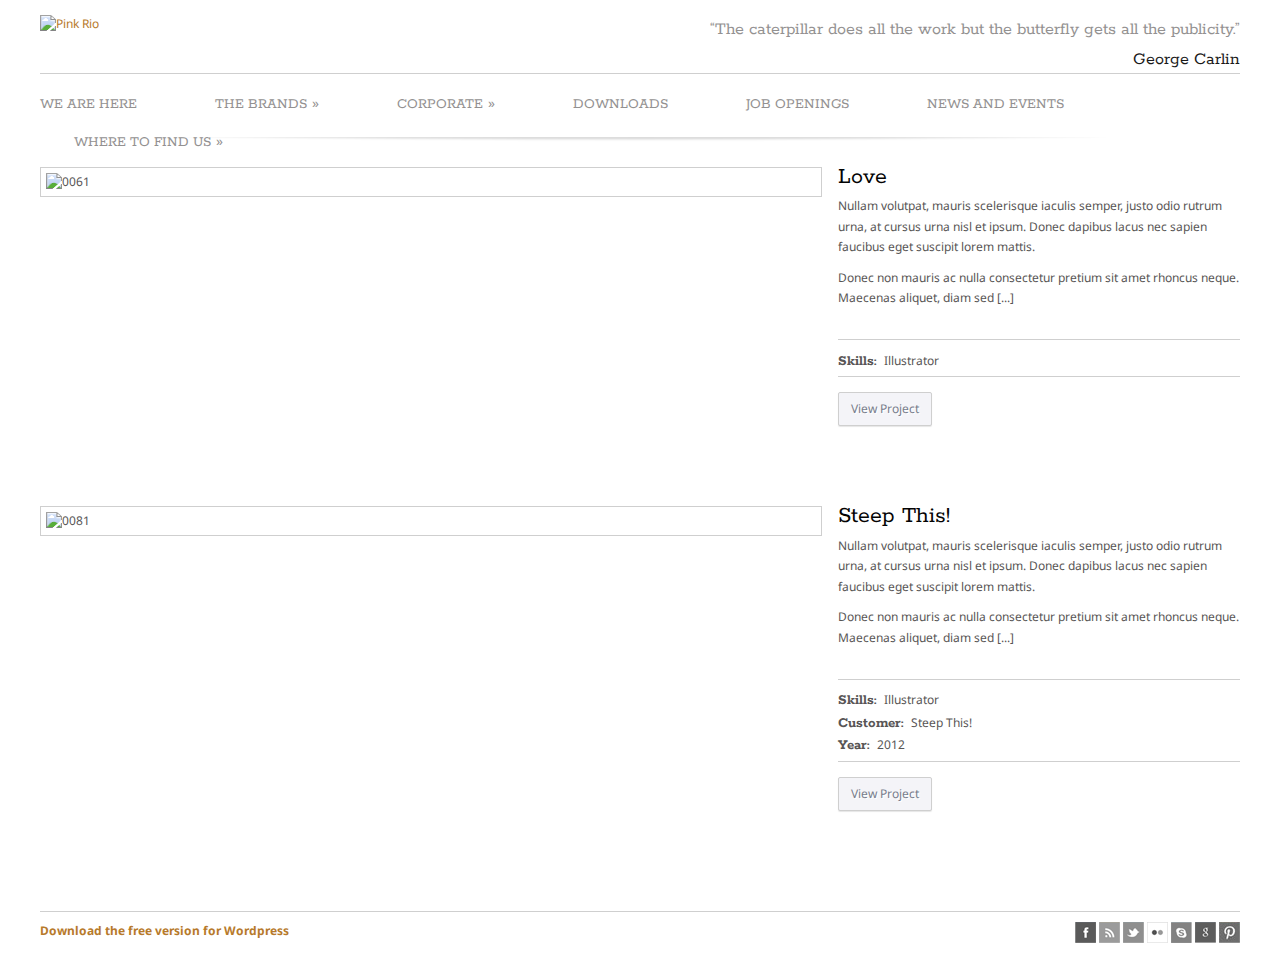
==== commit 978a2265: "all" ====
--- a/category.html
+++ b/category.html
@@ -115,88 +115,86 @@
                             <ul id="nav" class="menu">
                                 
                                 <li>
-                                    <a href="index.html">HOME</a>
+                                    <a href="index.html" id="menu-selected">WE ARE HERE</a>
+                                </li>
+                                
+                                <li>
+                                    <a href="#">THE BRANDS</a>
                                     <ul class="sub-menu">
-                                        <li><a href="home-ii.html">Home II</a></li>
-                                        <li><a href="home-iii.html">Home III</a></li>
-                                        <li><a href="home-iv.html">Home IV</a></li>
-                                        <li><a href="home-v.html">Home V</a></li>
-                                        <li><a href="home-vi.html">Home VI</a></li>
-                                        <li><a href="home-vii.html">Home VII</a></li>
-                                        <li><a href="home-viii.html">Home VIII</a></li>
-                                        <li><a href="home-ix.html">Home IX</a></li>
-                                        <li><a href="home-x.html">Home X</a></li>
-                                        <li><a href="landing-page.html">Landing page</a></li>
-                                    </ul>
-                                </li>
-                                
-                                <li>
-                                    <a href="#">SLIDERS</a>
-                                    <ul class="sub-menu">
-                                        <li><a href="slider-layerslider.html">LayerSlider</a></li>
-                                        <li><a href="slider-flexslider.html">FlexSlider</a></li>
-                                        <li><a href="slider-elastic-slider.html">Elastic</a></li>
-                                        <li><a href="slider-thumbnails.html">Thumbnails</a></li>
-                                        <li><a href="slider-cycle.html">Cycle</a></li>
-                                        <li><a href="slider-static-header.html">Static header</a></li>
+                                        <li><a href="">AQUATHERM</a>
+                                            <ul class="sub-menu">
+                                                <li><a href="product-Green.html">GREEN PIPES</a></li>
+                                                <li><a href="product-Blue.html">BLUE PIPES</a></li>
+                                                <li><a href="">RED PIPES</a></li>
+                                                <li><a href="">PE-RT</a></li>
+                                                <li><a href="">FITTINGS</a></li>
+                                                <li><a href="">VALVES</a></li>
+                                                <li><a href="">OTHERS</a></li>
+                                            </ul>
+                                        </li>
+                                        <li><a href="">VALSIR</a>
+                                            <ul class="sub-menu">
+                                                <li><a href="product-HDPE.html">HDPE</a></li>
+                                                <li><a href="">TRIPLUS</a></li>
+                                                <li><a href="">SILERE</a></li>
+                                                <li><a href="">PP3</a></li>
+                                            </ul>
+                                        </li>
+                                        <li><a href="">BRAVAT</a>
+                                            <ul class="sub-menu">
+                                                <li><a href="">FAUCET AND MIXERS</a></li>
+                                                <li><a href="">BATHTUB</a></li>
+                                                <li><a href="">WATER CLOSET</a></li>
+                                                <li><a href="">ACCESSORIES</a></li>
+                                            </ul>
+                                        </li>
+                                        <li><a href="">AQUASAN</a>
+                                            <ul class="sub-menu">
+                                                <li><a href="">FAUCET AND MIXERS</a></li>
+                                                <li><a href="">BATHTUB</a></li>
+                                                <li><a href="">WATER CLOSET</a></li>
+                                                <li><a href="">ACCESSORIES</a></li>
+                                            </ul>
+                                        </li>
+                                        <li><a href="">AZULEV</a>
+                                            <ul class="sub-menu">
+                                                <li><a href="">CERAMIC TILES</a></li>
+                                                <li><a href="">PORCELAIN</a></li>
+                                                <li><a href="">FLOOR and WALL</a></li>
+                                            </ul>
+                                        </li>
                                     </ul>
                                 </li>
                                 
                                 <li>
                                     <a href="#">CORPORATE</a>
                                     <ul class="sub-menu">
-                                        <li><a href="corporate-about.html">About</a></li>
-                                        <li><a href="landing-page.html">Landing page</a></li>
-                                        <li><a href="corporate-videogallery.html">Videogallery</a></li>
-                                        <li><a href="corporate-testimonials.html">Testimonials</a></li>
-                                        <li><a href="contact.html">Contact</a></li>
+                                        <li><a href="corporate-about.html">ABOUT</a></li>
+                                        <li><a href="">PARTNERS</a></li>
+                                        <li><a href="projects.html">PROJECTS</a></li>
+                                        <li><a href="">GALLERY</a></li>
                                     </ul>
                                 </li>
                                 
                                 <li>
-                                    <a href="#">PORTFOLIO</a>
+                                    <a href="downloads.html">DOWNLOADS</a>
+                                </li>
+                                
+                                <li>
+                                    <a href="Job-Openings.html">JOB OPENINGS</a>
+                                </li>
+                                
+                                <li>
+                                    <a href="News-Events.html">NEWS AND EVENTS</a>
+                                </li>
+
+                                <li>
+                                    <a href="#">WHERE TO FIND US</a>
                                     <ul class="sub-menu">
-                                        <li><a href="portfolio-filterable.html">Filterable</a></li>
-                                        <li><a href="portfolio-three-columns.html">Three columns</a></li>
-                                        <li><a href="project.html">Full description</a></li>
-                                        <li><a href="portfolio-big-image.html">Big Image</a></li>
-                                    </ul>
-                                </li>
-                                
-                                <li>
-                                    <a href="#">BLOG</a>
-                                    <ul class="sub-menu">
-                                        <li><a href="blog-big-image.html">Big image</a></li>
-                                        <li><a href="blog-small-image.html">Small image</a></li>
-                                    </ul>
-                                </li>
-                                
-                                <li>
-                                    <a href="#">FEATURES</a>
-                                    <ul class="sub-menu">
-                                        <li><a href="features-right-sidebar.html">Right sidebar</a></li>
-                                        <li><a href="features-left-sidebar.html">Left sidebar</a></li>
-                                        <li><a href="features-full-width.html">Full width</a></li>
-                                        <li><a href="error-404.html">404 error</a></li>
-                                    </ul>
-                                </li>
-                                
-                                <li>
-                                    <a href="#">SHORTCODES</a>
-                                    <ul class="sub-menu">
-                                        <li><a href="shortcodes-typography.html">Typography</a></li>
-                                        <li><a href="shortcodes-icon-section.html">Icon section</a></li>
-                                        <li><a href="shortcodes-alert-box-buttons.html">Alert box &#038; Buttons</a></li>
-                                        <li><a href="shortcodes-tables-box-prices.html">Tables &#038; Box prices</a></li>
-                                        <li><a href="shortcodes-media-widgets.html">Media &#038; Widgets</a></li>
-                                        <li><a href="shortcodes-mix-various.html">Mix &#038; Various</a></li>
-                                    </ul>
-                                </li>
-                                
-                                <li class="remove-under-1024">
-                                    <a href="http://themeforest.net/item/pink-rio-responsive-multipurpose-theme/3091259">PURCHASE PINK RIO</a>
-                                    <ul class="sub-menu">
-                                        <li><a href="http://www.yourinspirationweb.com/tf/support/forum/viewforum.php?f=27">Support forum</a></li>
+                                        <li><a href="contact-dubai.html">DUBAI</a></li>
+                                        <li><a href="contact-qatar.html">QATAR</a></li>
+                                        <li><a href="">SAUDI ARABIA</a></li>
+                                        <li><a href="">KUWAIT</a></li>
                                     </ul>
                                 </li>
                                 
